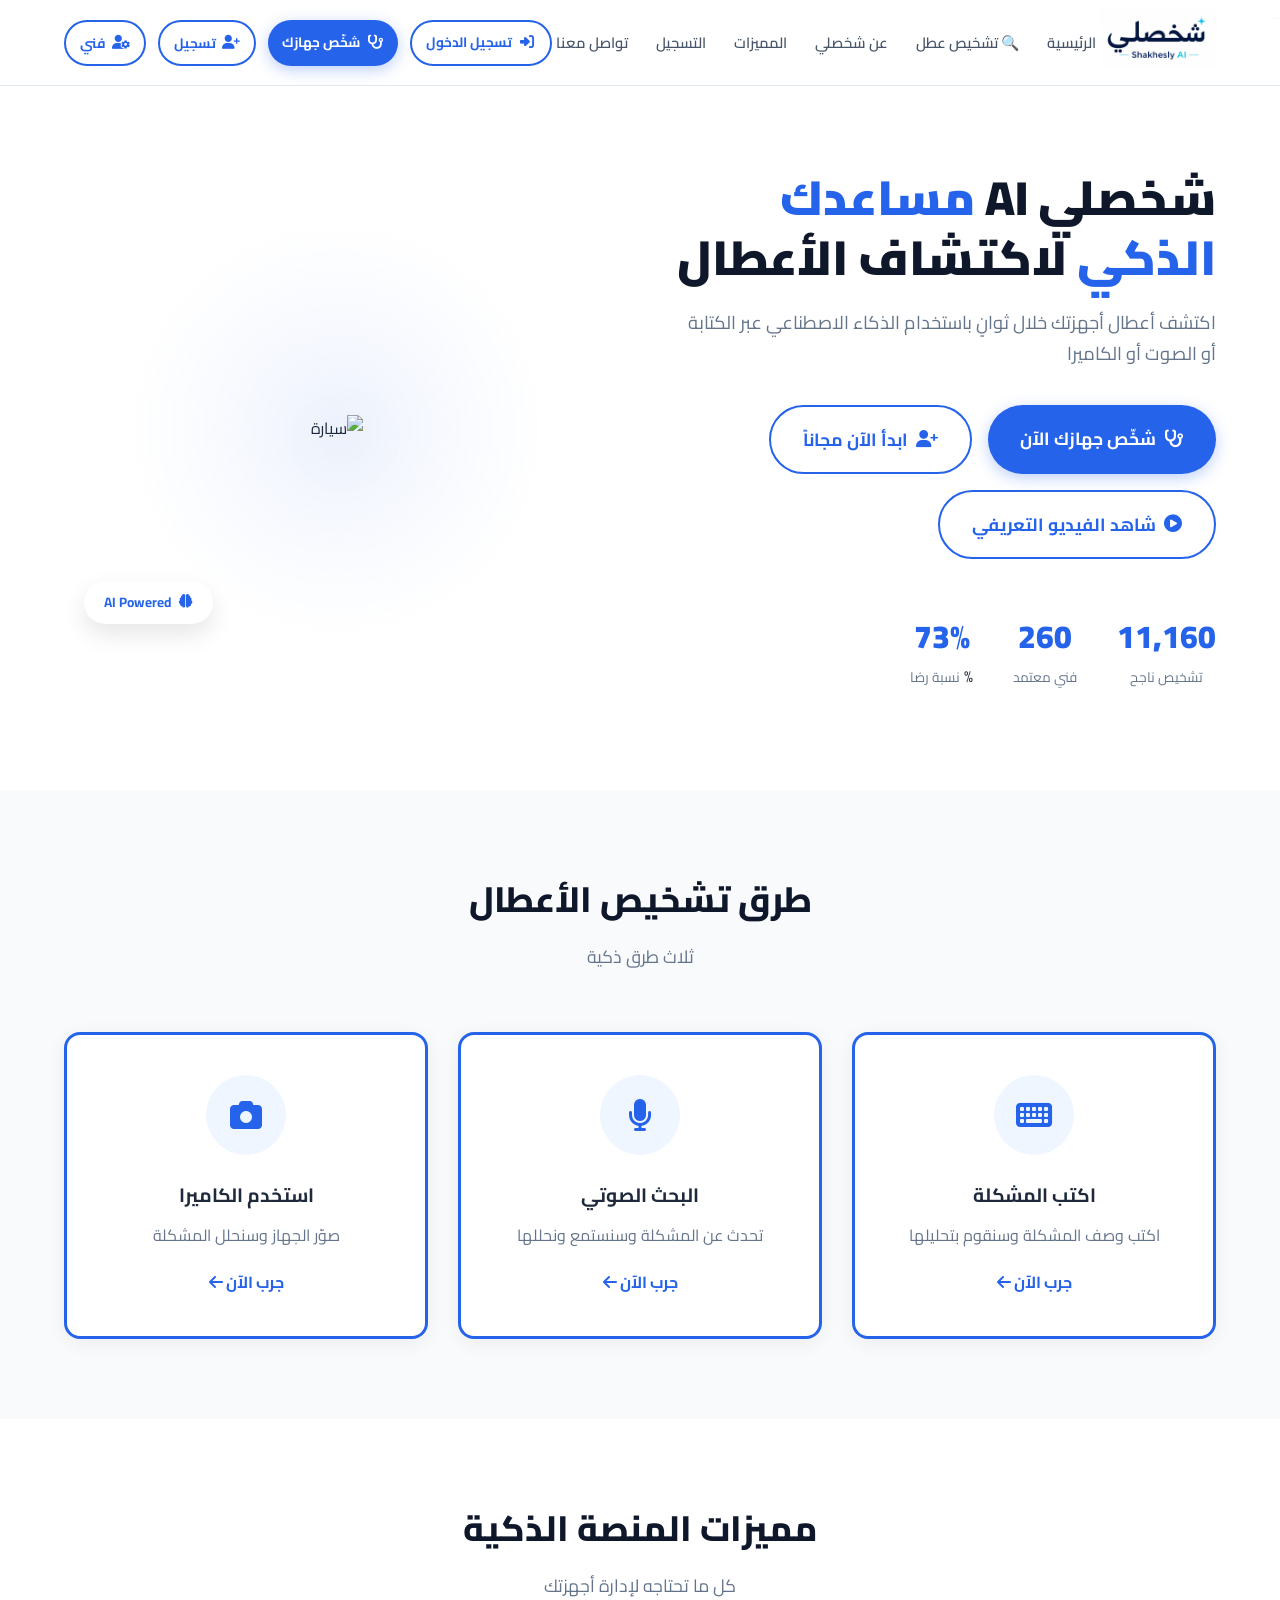
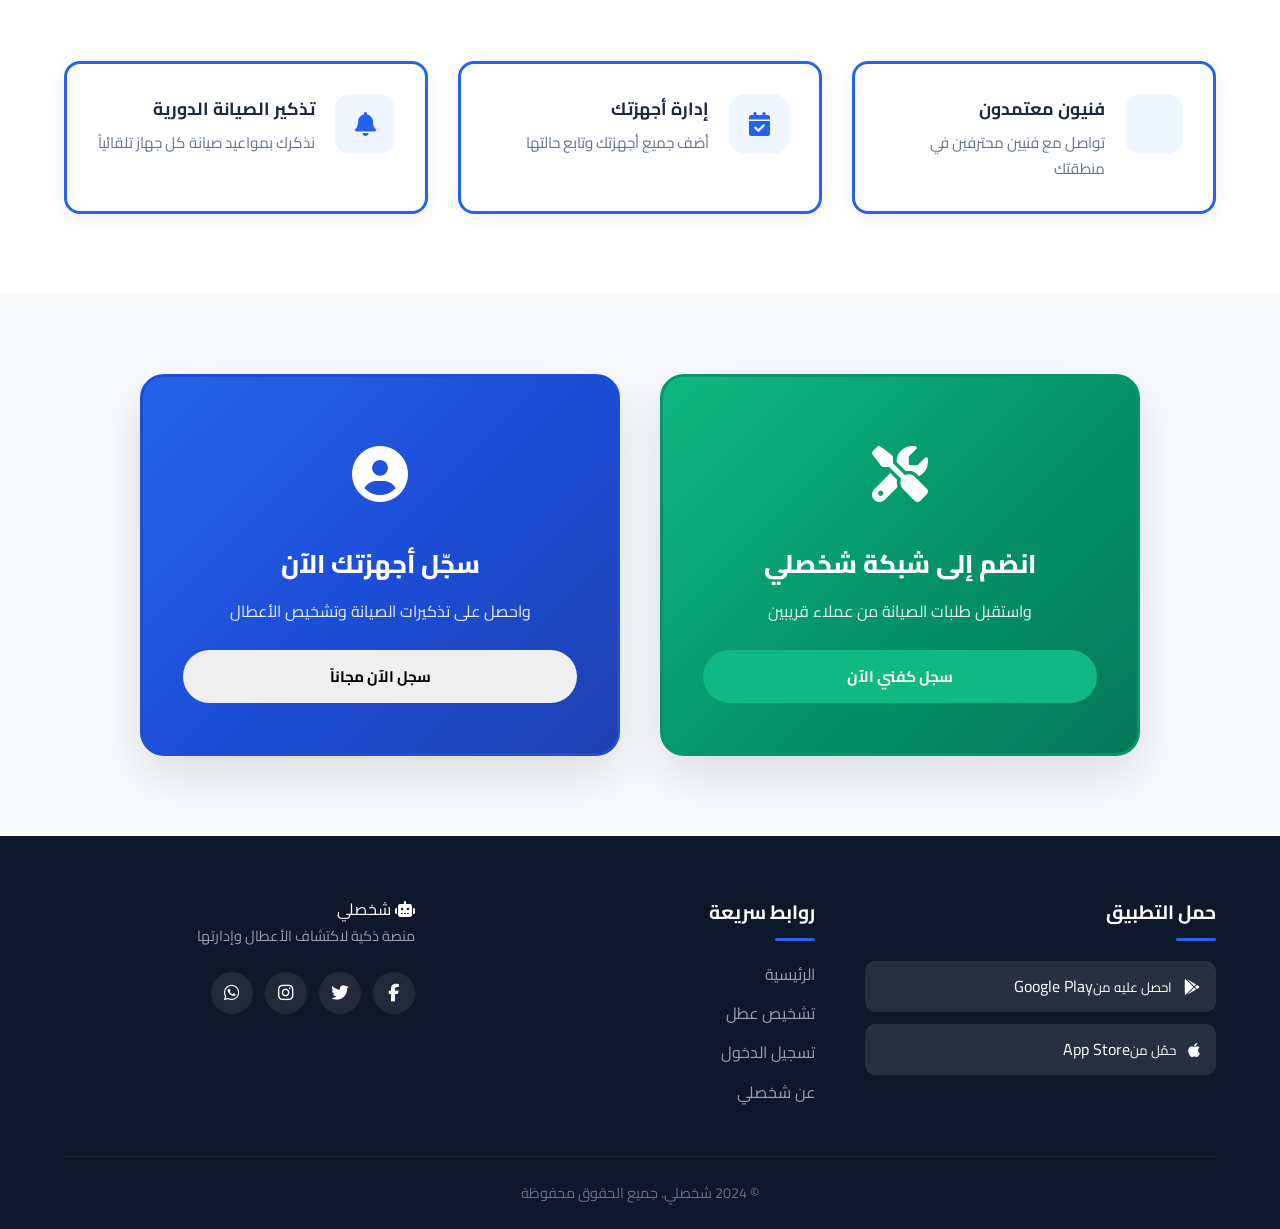
==== index.html @ 0d8ae129 "Update index.html Fix" ====
<!DOCTYPE html>
<html lang="ar" dir="rtl">
<head>
    <meta charset="UTF-8">
    <meta name="viewport" content="width=device-width, initial-scale=1.0">
    <title>شخصلي AI - مساعدك الذكي لاكتشاف أعطال الأجهزة المنزلية</title>
    <link rel="icon" href="data:image/svg+xml,<svg xmlns='http://www.w3.org/2000/svg' viewBox='0 0 100 100'><text y='.9em' font-size='90'>🤖</text></svg>">
    <link rel="stylesheet" href="https://cdnjs.cloudflare.com/ajax/libs/font-awesome/6.4.0/css/all.min.css">
    <link href="https://fonts.googleapis.com/css2?family=Cairo:wght@400;600;700;800;900&display=swap" rel="stylesheet">
    <link href="https://unpkg.com/aos@2.3.1/dist/aos.css" rel="stylesheet">
    <link rel="stylesheet" href="css/style.css">
    
    <!-- PWA -->
    <link rel="manifest" href="manifest.json">
    <meta name="theme-color" content="#2563EB">
    <meta name="apple-mobile-web-app-capable" content="yes">
    <meta name="apple-mobile-web-app-status-bar-style" content="default">
    <meta name="apple-mobile-web-app-title" content="شخصلي">
    <link rel="apple-touch-icon" href="assets/images/icon-192.png">
        
    <style>
        .file-upload {
            border: 2px dashed #E2E8F0;
            border-radius: 12px;
            padding: 20px;
            text-align: center;
            cursor: pointer;
            transition: 0.3s;
            background: #F8FAFC;
            margin-bottom: 10px;
        }
        .file-upload:hover {
            border-color: #2563EB;
            background: #EFF6FF;
        }
        .file-upload i {
            font-size: 2rem;
            color: #94A3B8;
            margin-bottom: 8px;
            display: block;
        }
        .file-upload span {
            font-size: 0.85rem;
            color: #64748B;
        }
        .file-upload.has-file {
            border-color: #10B981;
            background: #D1FAE5;
        }
        .file-upload.has-file i { color: #10B981; }
        .file-preview { display: none; margin-top: 8px; }
        .file-preview img { max-width: 100%; max-height: 150px; border-radius: 8px; }
        .file-preview.show { display: block; }
        
        /* ===== تنسيقات مربعات الاختيار ===== */
        .specialization-checkboxes {
            display: grid;
            grid-template-columns: repeat(2, 1fr);
            gap: 8px;
            max-height: 300px;
            overflow-y: auto;
            padding: 5px;
        }
        
        .checkbox-item {
            display: flex;
            align-items: center;
            gap: 8px;
            padding: 10px 12px;
            border: 2px solid #E2E8F0;
            border-radius: 10px;
            cursor: pointer;
            transition: 0.2s;
            background: #F8FAFC;
        }
        
        .checkbox-item:hover {
            border-color: #2563EB;
            background: #EFF6FF;
        }
        
        .checkbox-item input[type="checkbox"] {
            width: 18px;
            height: 18px;
            accent-color: #2563EB;
            cursor: pointer;
        }
        
        .checkbox-item input[type="checkbox"]:checked + span {
            color: #2563EB;
            font-weight: 700;
        }
        
        .checkbox-item:has(input:checked) {
            border-color: #2563EB;
            background: #EFF6FF;
        }
        
        @media (max-width: 480px) {
            .specialization-checkboxes {
                grid-template-columns: 1fr;
            }
        }
    </style> 
            ...
        <link rel="apple-touch-icon" href="assets/images/icon-192.png">
        
        <!-- CryptoJS للتشفير -->
        <script src="https://cdn.jsdelivr.net/npm/crypto-js@4.2.0/crypto-js.min.js"></script> 


</head>
<body>
        <!-- ========== خلفية متحركة - أدوات صيانة ========== -->
        <div class="animated-bg">
            <div class="bg-shape shape-tool-1">🔧</div>
            <div class="bg-shape shape-tool-2">⚙️</div>
            <div class="bg-shape shape-tool-3">🛠️</div>
            <div class="bg-shape shape-tool-4">🔩</div>
            <div class="bg-shape shape-tool-5">⚙️</div>
            <div class="bg-shape shape-tool-6">🔧</div>
            <div class="bg-shape shape-tool-7">🪛</div>
            <div class="bg-shape shape-tool-8">⚙️</div>
        </div> 



    <header class="header" id="header">
        <div class="container">
            <a href="index.html" class="logo" ><img src="assets/images/logo.png">
                <!-- <div class="logo-icon"><i class="fas fa-robot"></i></div> -->
                <!-- <div class="logo-text"><span class="logo-ar">شخصلي</span><span class="logo-en">Shakhesly AI</span></div> -->
            </a>
            <nav class="nav" id="nav">
                <ul class="nav-list">
                    <li><a href="index.html" class="nav-link active">الرئيسية</a></li>
                    <li><a href="diagnose.html" class="nav-link">🔍 تشخيص عطل</a></li>
                    <li><a href="about.html" class="nav-link">عن شخصلي</a></li>
                    <li><a href="#features" class="nav-link">المميزات</a></li>
                    <li><a href="#register" class="nav-link">التسجيل</a></li>
                    <li><a href="#contact" class="nav-link">تواصل معنا</a></li>
                </ul>
            </nav>
            <div class="header-actions" data-aos="fade-down">
                <a href="login.html" class="btn btn-outline"><i class="fas fa-sign-in-alt"></i> تسجيل الدخول</a>
                <a href="diagnose.html" class="btn btn-primary"><i class="fas fa-stethoscope"></i> شخّص جهازك</a>
                <button class="btn btn-outline" id="btnUserRegister"><i class="fas fa-user-plus"></i> تسجيل</button>
                <button class="btn btn-outline" id="btnTechRegister"><i class="fas fa-user-cog"></i> فني</button>
            </div>
            <button class="mobile-toggle" id="mobileToggle"><span></span><span></span><span></span></button>
        </div>
    </header>

    <section class="hero" id="hero">
        <div class="hero-bg-shapes"><div class="shape shape-1"></div><div class="shape shape-2"></div><div class="shape shape-3"></div></div>
        <div class="container">
            <div class="hero-content" data-aos="fade-left">
                <h1 class="hero-title">شخصلي AI <span class="highlight">مساعدك الذكي</span> لاكتشاف الأعطال</h1>
                <p class="hero-subtitle">اكتشف أعطال أجهزتك خلال ثوانٍ باستخدام الذكاء الاصطناعي عبر الكتابة أو الصوت أو الكاميرا</p>
                <div class="hero-buttons">
                    <a href="diagnose.html" class="btn btn-primary btn-lg pulse"><i class="fas fa-stethoscope"></i> شخّص جهازك الآن</a>
                    <button class="btn btn-outline btn-lg" id="btnHeroRegister"><i class="fas fa-user-plus"></i> ابدأ الآن مجاناً</button>
                    <button class="btn btn-outline btn-lg"><i class="fas fa-play-circle"></i> شاهد الفيديو التعريفي</button>
                </div>
                <div class="hero-stats">
                    <div class="stat"><span class="stat-number counter" data-target="15000">0</span><span class="stat-label">تشخيص ناجح</span></div>
                    <div class="stat"><span class="stat-number counter" data-target="350">0</span><span class="stat-label">فني معتمد</span></div>
                   <div class="stat">
    <span class="stat-number counter" data-target="98">0</span>
    <span class="stat-suffix">%</span>
    <span class="stat-label">نسبة رضا</span>
</div> 


                </div>
            </div>
            <div class="hero-visual" data-aos="fade-right" data-aos-duration="800" data-aos-delay="200">
    <div class="hero-circle"></div>
    <div class="hero-slider">
        <div class="slider-item active">
            <img src="assets/images/slider-car.png" alt="سيارة" class="slider-img">
           
        </div>
        <div class="slider-item">
            <img src="assets/images/slider-washer.png" alt="غسالة" class="slider-img">
           
        </div>
        <div class="slider-item">
            <img src="assets/images/slider-fridge.png" alt="ثلاجة" class="slider-img">
          
        </div>
        <div class="slider-item">
            <img src="assets/images/slider-laptop.png" alt="لابتوب" class="slider-img">
          
        </div>
        <div class="slider-item">
            <img src="assets/images/slider-ac.png" alt="مكيف" class="slider-img">
           
        </div>
        <div class="slider-item">
            <img src="assets/images/slider-blender.png" alt="خلاط" class="slider-img">
           
        </div>
        <div class="slider-item">
            <img src="assets/images/slider-tv.png" alt="تلفزيون" class="slider-img">
           
        </div>
    </div>
    <div class="floating-badge">
        <i class="fas fa-brain"></i>
        AI Powered
    </div>
</div> 

        </div>
    </section>

    <section class="diagnosis-methods" id="methods"><div class="container"><div class="section-header"><h2>طرق تشخيص الأعطال</h2><p>ثلاث طرق ذكية</p></div><div class="methods-grid"><div class="method-card"><div class="method-icon"><i class="fas fa-keyboard"></i></div><h3>اكتب المشكلة</h3><p>اكتب وصف المشكلة وسنقوم بتحليلها</p><a href="diagnose.html" class="method-link">جرب الآن <i class="fas fa-arrow-left"></i></a></div><div class="method-card"><div class="method-icon"><i class="fas fa-microphone"></i></div><h3>البحث الصوتي</h3><p>تحدث عن المشكلة وسنستمع ونحللها</p><a href="diagnose.html" class="method-link">جرب الآن <i class="fas fa-arrow-left"></i></a></div><div class="method-card"><div class="method-icon"><i class="fas fa-camera"></i></div><h3>استخدم الكاميرا</h3><p>صوّر الجهاز وسنحلل المشكلة</p><a href="diagnose.html" class="method-link">جرب الآن <i class="fas fa-arrow-left"></i></a></div></div></div></section>

    <section class="features" id="features"><div class="container"><div class="section-header"><h2>مميزات المنصة الذكية</h2><p>كل ما تحتاجه لإدارة أجهزتك</p></div><div class="features-grid"><div class="feature-card"><div class="feature-icon"><i class="fas fa-shield-haltered"></i></div><div class="feature-content"><h3>فنيون معتمدون</h3><p>تواصل مع فنيين محترفين في منطقتك</p></div></div><div class="feature-card"><div class="feature-icon"><i class="fas fa-calendar-check"></i></div><div class="feature-content"><h3>إدارة أجهزتك</h3><p>أضف جميع أجهزتك وتابع حالتها</p></div></div><div class="feature-card"><div class="feature-icon"><i class="fas fa-bell"></i></div><div class="feature-content"><h3>تذكير الصيانة الدورية</h3><p>نذكرك بمواعيد صيانة كل جهاز تلقائياً</p></div></div></div></div></section>

    <section class="registration-gates" id="register"><div class="container"><div class="gates-grid"><div class="gate-card gate-green"><div class="gate-content"><div class="gate-icon"><i class="fas fa-tools"></i></div><h3>انضم إلى شبكة شخصلي</h3><p>واستقبل طلبات الصيانة من عملاء قريبين</p><button class="btn btn-green btn-block" id="btnRegisterTech">سجل كفني الآن</button></div></div><div class="gate-card gate-blue"><div class="gate-content"><div class="gate-icon"><i class="fas fa-user-circle"></i></div><h3>سجّل أجهزتك الآن</h3><p>واحصل على تذكيرات الصيانة وتشخيص الأعطال</p><button class="btn btn-blue btn-block" id="btnRegisterUser">سجل الآن مجاناً</button></div></div></div></div></section>

    <footer class="footer" id="contact"><div class="container"><div class="footer-grid"><div class="footer-col"><h4>حمل التطبيق</h4><div class="store-buttons"><a href="#" class="store-btn"><i class="fab fa-google-play"></i><div><small>احصل عليه من</small>Google Play</div></a><a href="#" class="store-btn"><i class="fab fa-apple"></i><div><small>حمّل من</small>App Store</div></a></div></div><div class="footer-col"><h4>روابط سريعة</h4><ul class="footer-links"><li><a href="index.html">الرئيسية</a></li><li><a href="diagnose.html">تشخيص عطل</a></li><li><a href="login.html">تسجيل الدخول</a></li><li><a href="about.html">عن شخصلي</a></li></ul></div><div class="footer-col"><a href="index.html" class="footer-logo"><i class="fas fa-robot"></i> شخصلي</a><p>منصة ذكية لاكتشاف الأعطال وإدارتها</p><div class="social-links"><a href="#"><i class="fab fa-facebook-f"></i></a><a href="#"><i class="fab fa-twitter"></i></a><a href="#"><i class="fab fa-instagram"></i></a><a href="#"><i class="fab fa-whatsapp"></i></a></div></div></div><div class="footer-bottom"><p>&copy; 2024 شخصلي. جميع الحقوق محفوظة</p></div></div></footer>

    <!-- ========== نافذة التسجيل ========== -->
    <div class="modal-overlay" id="registerModal">
        <div class="modal">
            <button class="modal-close" id="modalClose">&times;</button>
            <div class="modal-header"><h3 id="modalTitle">تسجيل مستخدم جديد</h3></div>
            <div class="modal-body">
                <form id="registerForm" enctype="multipart/form-data">
                    <div class="form-group">
                        <label for="fullName">الاسم الكامل</label>
                        <input type="text" id="fullName" placeholder="أدخل اسمك الكامل" required>
                    </div>
                    <div class="form-group">
                        <label for="email">البريد الإلكتروني</label>
                        <input type="email" id="email" placeholder="example@email.com" required>
                    </div>
                    <div class="form-group">
                        <label for="phone">رقم الهاتف</label>
                        <input type="tel" id="phone" placeholder="+20 1xx xxxxxxx" required>
                    </div>
                    <div class="form-group">
                        <label for="password">كلمة المرور</label>
                        <input type="password" id="password" placeholder="أدخل كلمة المرور (6 أحرف)" required>
                    </div>
                    
                    <!-- 🆕 حقول خاصة بالفني -->
                    <div id="techExtraFields" style="display:none;">
                <div class="form-group">
                    <label>التخصصات</label>
                    <div class="specialization-checkboxes" id="specializationCheckboxes">
                        
                        <label class="checkbox-item">
                            <input type="checkbox" value="fridge">
                            <span>❄️ ثلاجات وديب فريزر</span>
                        </label>
                        
                        <label class="checkbox-item">
                            <input type="checkbox" value="washer">
                            <span>🌀 غسالات ومجففات</span>
                        </label>
                        
                        <label class="checkbox-item">
                            <input type="checkbox" value="dishwasher">
                            <span>🍽️ غسالات أطباق</span>
                        </label>
                        
                        <label class="checkbox-item">
                            <input type="checkbox" value="ac">
                            <span>🌬️ مكيفات هواء</span>
                        </label>
                        
                        <label class="checkbox-item">
                            <input type="checkbox" value="water-heater">
                            <span>💧 سخانات مياه</span>
                        </label>
                        
                        <label class="checkbox-item">
                            <input type="checkbox" value="water-cooler">
                            <span>🚰 مبردات ومضخات مياه</span>
                        </label>
                        
                        <label class="checkbox-item">
                            <input type="checkbox" value="oven">
                            <span>🔥 أفران وبوتاجازات</span>
                        </label>
                        
                        <label class="checkbox-item">
                            <input type="checkbox" value="microwave">
                            <span>📡 ميكروويف</span>
                        </label>
                        
                        <label class="checkbox-item">
                            <input type="checkbox" value="kitchen-small">
                            <span>🍳 أجهزة مطبخ صغيرة</span>
                        </label>
                        
                        <label class="checkbox-item">
                            <input type="checkbox" value="tv">
                            <span>📺 تلفزيونات وشاشات</span>
                        </label>
                        
                        <label class="checkbox-item">
                            <input type="checkbox" value="sound-system">
                            <span>🔊 أنظمة صوتية</span>
                        </label>
                        
                        <label class="checkbox-item">
                            <input type="checkbox" value="camera">
                            <span>📷 كاميرات</span>
                        </label>
                        
                        <label class="checkbox-item">
                            <input type="checkbox" value="gaming-console">
                            <span>🎮 أجهزة ألعاب</span>
                        </label>
                        
                        <label class="checkbox-item">
                            <input type="checkbox" value="laptop">
                            <span>💻 لابتوب وكمبيوتر</span>
                        </label>
                        
                        <label class="checkbox-item">
                            <input type="checkbox" value="printer">
                            <span>🖨️ طابعات وسكانر</span>
                        </label>
                        
                        <label class="checkbox-item">
                            <input type="checkbox" value="network">
                            <span>📶 شبكات وراوترات</span>
                        </label>
                        
                        <label class="checkbox-item">
                            <input type="checkbox" value="vacuum">
                            <span>🧹 مكانس كهربائية</span>
                        </label>
                        
                        <label class="checkbox-item">
                            <input type="checkbox" value="fan">
                            <span>🌀 مراوح ودفايات</span>
                        </label>
                        
                        <label class="checkbox-item">
                            <input type="checkbox" value="sewing-machine">
                            <span>🧵 ماكينات خياطة</span>
                        </label>
                        
                        <label class="checkbox-item">
                            <input type="checkbox" value="dslr">
                            <span>📸 كاميرات تصوير</span>
                        </label>
                        
                        <label class="checkbox-item">
                            <input type="checkbox" value="car">
                            <span>🚗 سيارات</span>
                        </label>
                        
                        <label class="checkbox-item">
                            <input type="checkbox" value="motorcycle">
                            <span>🏍️ موتوسيكلات وسكوتر</span>
                        </label>
                        
                        <label class="checkbox-item">
                            <input type="checkbox" value="truck">
                            <span>🚚 شاحنات ونقل</span>
                        </label>
                        
                        <label class="checkbox-item">
                            <input type="checkbox" value="bicycle">
                            <span>🚲 دراجات</span>
                        </label>
                        
                        <label class="checkbox-item">
                            <input type="checkbox" value="generator">
                            <span>⚡ مولدات كهرباء</span>
                        </label>
                        
                        <label class="checkbox-item">
                            <input type="checkbox" value="solar-panel">
                            <span>☀️ طاقة شمسية</span>
                        </label>
                        
                        <label class="checkbox-item">
                            <input type="checkbox" value="smartphone">
                            <span>📱 هواتف ذكية</span>
                        </label>
                        
                        <label class="checkbox-item">
                            <input type="checkbox" value="smart-home">
                            <span>🏠 أجهزة منزلية ذكية</span>
                        </label>
                        
                    </div>
                    <p style="font-size:0.8rem;color:#64748B;margin-top:5px;">يمكنك اختيار أكثر من تخصص</p>
                </div> 

                        <div class="form-group">
                            <label for="techExperience">سنوات الخبرة</label>
                            <input type="number" id="techExperience" placeholder="مثال: 5" min="0" max="50">
                        </div>
                        <div class="form-group">
                            <label for="techLocation">منطقة الخدمة</label>
                            <input type="text" id="techLocation" placeholder="مثال: القاهرة - مدينة نصر">
                        </div>
                        <div class="form-group">
                            <label>📷 صورة البطاقة (وجه)</label>
                            <div class="file-upload" id="frontIdUpload">
                                <i class="fas fa-id-card"></i>
                                <span>اضغط لرفع صورة وش البطاقة</span>
                                <input type="file" id="frontIdImage" accept="image/*" hidden>
                            </div>
                            <div class="file-preview" id="frontIdPreview"><img src="" alt="معاينة وش البطاقة"></div>
                        </div>
                        <div class="form-group">
                            <label>📷 صورة البطاقة (ظهر)</label>
                            <div class="file-upload" id="backIdUpload">
                                <i class="fas fa-id-card"></i>
                                <span>اضغط لرفع صورة ظهر البطاقة</span>
                                <input type="file" id="backIdImage" accept="image/*" hidden>
                            </div>
                            <div class="file-preview" id="backIdPreview"><img src="" alt="معاينة ظهر البطاقة"></div>
                        </div>
                    </div>
                    
                    <button type="submit" class="btn btn-primary btn-block">إنشاء الحساب</button>
                </form>
            </div>
        </div>
    </div>

    <script src="https://unpkg.com/aos@2.3.1/dist/aos.js"></script>
    <script src="js/main.js"></script>
    
    <!-- PWA Service Worker -->
    <script>
        if ('serviceWorker' in navigator) {
            window.addEventListener('load', function() {
                navigator.serviceWorker.register('sw.js');
            });
        }
    </script>
    <!-- CryptoJS للتشفير -->
    <script src="https://cdnjs.cloudflare.com/ajax/libs/crypto-js/4.2.0/crypto-js.min.js"></script> 

</body>
</html>
---- css/style.css ----
/* ============================================
   شخصلي AI - التنسيقات الرئيسية (النسخة النهائية)
   ============================================ */

:root {
    --primary: #2563EB; --primary-dark: #1E3A8A; --primary-light: #3B82F6;
    --primary-bg: #EFF6FF; --green: #10B981; --green-dark: #059669;
    --white: #FFFFFF; --gray-50: #F8FAFC; --gray-100: #F1F5F9;
    --gray-200: #E2E8F0; --gray-400: #94A3B8; --gray-500: #64748B;
    --gray-600: #475569; --gray-700: #334155; --gray-800: #1E293B;
    --gray-900: #0F172A; --font-primary: 'Cairo', sans-serif;
    --shadow: 0 4px 20px rgba(0,0,0,0.06); --shadow-md: 0 10px 25px rgba(0,0,0,0.1);
    --shadow-lg: 0 20px 50px rgba(0,0,0,0.12); --radius: 16px;
    --radius-sm: 10px; --transition: 0.3s ease;
}

* { margin: 0; padding: 0; box-sizing: border-box; }
html { scroll-behavior: smooth; scroll-padding-top: 80px; }
body { font-family: var(--font-primary); font-size: 16px; line-height: 1.7; color: var(--gray-800); background: var(--white); overflow-x: hidden; }
a { text-decoration: none; color: inherit; transition: var(--transition); }
ul { list-style: none; } img { max-width: 100%; height: auto; }
button { cursor: pointer; border: none; font-family: var(--font-primary); }
.container { max-width: 1200px; margin: 0 auto; padding: 0 24px; }

/* ===== Buttons ===== */
.btn { display: inline-flex; align-items: center; justify-content: center; gap: 8px; padding: 12px 24px; border-radius: 50px; font-weight: 700; font-size: 0.95rem; transition: var(--transition); }
.btn:active { transform: scale(0.97); }
.btn-primary { background: var(--primary); color: var(--white); box-shadow: 0 4px 15px rgba(37,99,235,0.3); }
.btn-primary:hover { background: var(--primary-light); transform: translateY(-2px); }
.btn-outline { background: transparent; color: var(--primary); border: 2px solid var(--primary); }
.btn-outline:hover { background: var(--primary); color: var(--white); }
.btn-green { background: var(--green); color: var(--white); }
.btn-green:hover { background: var(--green-dark); transform: translateY(-2px); }
.btn-lg { padding: 16px 32px; font-size: 1.1rem; }
.btn-block { width: 100%; }
.pulse { animation: pulse 2s infinite; }
@keyframes pulse { 0% { box-shadow: 0 0 0 0 rgba(37,99,235,0.4); } 70% { box-shadow: 0 0 0 20px rgba(37,99,235,0); } 100% { box-shadow: 0 0 0 0 rgba(37,99,235,0); } }

/* ===== Header ===== */
.header { position: fixed; top: 0; left: 0; right: 0; z-index: 1000; background: rgba(255,255,255,0.95); backdrop-filter: blur(20px); border-bottom: 1px solid var(--gray-200); }
.header .container { display: flex; align-items: center; justify-content: space-between; height: 85px; }
.logo-img { height: 35px; width: auto; }
.nav-list { display: flex; gap: 20px; align-items: center; }
.nav-link { color: var(--gray-600); font-weight: 600; font-size: 0.92rem; padding: 8px 4px; white-space: nowrap; position: relative; }
.nav-link::after { content: ''; position: absolute; bottom: -4px; left: 50%; transform: translateX(-50%) scaleX(0); width: 24px; height: 3px; background: var(--primary); border-radius: 10px; transition: var(--transition); }
.nav-link:hover, .nav-link.active { color: var(--primary); }
.nav-link:hover::after, .nav-link.active::after { transform: translateX(-50%) scaleX(1); }

/* تنسيق أزرار الهيدر (الحجم الصغير الذي تفضله) */
.header-actions { display: flex; gap: 12px; }
.header-actions .btn { 
    padding: 8px 14px; 
    font-size: 0.85rem; 
    gap: 6px; 
    white-space: nowrap; 
    display: inline-flex; 
    align-items: center; 
    justify-content: center; 
}
.header-actions .btn i { 
    font-size: 0.9rem; 
    width: 18px; 
    text-align: center; 
}
.header-actions .btn:nth-child(1) i { color: #2563EB; }  /* أيقونة تسجيل الدخول */
.header-actions .btn:nth-child(2) i { color: #ffffff; } /* أيقونة شخّص جهازك */
.header-actions .btn:nth-child(3) i { color: #2563EB; }  /* أيقونة تسجيل مستخدم */
.header-actions .btn:nth-child(4) i { color: #2563EB; }  /* أيقونة تسجيل فني */

.mobile-toggle { display: none; flex-direction: column; gap: 5px; background: none; padding: 5px; z-index: 1001; }
.mobile-toggle span { width: 28px; height: 3px; background: var(--gray-800); border-radius: 5px; transition: var(--transition); }
.mobile-toggle.active span:nth-child(1) { transform: rotate(45deg) translate(6px,6px); }
.mobile-toggle.active span:nth-child(2) { opacity: 0; }
.mobile-toggle.active span:nth-child(3) { transform: rotate(-45deg) translate(6px,-6px); }

/* ===== Hero ===== */
.hero { padding: 140px 0 100px; position: relative; overflow: hidden; background: var(--white); }
.hero .container { display: grid; grid-template-columns: 1fr 1fr; gap: 60px; align-items: center; position: relative; z-index: 1; }
.hero-content { max-width: 550px; }
.hero-title { font-size: 3rem; font-weight: 900; color: var(--gray-900); line-height: 1.25; margin-bottom: 20px; }
.hero-title .highlight { color: var(--primary); }
.hero-subtitle { font-size: 1.15rem; color: var(--gray-500); margin-bottom: 35px; }
.hero-buttons { display: flex; gap: 16px; flex-wrap: wrap; margin-bottom: 50px; }
.hero-stats { display: flex; gap: 40px; }
.stat { text-align: center; }
.stat-number { display: block; font-size: 2rem; font-weight: 900; color: var(--primary); }
.stat-label { font-size: 0.85rem; color: var(--gray-500); }
.stat-number::after { content: ''; }
.stat:last-child .stat-number::after { content: '%'; }

/* Hero Slider */
.hero-visual { position: relative; display: flex; justify-content: center; align-items: center; min-height: 450px; }
.hero-circle { position: absolute; width: 420px; height: 420px; background: radial-gradient(circle, rgba(37,99,235,0.08) 0%, rgba(37,99,235,0.02) 50%, transparent 70%); border-radius: 50%; z-index: 0; }
.hero-slider { position: relative; z-index: 1; width: 300px; height: 350px; display: flex; align-items: center; justify-content: center; }
.slider-item { position: absolute; display: flex; flex-direction: column; align-items: center; justify-content: center; opacity: 0; transform: scale(0.8) translateY(20px); transition: all 0.8s cubic-bezier(0.175, 0.885, 0.32, 1.275); pointer-events: none; }
.slider-item.active { opacity: 1; transform: scale(1) translateY(0); pointer-events: auto; }
.slider-img { max-width: 500px; max-height: 430px; object-fit: contain; filter: drop-shadow(0 15px 30px rgba(0,0,0,0.15)); animation: floatEmoji 3s ease-in-out infinite; }
.floating-badge { position: absolute; bottom: 30px; left: 20px; background: var(--white); padding: 10px 20px; border-radius: 50px; box-shadow: var(--shadow-md); font-weight: 700; font-size: 0.85rem; color: var(--primary); display: flex; align-items: center; gap: 8px; z-index: 2; }
@keyframes floatEmoji { 0%, 100% { transform: translateY(0); } 50% { transform: translateY(-15px); } }

/* ===== Section Header ===== */
.section-header { text-align: center; margin-bottom: 60px; }
.section-header h2 { font-size: 2.2rem; font-weight: 800; color: var(--gray-900); margin-bottom: 12px; }
.section-header p { color: var(--gray-500); font-size: 1.1rem; }

/* ===== Methods ===== */
.diagnosis-methods { padding: 80px 0; background: var(--gray-50); }
.methods-grid { display: grid; grid-template-columns: repeat(3, 1fr); gap: 30px; }
.method-card { background: var(--white); border-radius: var(--radius); padding: 40px 30px; text-align: center; box-shadow: var(--shadow); border: 3px solid #2563EB; transition: var(--transition); position: relative; overflow: hidden; }
.method-card:hover { transform: translateY(-12px) scale(1.02); box-shadow: var(--shadow-lg); }
.method-card::before { content: ''; position: absolute; width: 100%; height: 100%; opacity: 0.08; background-size: cover; background-repeat: no-repeat; background-position: center; top: 0; left: 0; pointer-events: none; transition: 0.4s; z-index: 0; }
.method-card:nth-child(1)::before { background-image: url('./bg-keyboard.png'); }
.method-card:nth-child(2)::before { background-image: url('./bg-microphone.png'); }
.method-card:nth-child(3)::before { background-image: url('./bg-camera.png'); }
.method-card:hover::before { opacity: 0.15; transform: scale(1.05); }
.method-icon { width: 80px; height: 80px; background: var(--primary-bg); color: var(--primary); border-radius: 50%; display: flex; align-items: center; justify-content: center; margin: 0 auto 24px; font-size: 2rem; transition: var(--transition); position: relative; z-index: 1; }
.method-card:hover .method-icon { background: var(--primary); color: var(--white); transform: rotate(10deg) scale(1.15); }
.method-card h3 { font-size: 1.2rem; font-weight: 700; margin-bottom: 10px; position: relative; z-index: 1; }
.method-card p { color: var(--gray-500); margin-bottom: 20px; position: relative; z-index: 1; }
.method-link { color: var(--primary); font-weight: 700; position: relative; z-index: 1; }

/* ===== Features ===== */
.features { padding: 80px 0; }
.features-grid { display: grid; grid-template-columns: repeat(3, 1fr); gap: 30px; }
.feature-card { background: var(--white); border-radius: var(--radius); padding: 30px; box-shadow: var(--shadow); border: 3px solid #2563EB; transition: var(--transition); display: flex; align-items: flex-start; gap: 20px; }
.feature-card:hover { border-color: var(--primary); box-shadow: var(--shadow-md); transform: translateY(-5px); }
.feature-icon { width: 60px; height: 60px; background: var(--primary-bg); color: var(--primary); border-radius: 16px; display: flex; align-items: center; justify-content: center; font-size: 1.5rem; transition: var(--transition); }
.feature-card:hover .feature-icon { transform: rotate(10deg) scale(1.15); }
.feature-content h3 { font-size: 1.1rem; font-weight: 700; margin-bottom: 6px; }
.feature-content p { color: var(--gray-500); font-size: 0.95rem; }

/* ===== Registration Gates ===== */
.registration-gates { padding: 80px 0; background: var(--gray-50); }
.gates-grid { display: grid; grid-template-columns: 1fr 1fr; gap: 40px; max-width: 1000px; margin: 0 auto; }
.gate-card { border-radius: 24px; overflow: hidden; transition: var(--transition); box-shadow: var(--shadow-lg); border: 3px solid transparent; }
.gate-content { padding: 50px 40px; text-align: center; color: var(--white); }
.gate-green { background: linear-gradient(135deg, #10B981, #059669, #047857); border-color: #059669; }
.gate-blue { background: linear-gradient(135deg, #2563EB, #1D4ED8, #1E40AF); border-color: #1D4ED8; }
.gate-card:hover { transform: translateY(-8px); box-shadow: var(--shadow-xl); }
.gate-icon { font-size: 3.5rem; margin-bottom: 20px; }
.gate-content h3 { font-size: 1.6rem; font-weight: 800; margin-bottom: 12px; }
.gate-content > p { opacity: 0.9; margin-bottom: 25px; }
.gate-benefits { text-align: right; display: inline-block; margin-bottom: 30px; }
.gate-benefits li { margin-bottom: 10px; font-size: 0.95rem; }

/* ===== Footer ===== */
.footer { background: var(--gray-900); color: var(--white); padding: 60px 0 0; }
.footer-grid { display: grid; grid-template-columns: 1fr 1fr 1fr; gap: 50px; margin-bottom: 50px; }
.footer-col h4 { font-size: 1.2rem; margin-bottom: 20px; padding-bottom: 12px; position: relative; }
.footer-col h4::after { content: ''; position: absolute; bottom: 0; right: 0; width: 40px; height: 3px; background: var(--primary); border-radius: 5px; }
.footer-col p { color: var(--gray-400); font-size: 0.9rem; }
.store-buttons { display: flex; flex-direction: column; gap: 12px; }
.store-btn { display: flex; align-items: center; gap: 12px; background: rgba(255,255,255,0.1); padding: 12px 16px; border-radius: var(--radius-sm); transition: var(--transition); color: var(--white); }
.store-btn:hover { background: rgba(255,255,255,0.2); }
.footer-links { display: flex; flex-direction: column; gap: 12px; }
.footer-links a { color: var(--gray-400); }
.footer-links a:hover { color: var(--primary); padding-right: 8px; }
.social-links { display: flex; gap: 12px; margin-top: 24px; }
.social-links a { width: 42px; height: 42px; background: rgba(255,255,255,0.08); border-radius: 50%; display: flex; align-items: center; justify-content: center; color: var(--white); font-size: 1.1rem; transition: var(--transition); }
.social-links a:hover { background: var(--primary); transform: translateY(-4px); }
.social-links a:hover .fa-facebook-f { color: #1877F2; }
.social-links a:hover .fa-twitter { color: #000; }
.social-links a:hover .fa-instagram { color: #E4405F; }
.social-links a:hover .fa-whatsapp { color: #25D366; }
.footer-bottom { text-align: center; padding: 24px 0; border-top: 1px solid rgba(255,255,255,0.08); color: var(--gray-500); font-size: 0.9rem; }

/* ===== خلفية متحركة ===== */
.animated-bg { position: fixed; top: 0; left: 0; width: 100%; height: 100%; z-index: -1; overflow: hidden; pointer-events: none; }
.bg-shape { position: absolute; opacity: 0.05; font-size: 8rem; animation: floatTool 15s ease-in-out infinite; }
.shape-tool-1 { top: 5%; left: 5%; }
.shape-tool-2 { top: 15%; right: 10%; animation-delay: 2s; font-size: 6rem; }
.shape-tool-3 { top: 55%; left: 10%; animation-delay: 4s; font-size: 10rem; }
.shape-tool-4 { top: 70%; right: 5%; animation-delay: 6s; font-size: 7rem; }
.shape-tool-5 { top: 35%; left: 50%; animation-delay: 8s; font-size: 9rem; }
.shape-tool-6 { top: 80%; left: 40%; animation-delay: 10s; font-size: 6rem; }
.shape-tool-7 { top: 10%; left: 30%; animation-delay: 3s; font-size: 7rem; }
.shape-tool-8 { top: 45%; right: 25%; animation-delay: 7s; font-size: 5rem; }
@keyframes floatTool { 0%, 100% { transform: translate(0, 0) rotate(0deg) scale(1); } 25% { transform: translate(60px, -30px) rotate(10deg) scale(1.1); } 50% { transform: translate(-20px, -60px) rotate(-5deg) scale(0.95); } 75% { transform: translate(-50px, 20px) rotate(5deg) scale(1.05); } }

/* ===== نافذة التسجيل ===== */
.modal-overlay { position: fixed; inset: 0; background: rgba(0,0,0,0.6); backdrop-filter: blur(5px); z-index: 2000; display: flex; align-items: center; justify-content: center; opacity: 0; visibility: hidden; transition: var(--transition); }
.modal-overlay.active { opacity: 1; visibility: visible; }
.modal { background: var(--white); border-radius: 24px; width: 90%; max-width: 480px; max-height: 90vh; overflow-y: auto; padding: 40px; position: relative; transform: translateY(20px); transition: var(--transition); }
.modal-overlay.active .modal { transform: translateY(0); }
.modal-close { position: absolute; top: 15px; left: 15px; width: 36px; height: 36px; background: var(--gray-100); border-radius: 50%; font-size: 1.5rem; display: flex; align-items: center; justify-content: center; color: var(--gray-600); cursor: pointer; border: none; }
.modal-close:hover { background: #EF4444; color: var(--white); }
.modal-header h3 { font-size: 1.4rem; font-weight: 800; margin-bottom: 30px; text-align: center; }
.form-group { margin-bottom: 20px; }
.form-group label { display: block; font-weight: 600; margin-bottom: 8px; color: var(--gray-700); }
.form-group input { width: 100%; padding: 14px 16px; border: 2px solid var(--gray-200); border-radius: var(--radius-sm); font-family: var(--font-primary); font-size: 1rem; transition: var(--transition); background: var(--gray-50); }
.form-group input:focus { outline: none; border-color: var(--primary); background: var(--white); box-shadow: 0 0 0 4px rgba(37,99,235,0.1); }

/* ===== إصلاحات الجوال (Responsive) ===== */
@media (max-width: 1024px) {
    .hero-title { font-size: 2.4rem; }
}
@media (max-width: 768px) {
    .header .container { flex-wrap: wrap; height: auto; padding: 10px 0; }
    .nav { position: fixed; top: 0; right: -100%; width: 280px; height: 100vh; background: var(--white); padding: 100px 30px 30px; box-shadow: var(--shadow-xl); transition: var(--transition); z-index: 1000; }
    .nav.active { right: 0; }
    .nav-list { flex-direction: column; gap: 24px; }
    .header-actions { display: none; }
    .mobile-toggle { display: flex; }
    .hero .container { grid-template-columns: 1fr; text-align: center; }
    .hero-content { max-width: 100%; order: 2; }
    .hero-title { font-size: 2rem; }
    .hero-buttons { flex-direction: column; align-items: center; }
    .hero-buttons .btn { width: 80%; }
    .hero-visual { min-height: 300px; order: 1; margin-bottom: 20px; }
    .hero-circle { width: 300px; height: 300px; }
    .hero-slider { width: 250px; height: 300px; }
    .slider-img { max-width: 200px; max-height: 220px; }
    .floating-badge { bottom: 10px; left: 50%; transform: translateX(-50%); }
    .methods-grid, .features-grid, .gates-grid, .footer-grid { grid-template-columns: 1fr; }
    .sidebar { position: relative; width: 100%; flex-direction: row; overflow-x: auto; padding: 10px; gap: 10px; white-space: nowrap; }
    .sidebar-menu { flex-direction: row; }
    .main-content { margin-right: 0; }
}
@media (max-width: 480px) {
    .hero-title { font-size: 1.7rem; }
    .hero-stats { flex-direction: column; gap: 20px; }
}
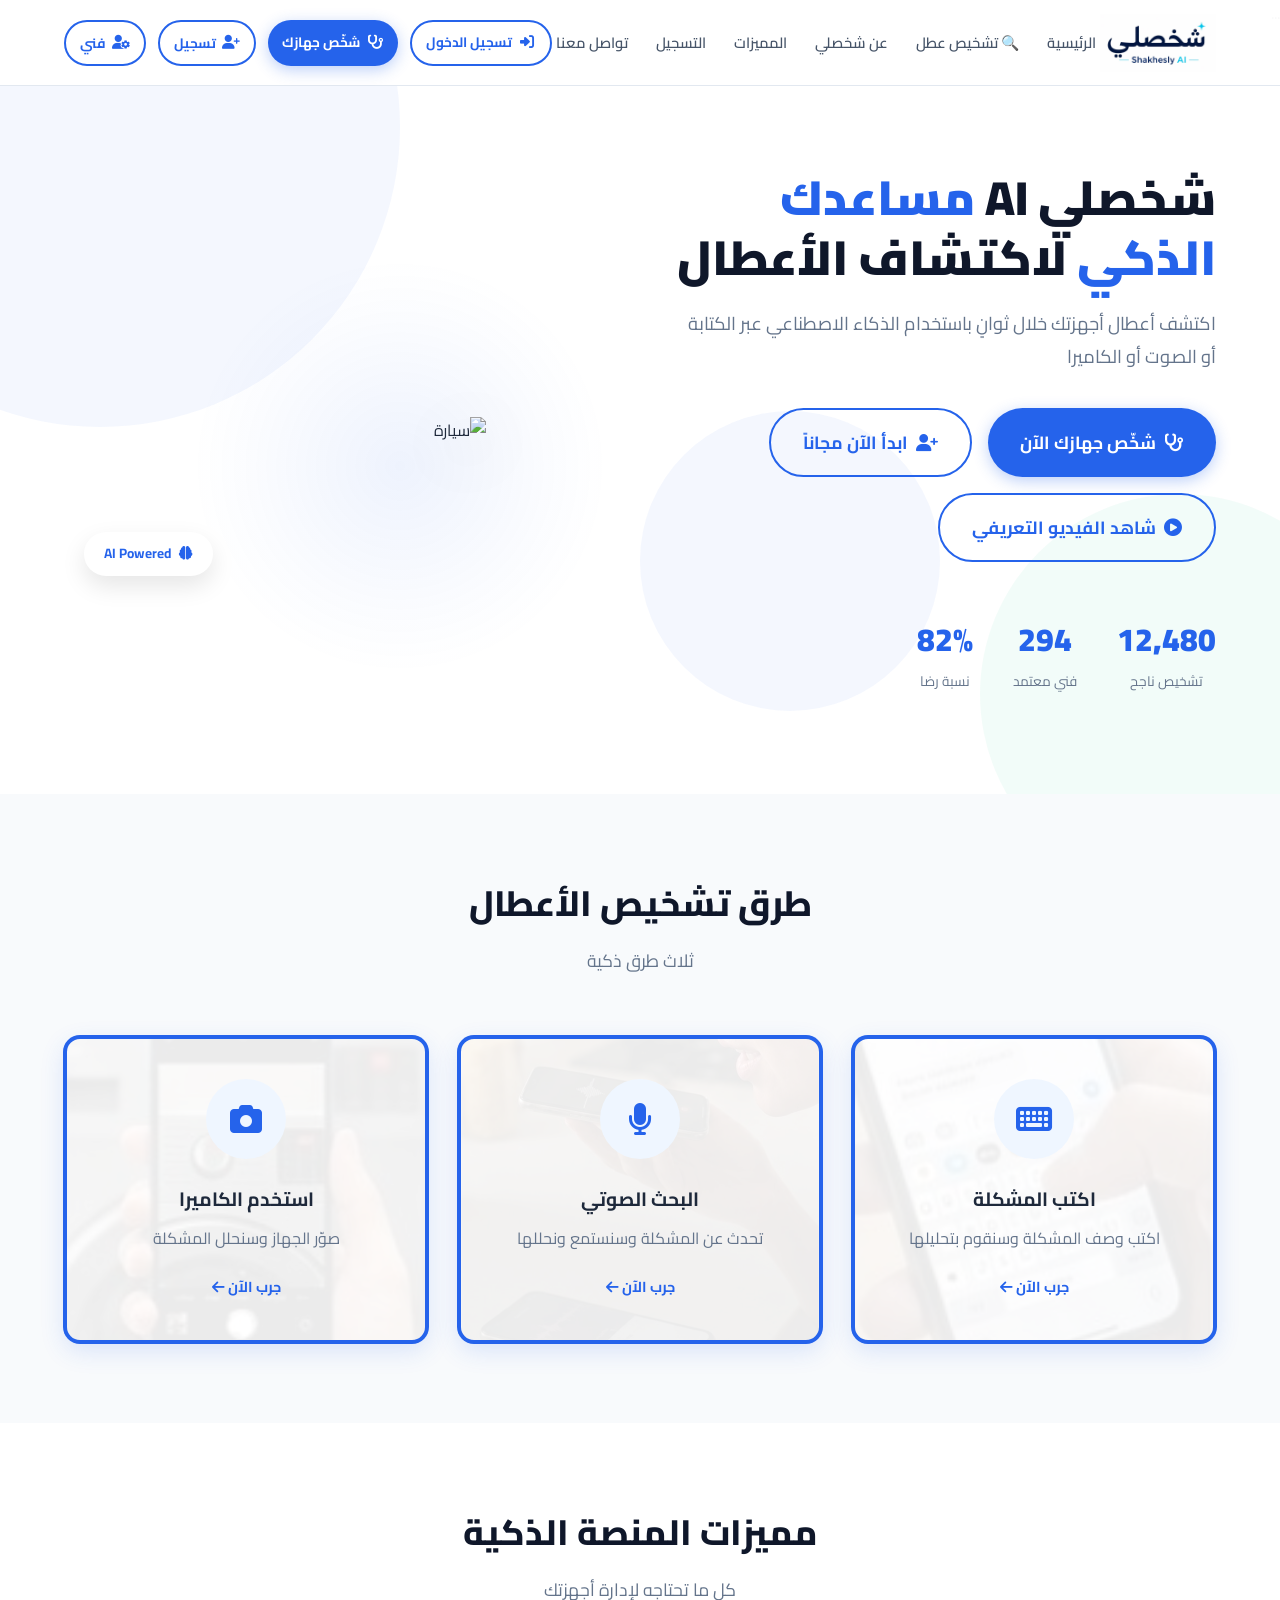
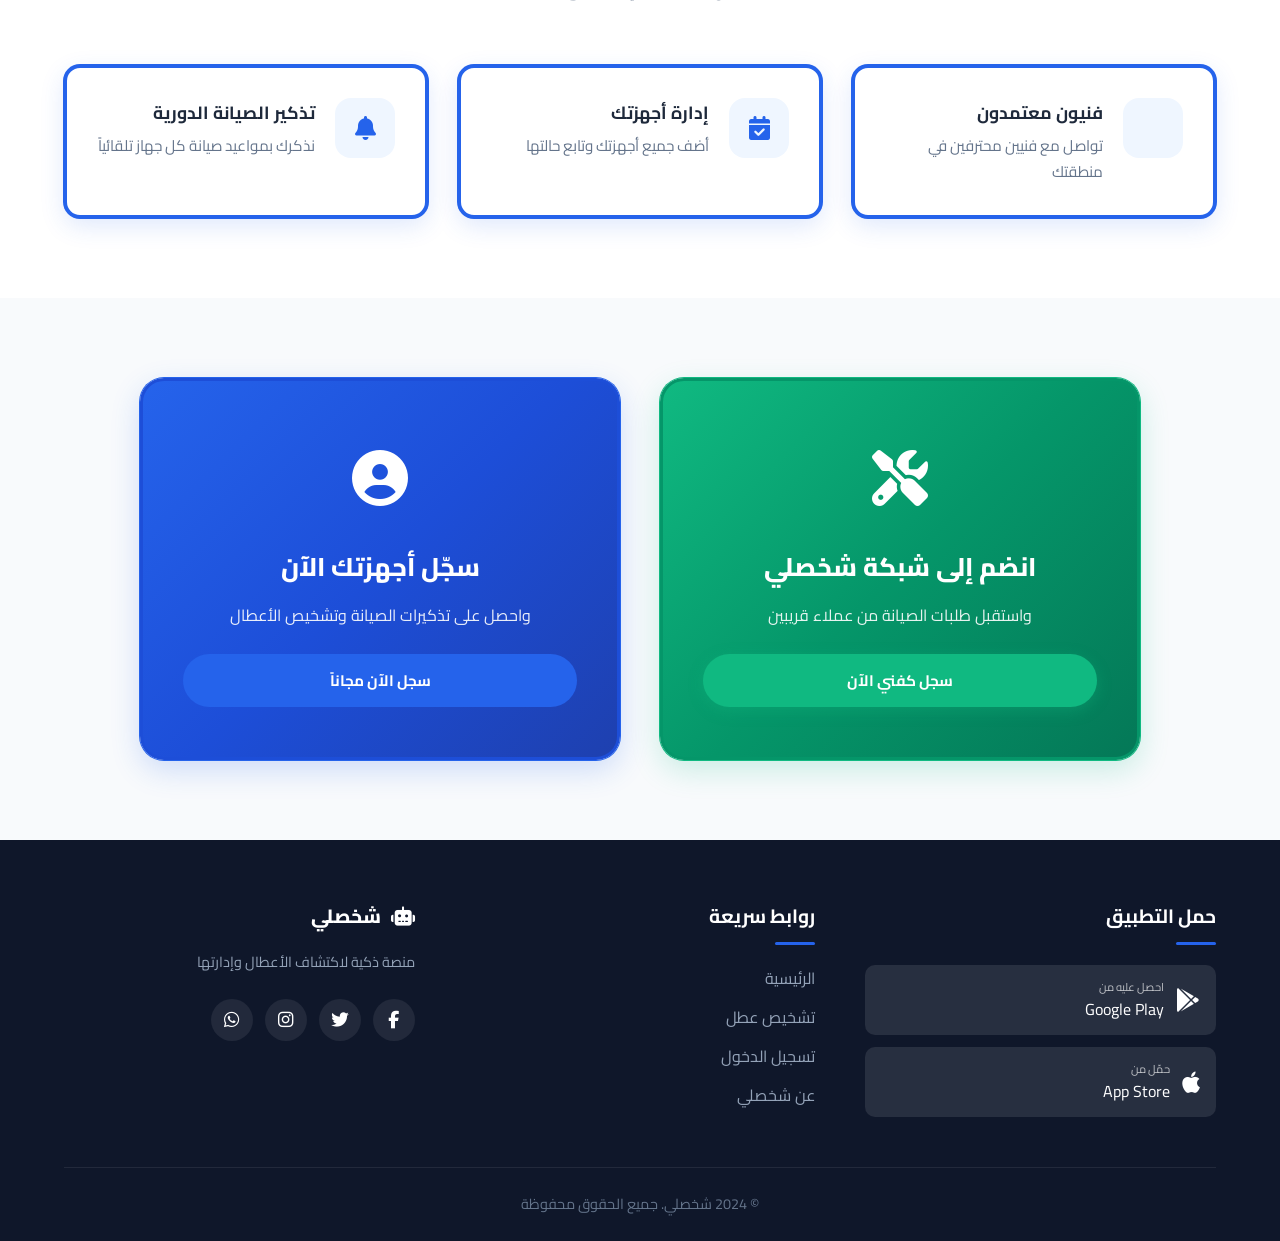
==== commit 83ec3c10: "Update index.html Fix" ====
--- a/index.html
+++ b/index.html
@@ -6,9 +6,16 @@
     <title>شخصلي AI - مساعدك الذكي لاكتشاف أعطال الأجهزة المنزلية</title>
     <link rel="icon" href="data:image/svg+xml,<svg xmlns='http://www.w3.org/2000/svg' viewBox='0 0 100 100'><text y='.9em' font-size='90'>🤖</text></svg>">
     <link rel="stylesheet" href="https://cdnjs.cloudflare.com/ajax/libs/font-awesome/6.4.0/css/all.min.css">
+    
     <link href="https://fonts.googleapis.com/css2?family=Cairo:wght@400;600;700;800;900&display=swap" rel="stylesheet">
     <link href="https://unpkg.com/aos@2.3.1/dist/aos.css" rel="stylesheet">
     <link rel="stylesheet" href="css/style.css">
+    <!-- Firebase -->
+        <script src="https://www.gstatic.com/firebasejs/9.22.0/firebase-app-compat.js"></script>
+        <script src="https://www.gstatic.com/firebasejs/9.22.0/firebase-database-compat.js"></script>
+        <script src="js/firebase-config.js"></script> 
+
+
     
     <!-- PWA -->
     <link rel="manifest" href="manifest.json">
@@ -107,6 +114,11 @@
         
         <!-- CryptoJS للتشفير -->
         <script src="https://cdn.jsdelivr.net/npm/crypto-js@4.2.0/crypto-js.min.js"></script> 
+    <script src="js/crypto-js.min.js"></script>
+<!-- Firebase -->
+<script src="https://www.gstatic.com/firebasejs/9.22.0/firebase-app-compat.js"></script>
+<script src="https://www.gstatic.com/firebasejs/9.22.0/firebase-database-compat.js"></script>
+<script src="js/firebase-config.js"></script> 
 
 
 </head>
--- a/css/style.css
+++ b/css/style.css
@@ -1,72 +1,97 @@
 /* ============================================
-   شخصلي AI - التنسيقات الرئيسية (النسخة النهائية)
+   شخصلي AI - التنسيقات الرئيسية
    ============================================ */
 
 :root {
-    --primary: #2563EB; --primary-dark: #1E3A8A; --primary-light: #3B82F6;
-    --primary-bg: #EFF6FF; --green: #10B981; --green-dark: #059669;
-    --white: #FFFFFF; --gray-50: #F8FAFC; --gray-100: #F1F5F9;
-    --gray-200: #E2E8F0; --gray-400: #94A3B8; --gray-500: #64748B;
-    --gray-600: #475569; --gray-700: #334155; --gray-800: #1E293B;
-    --gray-900: #0F172A; --font-primary: 'Cairo', sans-serif;
-    --shadow: 0 4px 20px rgba(0,0,0,0.06); --shadow-md: 0 10px 25px rgba(0,0,0,0.1);
-    --shadow-lg: 0 20px 50px rgba(0,0,0,0.12); --radius: 16px;
-    --radius-sm: 10px; --transition: 0.3s ease;
+    --primary: #2563EB;
+    --primary-dark: #1E3A8A;
+    --primary-light: #3B82F6;
+    --primary-bg: #EFF6FF;
+    --green: #10B981;
+    --green-dark: #059669;
+    --white: #FFFFFF;
+    --gray-50: #F8FAFC;
+    --gray-100: #F1F5F9;
+    --gray-200: #E2E8F0;
+    --gray-400: #94A3B8;
+    --gray-500: #64748B;
+    --gray-600: #475569;
+    --gray-700: #334155;
+    --gray-800: #1E293B;
+    --gray-900: #0F172A;
+    --font-primary: 'Cairo', sans-serif;
+    --shadow-xs: 0 1px 2px rgba(0,0,0,0.05);
+    --shadow: 0 4px 20px rgba(0,0,0,0.06);
+    --shadow-md: 0 10px 25px rgba(0,0,0,0.1);
+    --shadow-lg: 0 20px 50px rgba(0,0,0,0.12);
+    --shadow-xl: 0 25px 60px rgba(0,0,0,0.15);
+    --radius: 16px;
+    --radius-sm: 10px;
+    --radius-full: 50%;
+    --transition: 0.3s ease;
+    --container-max: 1200px;
 }
 
 * { margin: 0; padding: 0; box-sizing: border-box; }
 html { scroll-behavior: smooth; scroll-padding-top: 80px; }
-body { font-family: var(--font-primary); font-size: 16px; line-height: 1.7; color: var(--gray-800); background: var(--white); overflow-x: hidden; }
+body { font-family: var(--font-primary); font-size: 16px; line-height: 1.7; color: var(--gray-800); background: var(--white); overflow-x: hidden; -webkit-font-smoothing: antialiased; }
 a { text-decoration: none; color: inherit; transition: var(--transition); }
-ul { list-style: none; } img { max-width: 100%; height: auto; }
+ul { list-style: none; }
+img { max-width: 100%; height: auto; }
 button { cursor: pointer; border: none; font-family: var(--font-primary); }
-.container { max-width: 1200px; margin: 0 auto; padding: 0 24px; }
+.container { max-width: var(--container-max); margin: 0 auto; padding: 0 24px; }
 
 /* ===== Buttons ===== */
-.btn { display: inline-flex; align-items: center; justify-content: center; gap: 8px; padding: 12px 24px; border-radius: 50px; font-weight: 700; font-size: 0.95rem; transition: var(--transition); }
+.btn { display: inline-flex; align-items: center; justify-content: center; gap: 8px; padding: 12px 24px; border-radius: 50px; font-weight: 700; font-size: 0.95rem; font-family: var(--font-primary); transition: var(--transition); }
 .btn:active { transform: scale(0.97); }
 .btn-primary { background: var(--primary); color: var(--white); box-shadow: 0 4px 15px rgba(37,99,235,0.3); }
-.btn-primary:hover { background: var(--primary-light); transform: translateY(-2px); }
+.btn-primary:hover { background: var(--primary-light); transform: translateY(-2px); box-shadow: 0 8px 25px rgba(37,99,235,0.4); }
 .btn-outline { background: transparent; color: var(--primary); border: 2px solid var(--primary); }
-.btn-outline:hover { background: var(--primary); color: var(--white); }
-.btn-green { background: var(--green); color: var(--white); }
+.btn-outline:hover { background: var(--primary); color: var(--white); transform: translateY(-2px); }
+.btn-green { background: var(--green); color: var(--white); box-shadow: 0 4px 15px rgba(16,185,129,0.3); }
 .btn-green:hover { background: var(--green-dark); transform: translateY(-2px); }
+.btn-blue { background: var(--primary); color: var(--white); }
+.btn-blue:hover { background: var(--primary-light); transform: translateY(-2px); }
 .btn-lg { padding: 16px 32px; font-size: 1.1rem; }
 .btn-block { width: 100%; }
 .pulse { animation: pulse 2s infinite; }
-@keyframes pulse { 0% { box-shadow: 0 0 0 0 rgba(37,99,235,0.4); } 70% { box-shadow: 0 0 0 20px rgba(37,99,235,0); } 100% { box-shadow: 0 0 0 0 rgba(37,99,235,0); } }
+@keyframes pulse {
+    0% { box-shadow: 0 0 0 0 rgba(37,99,235,0.4); }
+    70% { box-shadow: 0 0 0 20px rgba(37,99,235,0); }
+    100% { box-shadow: 0 0 0 0 rgba(37,99,235,0); }
+}
 
 /* ===== Header ===== */
-.header { position: fixed; top: 0; left: 0; right: 0; z-index: 1000; background: rgba(255,255,255,0.95); backdrop-filter: blur(20px); border-bottom: 1px solid var(--gray-200); }
+.header { position: fixed; top: 0; left: 0; right: 0; z-index: 1000; background: rgba(255,255,255,0.95); backdrop-filter: blur(20px); -webkit-backdrop-filter: blur(20px); border-bottom: 1px solid var(--gray-200); transition: var(--transition); }
+.header.scrolled { box-shadow: var(--shadow-md); }
 .header .container { display: flex; align-items: center; justify-content: space-between; height: 85px; }
-.logo-img { height: 35px; width: auto; }
-.nav-list { display: flex; gap: 20px; align-items: center; }
-.nav-link { color: var(--gray-600); font-weight: 600; font-size: 0.92rem; padding: 8px 4px; white-space: nowrap; position: relative; }
+.logo { display: flex; align-items: center; gap: 12px; z-index: 1001; }
+.logo-icon { width: 42px; height: 42px; background: linear-gradient(135deg, var(--primary), var(--primary-dark)); color: var(--white); border-radius: var(--radius-sm); display: flex; align-items: center; justify-content: center; font-size: 1.2rem; }
+.logo-text { display: flex; flex-direction: column; }
+.logo-ar { font-weight: 900; font-size: 1.3rem; color: var(--gray-900); line-height: 1; }
+.logo-en { font-size: 0.7rem; color: var(--gray-400); font-weight: 500; }
+.nav-list {
+    display: flex;
+    gap: 20px;
+    align-items: center;
+    justify-content: center;
+    padding: 0;
+    margin: 0;
+}
+
+.nav-link {
+    color: var(--gray-600);
+    font-weight: 600;
+    font-size: 0.92rem;
+    position: relative;
+    padding: 8px 4px;
+    white-space: nowrap;
+} 
+.nav-item{padding: 08px;}
 .nav-link::after { content: ''; position: absolute; bottom: -4px; left: 50%; transform: translateX(-50%) scaleX(0); width: 24px; height: 3px; background: var(--primary); border-radius: 10px; transition: var(--transition); }
 .nav-link:hover, .nav-link.active { color: var(--primary); }
 .nav-link:hover::after, .nav-link.active::after { transform: translateX(-50%) scaleX(1); }
-
-/* تنسيق أزرار الهيدر (الحجم الصغير الذي تفضله) */
 .header-actions { display: flex; gap: 12px; }
-.header-actions .btn { 
-    padding: 8px 14px; 
-    font-size: 0.85rem; 
-    gap: 6px; 
-    white-space: nowrap; 
-    display: inline-flex; 
-    align-items: center; 
-    justify-content: center; 
-}
-.header-actions .btn i { 
-    font-size: 0.9rem; 
-    width: 18px; 
-    text-align: center; 
-}
-.header-actions .btn:nth-child(1) i { color: #2563EB; }  /* أيقونة تسجيل الدخول */
-.header-actions .btn:nth-child(2) i { color: #ffffff; } /* أيقونة شخّص جهازك */
-.header-actions .btn:nth-child(3) i { color: #2563EB; }  /* أيقونة تسجيل مستخدم */
-.header-actions .btn:nth-child(4) i { color: #2563EB; }  /* أيقونة تسجيل فني */
-
 .mobile-toggle { display: none; flex-direction: column; gap: 5px; background: none; padding: 5px; z-index: 1001; }
 .mobile-toggle span { width: 28px; height: 3px; background: var(--gray-800); border-radius: 5px; transition: var(--transition); }
 .mobile-toggle.active span:nth-child(1) { transform: rotate(45deg) translate(6px,6px); }
@@ -75,28 +100,32 @@
 
 /* ===== Hero ===== */
 .hero { padding: 140px 0 100px; position: relative; overflow: hidden; background: var(--white); }
+.hero-bg-shapes { position: absolute; inset: 0; pointer-events: none; overflow: hidden; }
+.shape { position: absolute; border-radius: 50%; opacity: 0.05; }
+.shape-1 { width: 600px; height: 600px; background: var(--primary); top: -200px; left: -200px; }
+.shape-2 { width: 400px; height: 400px; background: var(--green); bottom: -100px; right: -100px; }
+.shape-3 { width: 300px; height: 300px; background: var(--primary); top: 50%; left: 50%; transform: translate(-50%,-50%); }
 .hero .container { display: grid; grid-template-columns: 1fr 1fr; gap: 60px; align-items: center; position: relative; z-index: 1; }
 .hero-content { max-width: 550px; }
 .hero-title { font-size: 3rem; font-weight: 900; color: var(--gray-900); line-height: 1.25; margin-bottom: 20px; }
-.hero-title .highlight { color: var(--primary); }
-.hero-subtitle { font-size: 1.15rem; color: var(--gray-500); margin-bottom: 35px; }
+.hero-title .highlight { color: var(--primary); position: relative; }
+.hero-title .highlight::after { content: ''; position: absolute; bottom: 5px; left: 0; right: 0; height: 8px; background: var(--primary-bg); border-radius: 5px; z-index: -1; }
+.hero-subtitle { font-size: 1.15rem; color: var(--gray-500); margin-bottom: 35px; line-height: 1.8; }
 .hero-buttons { display: flex; gap: 16px; flex-wrap: wrap; margin-bottom: 50px; }
 .hero-stats { display: flex; gap: 40px; }
 .stat { text-align: center; }
 .stat-number { display: block; font-size: 2rem; font-weight: 900; color: var(--primary); }
 .stat-label { font-size: 0.85rem; color: var(--gray-500); }
-.stat-number::after { content: ''; }
-.stat:last-child .stat-number::after { content: '%'; }
-
-/* Hero Slider */
-.hero-visual { position: relative; display: flex; justify-content: center; align-items: center; min-height: 450px; }
+
+/* صورة واحدة */
+/* .hero-visual { position: relative; display: flex; justify-content: center; align-items: center; min-height: 450px; } */
 .hero-circle { position: absolute; width: 420px; height: 420px; background: radial-gradient(circle, rgba(37,99,235,0.08) 0%, rgba(37,99,235,0.02) 50%, transparent 70%); border-radius: 50%; z-index: 0; }
-.hero-slider { position: relative; z-index: 1; width: 300px; height: 350px; display: flex; align-items: center; justify-content: center; }
-.slider-item { position: absolute; display: flex; flex-direction: column; align-items: center; justify-content: center; opacity: 0; transform: scale(0.8) translateY(20px); transition: all 0.8s cubic-bezier(0.175, 0.885, 0.32, 1.275); pointer-events: none; }
-.slider-item.active { opacity: 1; transform: scale(1) translateY(0); pointer-events: auto; }
-.slider-img { max-width: 500px; max-height: 430px; object-fit: contain; filter: drop-shadow(0 15px 30px rgba(0,0,0,0.15)); animation: floatEmoji 3s ease-in-out infinite; }
-.floating-badge { position: absolute; bottom: 30px; left: 20px; background: var(--white); padding: 10px 20px; border-radius: 50px; box-shadow: var(--shadow-md); font-weight: 700; font-size: 0.85rem; color: var(--primary); display: flex; align-items: center; gap: 8px; z-index: 2; }
-@keyframes floatEmoji { 0%, 100% { transform: translateY(0); } 50% { transform: translateY(-15px); } }
+.hero-image-wrapper { position: relative; z-index: 1; animation: floatDevice 6s ease-in-out infinite; }
+.hero-main-image { max-width: 100%; height: auto; max-height: 420px; object-fit: contain; display: block; filter: drop-shadow(0 20px 40px rgba(0,0,0,0.15)); transition: transform 0.3s ease; }
+.hero-image-wrapper:hover .hero-main-image { transform: scale(1.03); }
+@keyframes floatDevice { 0%,100% { transform: translateY(0); } 50% { transform: translateY(-15px); } }
+.floating-badge { position: absolute; bottom: 30px; left: 20px; background: var(--white); padding: 10px 20px; border-radius: 50px; box-shadow: var(--shadow-md); font-weight: 700; font-size: 0.85rem; color: var(--primary); display: flex; align-items: center; gap: 8px; z-index: 2; animation: floatBadge 3s ease-in-out infinite; }
+@keyframes floatBadge { 0%,100% { transform: translateY(0); } 50% { transform: translateY(-8px); } }
 
 /* ===== Section Header ===== */
 .section-header { text-align: center; margin-bottom: 60px; }
@@ -106,83 +135,64 @@
 /* ===== Methods ===== */
 .diagnosis-methods { padding: 80px 0; background: var(--gray-50); }
 .methods-grid { display: grid; grid-template-columns: repeat(3, 1fr); gap: 30px; }
-.method-card { background: var(--white); border-radius: var(--radius); padding: 40px 30px; text-align: center; box-shadow: var(--shadow); border: 3px solid #2563EB; transition: var(--transition); position: relative; overflow: hidden; }
-.method-card:hover { transform: translateY(-12px) scale(1.02); box-shadow: var(--shadow-lg); }
-.method-card::before { content: ''; position: absolute; width: 100%; height: 100%; opacity: 0.08; background-size: cover; background-repeat: no-repeat; background-position: center; top: 0; left: 0; pointer-events: none; transition: 0.4s; z-index: 0; }
-.method-card:nth-child(1)::before { background-image: url('./bg-keyboard.png'); }
-.method-card:nth-child(2)::before { background-image: url('./bg-microphone.png'); }
-.method-card:nth-child(3)::before { background-image: url('./bg-camera.png'); }
-.method-card:hover::before { opacity: 0.15; transform: scale(1.05); }
-.method-icon { width: 80px; height: 80px; background: var(--primary-bg); color: var(--primary); border-radius: 50%; display: flex; align-items: center; justify-content: center; margin: 0 auto 24px; font-size: 2rem; transition: var(--transition); position: relative; z-index: 1; }
-.method-card:hover .method-icon { background: var(--primary); color: var(--white); transform: rotate(10deg) scale(1.15); }
-.method-card h3 { font-size: 1.2rem; font-weight: 700; margin-bottom: 10px; position: relative; z-index: 1; }
-.method-card p { color: var(--gray-500); margin-bottom: 20px; position: relative; z-index: 1; }
-.method-link { color: var(--primary); font-weight: 700; position: relative; z-index: 1; }
+.method-card { background: var(--white); border-radius: var(--radius); padding: 40px 30px; text-align: center; box-shadow: var(--shadow); border: 1px solid var(--gray-200); transition: var(--transition); }
+.method-card:hover { transform: translateY(-10px); box-shadow: var(--shadow-lg); border-color: var(--primary); }
+.method-icon { width: 80px; height: 80px; background: var(--primary-bg); color: var(--primary); border-radius: var(--radius-full); display: flex; align-items: center; justify-content: center; margin: 0 auto 24px; font-size: 2rem; transition: var(--transition); }
+.method-card:hover .method-icon { background: var(--primary); color: var(--white); }
+.method-card h3 { font-size: 1.2rem; font-weight: 700; margin-bottom: 10px; }
+.method-card p { color: var(--gray-500); margin-bottom: 20px; }
+.method-link { color: var(--primary); font-weight: 700; font-size: 0.9rem; }
 
 /* ===== Features ===== */
 .features { padding: 80px 0; }
 .features-grid { display: grid; grid-template-columns: repeat(3, 1fr); gap: 30px; }
-.feature-card { background: var(--white); border-radius: var(--radius); padding: 30px; box-shadow: var(--shadow); border: 3px solid #2563EB; transition: var(--transition); display: flex; align-items: flex-start; gap: 20px; }
+.feature-card { background: var(--white); border-radius: var(--radius); padding: 30px; box-shadow: var(--shadow); border: 1px solid var(--gray-100); transition: var(--transition); display: flex; align-items: flex-start; gap: 20px; }
 .feature-card:hover { border-color: var(--primary); box-shadow: var(--shadow-md); transform: translateY(-5px); }
-.feature-icon { width: 60px; height: 60px; background: var(--primary-bg); color: var(--primary); border-radius: 16px; display: flex; align-items: center; justify-content: center; font-size: 1.5rem; transition: var(--transition); }
-.feature-card:hover .feature-icon { transform: rotate(10deg) scale(1.15); }
+.feature-icon { width: 60px; height: 60px; min-width: 60px; background: var(--primary-bg); color: var(--primary); border-radius: 16px; display: flex; align-items: center; justify-content: center; font-size: 1.5rem; }
 .feature-content h3 { font-size: 1.1rem; font-weight: 700; margin-bottom: 6px; }
 .feature-content p { color: var(--gray-500); font-size: 0.95rem; }
 
 /* ===== Registration Gates ===== */
 .registration-gates { padding: 80px 0; background: var(--gray-50); }
 .gates-grid { display: grid; grid-template-columns: 1fr 1fr; gap: 40px; max-width: 1000px; margin: 0 auto; }
-.gate-card { border-radius: 24px; overflow: hidden; transition: var(--transition); box-shadow: var(--shadow-lg); border: 3px solid transparent; }
+.gate-card { border-radius: 24px; overflow: hidden; transition: var(--transition); box-shadow: var(--shadow-lg); }
 .gate-content { padding: 50px 40px; text-align: center; color: var(--white); }
-.gate-green { background: linear-gradient(135deg, #10B981, #059669, #047857); border-color: #059669; }
-.gate-blue { background: linear-gradient(135deg, #2563EB, #1D4ED8, #1E40AF); border-color: #1D4ED8; }
+.gate-green { background: linear-gradient(135deg, #10B981, #059669, #047857); }
+.gate-blue { background: linear-gradient(135deg, #2563EB, #1D4ED8, #1E40AF); }
 .gate-card:hover { transform: translateY(-8px); box-shadow: var(--shadow-xl); }
 .gate-icon { font-size: 3.5rem; margin-bottom: 20px; }
 .gate-content h3 { font-size: 1.6rem; font-weight: 800; margin-bottom: 12px; }
 .gate-content > p { opacity: 0.9; margin-bottom: 25px; }
 .gate-benefits { text-align: right; display: inline-block; margin-bottom: 30px; }
 .gate-benefits li { margin-bottom: 10px; font-size: 0.95rem; }
+.gate-benefits i { margin-left: 8px; }
 
 /* ===== Footer ===== */
 .footer { background: var(--gray-900); color: var(--white); padding: 60px 0 0; }
 .footer-grid { display: grid; grid-template-columns: 1fr 1fr 1fr; gap: 50px; margin-bottom: 50px; }
 .footer-col h4 { font-size: 1.2rem; margin-bottom: 20px; padding-bottom: 12px; position: relative; }
 .footer-col h4::after { content: ''; position: absolute; bottom: 0; right: 0; width: 40px; height: 3px; background: var(--primary); border-radius: 5px; }
-.footer-col p { color: var(--gray-400); font-size: 0.9rem; }
+.footer-col p { color: var(--gray-400); font-size: 0.9rem; line-height: 1.8; }
 .store-buttons { display: flex; flex-direction: column; gap: 12px; }
 .store-btn { display: flex; align-items: center; gap: 12px; background: rgba(255,255,255,0.1); padding: 12px 16px; border-radius: var(--radius-sm); transition: var(--transition); color: var(--white); }
 .store-btn:hover { background: rgba(255,255,255,0.2); }
+.store-btn i { font-size: 1.5rem; }
+.store-btn small { display: block; font-size: 0.7rem; opacity: 0.7; }
 .footer-links { display: flex; flex-direction: column; gap: 12px; }
 .footer-links a { color: var(--gray-400); }
 .footer-links a:hover { color: var(--primary); padding-right: 8px; }
+.footer-logo { display: flex; align-items: center; gap: 10px; font-weight: 800; font-size: 1.2rem; margin-bottom: 16px; color: var(--white); }
 .social-links { display: flex; gap: 12px; margin-top: 24px; }
-.social-links a { width: 42px; height: 42px; background: rgba(255,255,255,0.08); border-radius: 50%; display: flex; align-items: center; justify-content: center; color: var(--white); font-size: 1.1rem; transition: var(--transition); }
+.social-links a { width: 42px; height: 42px; background: rgba(255,255,255,0.08); border-radius: var(--radius-full); display: flex; align-items: center; justify-content: center; color: var(--white); font-size: 1.1rem; transition: var(--transition); }
 .social-links a:hover { background: var(--primary); transform: translateY(-4px); }
-.social-links a:hover .fa-facebook-f { color: #1877F2; }
-.social-links a:hover .fa-twitter { color: #000; }
-.social-links a:hover .fa-instagram { color: #E4405F; }
-.social-links a:hover .fa-whatsapp { color: #25D366; }
 .footer-bottom { text-align: center; padding: 24px 0; border-top: 1px solid rgba(255,255,255,0.08); color: var(--gray-500); font-size: 0.9rem; }
 
-/* ===== خلفية متحركة ===== */
-.animated-bg { position: fixed; top: 0; left: 0; width: 100%; height: 100%; z-index: -1; overflow: hidden; pointer-events: none; }
-.bg-shape { position: absolute; opacity: 0.05; font-size: 8rem; animation: floatTool 15s ease-in-out infinite; }
-.shape-tool-1 { top: 5%; left: 5%; }
-.shape-tool-2 { top: 15%; right: 10%; animation-delay: 2s; font-size: 6rem; }
-.shape-tool-3 { top: 55%; left: 10%; animation-delay: 4s; font-size: 10rem; }
-.shape-tool-4 { top: 70%; right: 5%; animation-delay: 6s; font-size: 7rem; }
-.shape-tool-5 { top: 35%; left: 50%; animation-delay: 8s; font-size: 9rem; }
-.shape-tool-6 { top: 80%; left: 40%; animation-delay: 10s; font-size: 6rem; }
-.shape-tool-7 { top: 10%; left: 30%; animation-delay: 3s; font-size: 7rem; }
-.shape-tool-8 { top: 45%; right: 25%; animation-delay: 7s; font-size: 5rem; }
-@keyframes floatTool { 0%, 100% { transform: translate(0, 0) rotate(0deg) scale(1); } 25% { transform: translate(60px, -30px) rotate(10deg) scale(1.1); } 50% { transform: translate(-20px, -60px) rotate(-5deg) scale(0.95); } 75% { transform: translate(-50px, 20px) rotate(5deg) scale(1.05); } }
-
-/* ===== نافذة التسجيل ===== */
+/* ===== Modal ===== */
 .modal-overlay { position: fixed; inset: 0; background: rgba(0,0,0,0.6); backdrop-filter: blur(5px); z-index: 2000; display: flex; align-items: center; justify-content: center; opacity: 0; visibility: hidden; transition: var(--transition); }
 .modal-overlay.active { opacity: 1; visibility: visible; }
 .modal { background: var(--white); border-radius: 24px; width: 90%; max-width: 480px; max-height: 90vh; overflow-y: auto; padding: 40px; position: relative; transform: translateY(20px); transition: var(--transition); }
 .modal-overlay.active .modal { transform: translateY(0); }
-.modal-close { position: absolute; top: 15px; left: 15px; width: 36px; height: 36px; background: var(--gray-100); border-radius: 50%; font-size: 1.5rem; display: flex; align-items: center; justify-content: center; color: var(--gray-600); cursor: pointer; border: none; }
+.modal-close { position: absolute; top: 15px; left: 15px; width: 36px; height: 36px; background: var(--gray-100); border-radius: var(--radius-full); font-size: 1.5rem; display: flex; align-items: center; justify-content: center; color: var(--gray-600); }
 .modal-close:hover { background: #EF4444; color: var(--white); }
 .modal-header h3 { font-size: 1.4rem; font-weight: 800; margin-bottom: 30px; text-align: center; }
 .form-group { margin-bottom: 20px; }
@@ -190,33 +200,376 @@
 .form-group input { width: 100%; padding: 14px 16px; border: 2px solid var(--gray-200); border-radius: var(--radius-sm); font-family: var(--font-primary); font-size: 1rem; transition: var(--transition); background: var(--gray-50); }
 .form-group input:focus { outline: none; border-color: var(--primary); background: var(--white); box-shadow: 0 0 0 4px rgba(37,99,235,0.1); }
 
-/* ===== إصلاحات الجوال (Responsive) ===== */
+/* ===== Responsive ===== */
 @media (max-width: 1024px) {
     .hero-title { font-size: 2.4rem; }
+    .hero-stats { gap: 25px; }
 }
 @media (max-width: 768px) {
-    .header .container { flex-wrap: wrap; height: auto; padding: 10px 0; }
     .nav { position: fixed; top: 0; right: -100%; width: 280px; height: 100vh; background: var(--white); padding: 100px 30px 30px; box-shadow: var(--shadow-xl); transition: var(--transition); z-index: 1000; }
     .nav.active { right: 0; }
-    .nav-list { flex-direction: column; gap: 24px; }
+    .nav-list { flex-direction: column; gap: 16px; }
     .header-actions { display: none; }
     .mobile-toggle { display: flex; }
+    .hero { padding: 120px 0 60px; }
     .hero .container { grid-template-columns: 1fr; text-align: center; }
-    .hero-content { max-width: 100%; order: 2; }
+    .hero-content { max-width: 100%; }
     .hero-title { font-size: 2rem; }
-    .hero-buttons { flex-direction: column; align-items: center; }
-    .hero-buttons .btn { width: 80%; }
-    .hero-visual { min-height: 300px; order: 1; margin-bottom: 20px; }
+    .hero-buttons { justify-content: center; }
+    .hero-stats { justify-content: center; gap: 30px; }
+    .hero-visual { min-height: 300px; }
     .hero-circle { width: 300px; height: 300px; }
-    .hero-slider { width: 250px; height: 300px; }
-    .slider-img { max-width: 200px; max-height: 220px; }
+    .hero-main-image { max-height: 300px; }
     .floating-badge { bottom: 10px; left: 50%; transform: translateX(-50%); }
-    .methods-grid, .features-grid, .gates-grid, .footer-grid { grid-template-columns: 1fr; }
-    .sidebar { position: relative; width: 100%; flex-direction: row; overflow-x: auto; padding: 10px; gap: 10px; white-space: nowrap; }
-    .sidebar-menu { flex-direction: row; }
-    .main-content { margin-right: 0; }
+    .methods-grid, .features-grid, .footer-grid, .gates-grid { grid-template-columns: 1fr; }
 }
 @media (max-width: 480px) {
     .hero-title { font-size: 1.7rem; }
     .hero-stats { flex-direction: column; gap: 20px; }
-} 
+    .hero-buttons { flex-direction: column; }
+    .btn-lg { width: 100%; }
+} 
+/* ===== تأثيرات حركية للكروت ===== */
+.method-card, .feature-card, .gate-card, .stat-card {
+    transition: all 0.4s cubic-bezier(0.175, 0.885, 0.32, 1.275);
+}
+
+.method-card:hover, .feature-card:hover {
+    transform: translateY(-12px) scale(1.02);
+    box-shadow: 0 25px 50px rgba(0,0,0,0.15);
+}
+
+.gate-card:hover {
+    transform: translateY(-10px) scale(1.03);
+    box-shadow: 0 30px 60px rgba(0,0,0,0.2);
+}
+
+.method-icon, .feature-icon {
+    transition: all 0.5s ease;
+}
+
+.method-card:hover .method-icon,
+.feature-card:hover .feature-icon {
+    transform: rotate(10deg) scale(1.15);
+} 
+.social-links a:hover .fa-facebook-f { color: #1877F2; }
+.social-links a:hover .fa-x-twitter { color: #000000; }
+.social-links a:hover .fa-instagram { color: #E4405F; }
+.social-links a:hover .fa-whatsapp { color: #25D366; } 
+/* ===== تنسيق أيقونات الهيدر ===== */
+.header-actions .btn {
+    padding: 8px 14px;
+    font-size: 0.85rem;
+    gap: 6px;
+    white-space: nowrap;
+    display: inline-flex;
+    align-items: center;
+    justify-content: center;
+}
+
+.header-actions .btn i {
+    font-size: 0.9rem;
+    width: 18px;
+    text-align: center;
+}
+
+/* أيقونة تسجيل الدخول */
+.header-actions .btn:nth-child(1) i { color: #2563EB; }
+
+/* أيقونة شخّص جهازك */
+.header-actions .btn:nth-child(2) i { color: #ffffff; }
+
+/* أيقونة تسجيل مستخدم */
+.header-actions .btn:nth-child(3) i { color: #2563EB; }
+
+/* أيقونة تسجيل فني */
+.header-actions .btn:nth-child(4) i { color: #2563EB; } 
+@media (max-width: 768px) {
+    .header-actions {
+        gap: 6px;
+    }
+    
+    .header-actions .btn {
+        padding: 8px 12px;
+        font-size: 0.75rem;
+    }
+    
+    .header-actions .btn i {
+        font-size: 0.8rem;
+    }
+} 
+/* ===== توضيح حواف الكروت ===== */
+.method-card, .feature-card {
+    border: 3px solid #2563EB !important;
+    box-shadow: 0 0 0 1px #2563EB, 0 8px 25px rgba(37, 99, 235, 0.15) !important;
+}
+
+.method-card:hover, .feature-card:hover {
+    border-color: #1E3A8A !important;
+    box-shadow: 0 0 0 3px #2563EB, 0 15px 40px rgba(37, 99, 235, 0.25) !important;
+}
+
+.gate-card {
+    border: 3px solid transparent !important;
+}
+
+.gate-green {
+    border-color: #059669 !important;
+    box-shadow: 0 0 0 1px #10B981, 0 10px 30px rgba(16, 185, 129, 0.2) !important;
+}
+
+.gate-blue {
+    border-color: #1D4ED8 !important;
+    box-shadow: 0 0 0 1px #2563EB, 0 10px 30px rgba(37, 99, 235, 0.2) !important;
+}
+
+.stat-card {
+    border: 2px solid #E2E8F0 !important;
+    box-shadow: 0 0 0 1px #CBD5E1, 0 4px 15px rgba(0, 0, 0, 0.08) !important;
+}
+
+.stat-card:hover {
+    border-color: #2563EB !important;
+    box-shadow: 0 0 0 2px #2563EB, 0 8px 25px rgba(37, 99, 235, 0.2) !important;
+} 
+/* ===== خلفية متحركة - أدوات صيانة ===== */
+.animated-bg {
+    position: fixed;
+    top: 0;
+    left: 0;
+    width: 100%;
+    height: 100%;
+    z-index: -1;
+    overflow: hidden;
+    pointer-events: none;
+}
+
+.bg-shape {
+    position: absolute;
+    opacity: 0.05;
+    font-size: 8rem;
+    animation: floatTool 15s ease-in-out infinite;
+}
+
+.shape-tool-1 {
+    top: 5%;
+    left: 5%;
+    animation-delay: 0s;
+}
+
+.shape-tool-2 {
+    top: 15%;
+    right: 10%;
+    animation-delay: 2s;
+    font-size: 6rem;
+}
+
+.shape-tool-3 {
+    top: 55%;
+    left: 10%;
+    animation-delay: 4s;
+    font-size: 10rem;
+}
+
+.shape-tool-4 {
+    top: 70%;
+    right: 5%;
+    animation-delay: 6s;
+    font-size: 7rem;
+}
+
+.shape-tool-5 {
+    top: 35%;
+    left: 50%;
+    animation-delay: 8s;
+    font-size: 9rem;
+}
+
+.shape-tool-6 {
+    top: 80%;
+    left: 40%;
+    animation-delay: 10s;
+    font-size: 6rem;
+}
+
+.shape-tool-7 {
+    top: 10%;
+    left: 30%;
+    animation-delay: 3s;
+    font-size: 7rem;
+}
+
+.shape-tool-8 {
+    top: 45%;
+    right: 25%;
+    animation-delay: 7s;
+    font-size: 5rem;
+}
+
+@keyframes floatTool {
+    0%, 100% { transform: translate(0, 0) rotate(0deg) scale(1); }
+    25% { transform: translate(60px, -30px) rotate(10deg) scale(1.1); }
+    50% { transform: translate(-20px, -60px) rotate(-5deg) scale(0.95); }
+    75% { transform: translate(-50px, 20px) rotate(5deg) scale(1.05); }
+} 
+
+/* إخفاء علامة % من كل الإحصائيات */
+.stat-number::after {
+    content: '';
+}
+
+/* إظهار علامة % للإحصائية الأخيرة فقط */
+.stat:last-child .stat-number::after {
+    content: '%';
+}
+
+.stat-suffix {
+    display: none;
+} 
+/* ===== خلفيات باهتة لكروت طرق التشخيص - حجم الكارت كامل ===== */
+.method-card {
+    position: relative;
+    overflow: hidden;
+    background-color: #fff !important;
+}
+
+.method-card::before {
+    content: '';
+    position: absolute;
+    width: 100%;
+    height: 100%;
+    opacity: 0.08;
+    background-size: cover;
+    background-repeat: no-repeat;
+    background-position: center;
+    top: 0;
+    left: 0;
+    pointer-events: none;
+    transition: 0.4s;
+    z-index: 0;
+}
+
+/* كرت الكتابة */
+.method-card:nth-child(1)::before {
+    background-image: url('../assets/images/bg-keyboard.png');
+}
+
+/* كرت الصوت */
+.method-card:nth-child(2)::before {
+    background-image: url('../assets/images/bg-microphone.png');
+}
+
+/* كرت الكاميرا */
+.method-card:nth-child(3)::before {
+    background-image: url('../assets/images/bg-camera.png');
+}
+
+.method-card:hover::before {
+    opacity: 0.80;
+    transform: scale(1.05);
+}
+
+/* النص والأيقونة يظهروا فوق الخلفية */
+.method-card .method-icon,
+.method-card h3,
+.method-card p,
+.method-card .method-link {
+    position: relative;
+    z-index: 1;
+} 
+/* ===== سلايدر الأجهزة في الهيرو ===== */
+.hero-slider {
+    position: relative;
+    z-index: 1;
+    width: 300px;
+    height: 350px;
+    display: flex;
+    align-items: center;
+    justify-content: center;
+}
+
+.slider-item {
+    position: absolute;
+    display: flex;
+    flex-direction: column;
+    align-items: center;
+    justify-content: center;
+    gap: 15px;
+    opacity: 0;
+    transform: scale(0.8) translateY(20px);
+    transition: all 0.8s cubic-bezier(0.175, 0.885, 0.32, 1.275);
+    pointer-events: none;
+}
+
+.slider-item.active {
+    opacity: 1;
+    transform: scale(1) translateY(0);
+    pointer-events: auto;
+}
+
+.slider-emoji {
+    font-size: 10rem;
+    filter: drop-shadow(0 15px 30px rgba(0,0,0,0.15));
+    animation: floatEmoji 3s ease-in-out infinite;
+}
+/* ===== صورة السلايدر ===== */
+.slider-img {
+    max-width: 500px;
+    max-height: 430px;
+    object-fit: contain;
+    filter: drop-shadow(0 15px 30px rgba(0,0,0,0.15));
+    animation: floatEmoji 3s ease-in-out infinite;
+} 
+
+
+.slider-item span {
+    font-size: 1.4rem;
+    font-weight: 800;
+    color: #1E3A8A;
+    background: rgba(255,255,255,0.9);
+    padding: 8px 24px;
+    border-radius: 50px;
+    box-shadow: 0 5px 15px rgba(0,0,0,0.1);
+}
+
+@keyframes floatEmoji {
+    0%, 100% { transform: translateY(0); }
+    50% { transform: translateY(-15px); }
+}
+
+/* نقاط التنقل */
+.slider-dots {
+    position: absolute;
+    bottom: -30px;
+    left: 50%;
+    transform: translateX(-50%);
+    display: flex;
+    gap: 10px;
+    z-index: 2;
+}
+
+.slider-dot {
+    width: 10px;
+    height: 10px;
+    border-radius: 50%;
+    background: #CBD5E1;
+    cursor: pointer;
+    transition: 0.3s;
+}
+
+.slider-dot.active {
+    background: #2563EB;
+    width: 25px;
+    border-radius: 10px;
+} 
+/* تنسيق اللوجو  */
+.logo-img {
+    height: 35px;
+    width: auto;
+    display: block;
+}
+
+/* .sidebar-logo-img {
+    height: 35px;
+    width: auto;
+}  */
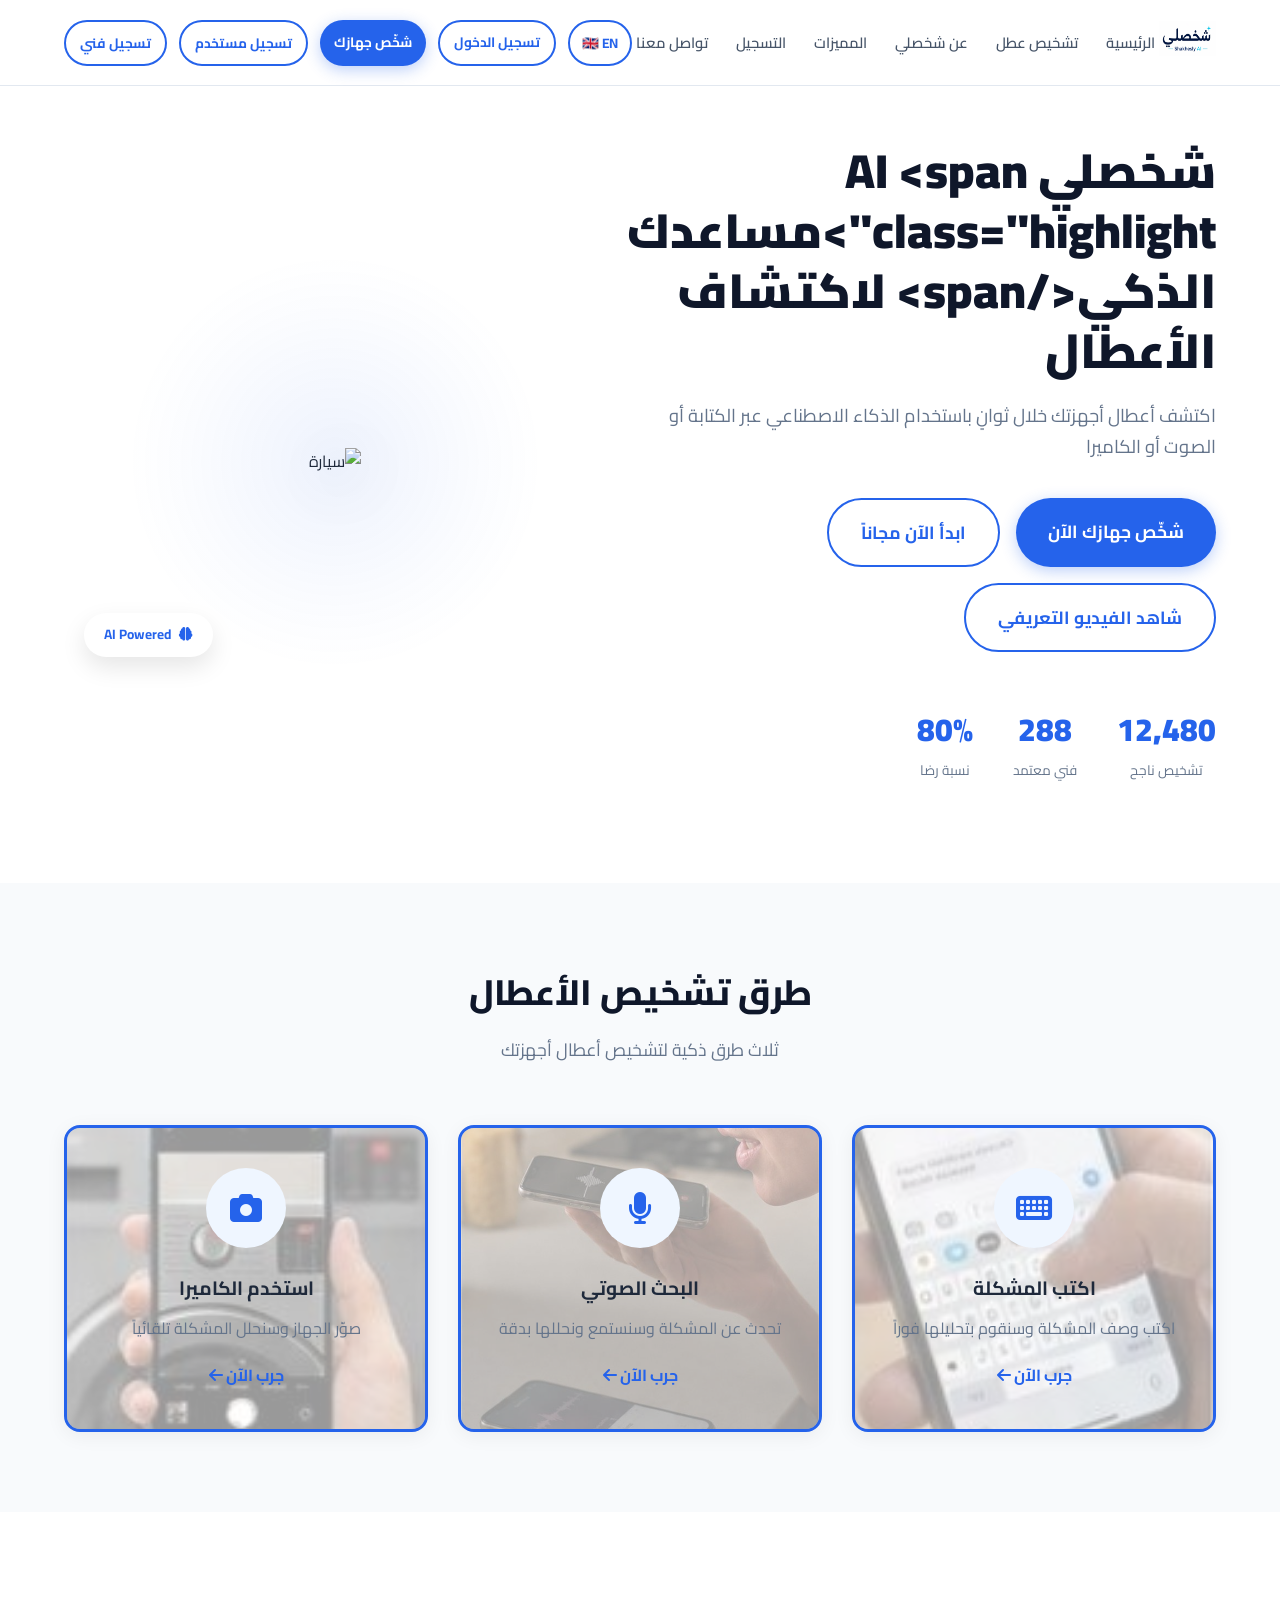
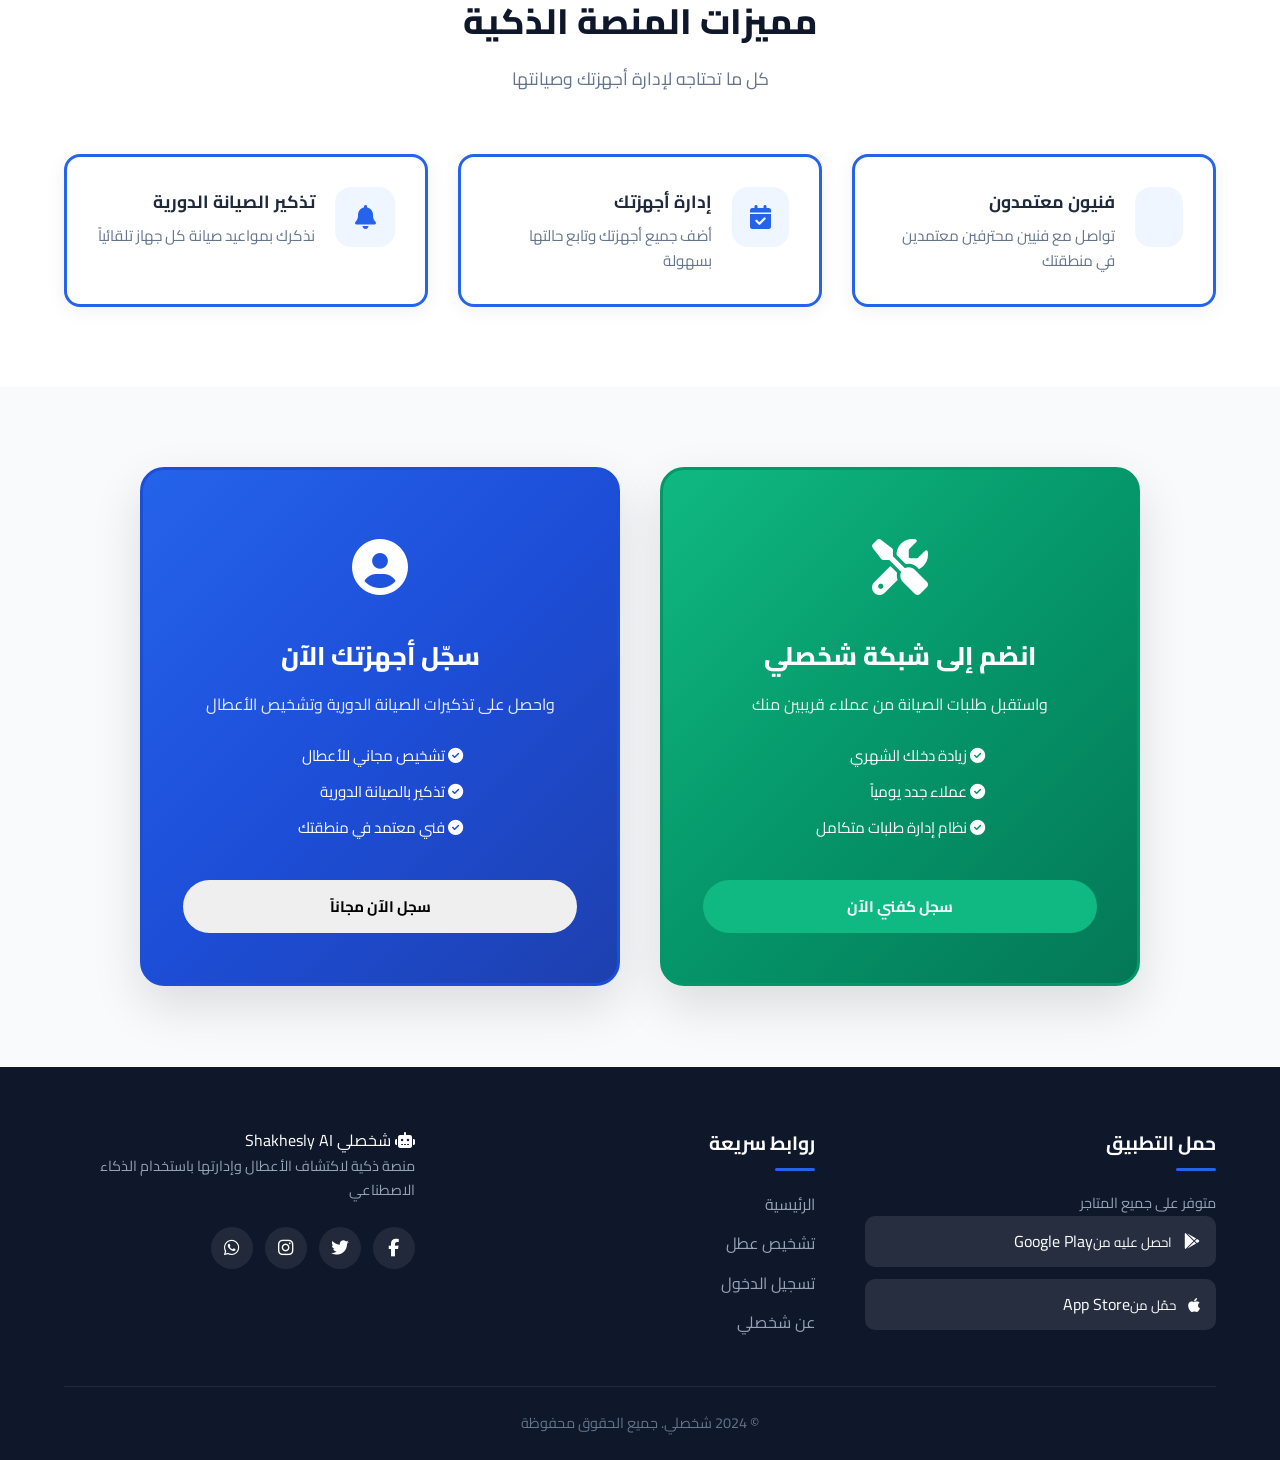
==== commit 59bdee03: "Update index.html Fix" ====
--- a/index.html
+++ b/index.html
@@ -3,19 +3,12 @@
 <head>
     <meta charset="UTF-8">
     <meta name="viewport" content="width=device-width, initial-scale=1.0">
-    <title>شخصلي AI - مساعدك الذكي لاكتشاف أعطال الأجهزة المنزلية</title>
+    <title>شخصلي AI - Shakhesly AI</title>
     <link rel="icon" href="data:image/svg+xml,<svg xmlns='http://www.w3.org/2000/svg' viewBox='0 0 100 100'><text y='.9em' font-size='90'>🤖</text></svg>">
     <link rel="stylesheet" href="https://cdnjs.cloudflare.com/ajax/libs/font-awesome/6.4.0/css/all.min.css">
-    
     <link href="https://fonts.googleapis.com/css2?family=Cairo:wght@400;600;700;800;900&display=swap" rel="stylesheet">
     <link href="https://unpkg.com/aos@2.3.1/dist/aos.css" rel="stylesheet">
     <link rel="stylesheet" href="css/style.css">
-    <!-- Firebase -->
-        <script src="https://www.gstatic.com/firebasejs/9.22.0/firebase-app-compat.js"></script>
-        <script src="https://www.gstatic.com/firebasejs/9.22.0/firebase-database-compat.js"></script>
-        <script src="js/firebase-config.js"></script> 
-
-
     
     <!-- PWA -->
     <link rel="manifest" href="manifest.json">
@@ -24,7 +17,15 @@
     <meta name="apple-mobile-web-app-status-bar-style" content="default">
     <meta name="apple-mobile-web-app-title" content="شخصلي">
     <link rel="apple-touch-icon" href="assets/images/icon-192.png">
-        
+    
+    <!-- Firebase -->
+    <script src="https://www.gstatic.com/firebasejs/9.22.0/firebase-app-compat.js"></script>
+    <script src="https://www.gstatic.com/firebasejs/9.22.0/firebase-database-compat.js"></script>
+    <script src="js/firebase-config.js"></script>
+    
+    <!-- الترجمة -->
+    <script src="js/translate.js"></script>
+    
     <style>
         .file-upload {
             border: 2px dashed #E2E8F0;
@@ -36,30 +37,14 @@
             background: #F8FAFC;
             margin-bottom: 10px;
         }
-        .file-upload:hover {
-            border-color: #2563EB;
-            background: #EFF6FF;
-        }
-        .file-upload i {
-            font-size: 2rem;
-            color: #94A3B8;
-            margin-bottom: 8px;
-            display: block;
-        }
-        .file-upload span {
-            font-size: 0.85rem;
-            color: #64748B;
-        }
-        .file-upload.has-file {
-            border-color: #10B981;
-            background: #D1FAE5;
-        }
+        .file-upload:hover { border-color: #2563EB; background: #EFF6FF; }
+        .file-upload i { font-size: 2rem; color: #94A3B8; margin-bottom: 8px; display: block; }
+        .file-upload span { font-size: 0.85rem; color: #64748B; }
+        .file-upload.has-file { border-color: #10B981; background: #D1FAE5; }
         .file-upload.has-file i { color: #10B981; }
         .file-preview { display: none; margin-top: 8px; }
         .file-preview img { max-width: 100%; max-height: 150px; border-radius: 8px; }
         .file-preview.show { display: block; }
-        
-        /* ===== تنسيقات مربعات الاختيار ===== */
         .specialization-checkboxes {
             display: grid;
             grid-template-columns: repeat(2, 1fr);
@@ -68,7 +53,6 @@
             overflow-y: auto;
             padding: 5px;
         }
-        
         .checkbox-item {
             display: flex;
             align-items: center;
@@ -80,160 +64,221 @@
             transition: 0.2s;
             background: #F8FAFC;
         }
-        
-        .checkbox-item:hover {
-            border-color: #2563EB;
-            background: #EFF6FF;
-        }
-        
-        .checkbox-item input[type="checkbox"] {
-            width: 18px;
-            height: 18px;
-            accent-color: #2563EB;
-            cursor: pointer;
-        }
-        
-        .checkbox-item input[type="checkbox"]:checked + span {
-            color: #2563EB;
-            font-weight: 700;
-        }
-        
-        .checkbox-item:has(input:checked) {
-            border-color: #2563EB;
-            background: #EFF6FF;
-        }
-        
-        @media (max-width: 480px) {
-            .specialization-checkboxes {
-                grid-template-columns: 1fr;
-            }
-        }
-    </style> 
-            ...
-        <link rel="apple-touch-icon" href="assets/images/icon-192.png">
-        
-        <!-- CryptoJS للتشفير -->
-        <script src="https://cdn.jsdelivr.net/npm/crypto-js@4.2.0/crypto-js.min.js"></script> 
-    <script src="js/crypto-js.min.js"></script>
-<!-- Firebase -->
-<script src="https://www.gstatic.com/firebasejs/9.22.0/firebase-app-compat.js"></script>
-<script src="https://www.gstatic.com/firebasejs/9.22.0/firebase-database-compat.js"></script>
-<script src="js/firebase-config.js"></script> 
-
-
+        .checkbox-item:hover { border-color: #2563EB; background: #EFF6FF; }
+        .checkbox-item input[type="checkbox"] { width: 18px; height: 18px; accent-color: #2563EB; cursor: pointer; }
+        .checkbox-item input[type="checkbox"]:checked + span { color: #2563EB; font-weight: 700; }
+        .checkbox-item:has(input:checked) { border-color: #2563EB; background: #EFF6FF; }
+        @media (max-width: 480px) { .specialization-checkboxes { grid-template-columns: 1fr; } }
+    </style>
 </head>
 <body>
-        <!-- ========== خلفية متحركة - أدوات صيانة ========== -->
-        <div class="animated-bg">
-            <div class="bg-shape shape-tool-1">🔧</div>
-            <div class="bg-shape shape-tool-2">⚙️</div>
-            <div class="bg-shape shape-tool-3">🛠️</div>
-            <div class="bg-shape shape-tool-4">🔩</div>
-            <div class="bg-shape shape-tool-5">⚙️</div>
-            <div class="bg-shape shape-tool-6">🔧</div>
-            <div class="bg-shape shape-tool-7">🪛</div>
-            <div class="bg-shape shape-tool-8">⚙️</div>
-        </div> 
-
-
-
+
+    <!-- ========== خلفية متحركة ========== -->
+    <div class="animated-bg">
+        <div class="bg-shape shape-tool-1">🔧</div>
+        <div class="bg-shape shape-tool-2">⚙️</div>
+        <div class="bg-shape shape-tool-3">🛠️</div>
+        <div class="bg-shape shape-tool-4">🔩</div>
+        <div class="bg-shape shape-tool-5">⚙️</div>
+        <div class="bg-shape shape-tool-6">🔧</div>
+        <div class="bg-shape shape-tool-7">🪛</div>
+        <div class="bg-shape shape-tool-8">⚙️</div>
+    </div>
+
+    <!-- ========== Header ========== -->
     <header class="header" id="header">
         <div class="container">
-            <a href="index.html" class="logo" ><img src="assets/images/logo.png">
-                <!-- <div class="logo-icon"><i class="fas fa-robot"></i></div> -->
-                <!-- <div class="logo-text"><span class="logo-ar">شخصلي</span><span class="logo-en">Shakhesly AI</span></div> -->
+            <a href="index.html" class="logo" data-aos="fade-down">
+                <img src="assets/images/logo.png" alt="شخصلي" class="logo-img">
             </a>
             <nav class="nav" id="nav">
                 <ul class="nav-list">
-                    <li><a href="index.html" class="nav-link active">الرئيسية</a></li>
-                    <li><a href="diagnose.html" class="nav-link">🔍 تشخيص عطل</a></li>
-                    <li><a href="about.html" class="nav-link">عن شخصلي</a></li>
-                    <li><a href="#features" class="nav-link">المميزات</a></li>
-                    <li><a href="#register" class="nav-link">التسجيل</a></li>
-                    <li><a href="#contact" class="nav-link">تواصل معنا</a></li>
+                    <li><a href="index.html" class="nav-link active" data-translate="home">الرئيسية</a></li>
+                    <li><a href="diagnose.html" class="nav-link" data-translate="diagnose_fault">🔍 تشخيص عطل</a></li>
+                    <li><a href="about.html" class="nav-link" data-translate="about">عن شخصلي</a></li>
+                    <li><a href="#features" class="nav-link" data-translate="features">المميزات</a></li>
+                    <li><a href="#register" class="nav-link" data-translate="register">التسجيل</a></li>
+                    <li><a href="#contact" class="nav-link" data-translate="contact">تواصل معنا</a></li>
                 </ul>
             </nav>
             <div class="header-actions" data-aos="fade-down">
-                <a href="login.html" class="btn btn-outline"><i class="fas fa-sign-in-alt"></i> تسجيل الدخول</a>
-                <a href="diagnose.html" class="btn btn-primary"><i class="fas fa-stethoscope"></i> شخّص جهازك</a>
-                <button class="btn btn-outline" id="btnUserRegister"><i class="fas fa-user-plus"></i> تسجيل</button>
-                <button class="btn btn-outline" id="btnTechRegister"><i class="fas fa-user-cog"></i> فني</button>
+                <!-- زر اللغة بيضاف تلقائي من translate.js -->
+                <a href="login.html" class="btn btn-outline" data-translate="login"><i class="fas fa-sign-in-alt"></i> تسجيل الدخول</a>
+                <a href="diagnose.html" class="btn btn-primary" data-translate="diagnose_device"><i class="fas fa-stethoscope"></i> شخّص جهازك</a>
+                <button class="btn btn-outline" id="btnUserRegister" data-translate="register_user"><i class="fas fa-user-plus"></i> تسجيل مستخدم</button>
+                <button class="btn btn-outline" id="btnTechRegister" data-translate="register_tech"><i class="fas fa-user-cog"></i> تسجيل فني</button>
             </div>
             <button class="mobile-toggle" id="mobileToggle"><span></span><span></span><span></span></button>
         </div>
     </header>
 
+    <!-- ========== Hero ========== -->
     <section class="hero" id="hero">
-        <div class="hero-bg-shapes"><div class="shape shape-1"></div><div class="shape shape-2"></div><div class="shape shape-3"></div></div>
         <div class="container">
             <div class="hero-content" data-aos="fade-left">
-                <h1 class="hero-title">شخصلي AI <span class="highlight">مساعدك الذكي</span> لاكتشاف الأعطال</h1>
-                <p class="hero-subtitle">اكتشف أعطال أجهزتك خلال ثوانٍ باستخدام الذكاء الاصطناعي عبر الكتابة أو الصوت أو الكاميرا</p>
+                <h1 class="hero-title" data-translate="hero_title">شخصلي AI <span class="highlight">مساعدك الذكي</span> لاكتشاف الأعطال</h1>
+                <p class="hero-subtitle" data-translate="hero_subtitle">اكتشف أعطال أجهزتك خلال ثوانٍ باستخدام الذكاء الاصطناعي عبر الكتابة أو الصوت أو الكاميرا</p>
                 <div class="hero-buttons">
-                    <a href="diagnose.html" class="btn btn-primary btn-lg pulse"><i class="fas fa-stethoscope"></i> شخّص جهازك الآن</a>
-                    <button class="btn btn-outline btn-lg" id="btnHeroRegister"><i class="fas fa-user-plus"></i> ابدأ الآن مجاناً</button>
-                    <button class="btn btn-outline btn-lg"><i class="fas fa-play-circle"></i> شاهد الفيديو التعريفي</button>
+                    <a href="diagnose.html" class="btn btn-primary btn-lg pulse" data-translate="diagnose_now"><i class="fas fa-stethoscope"></i> شخّص جهازك الآن</a>
+                    <button class="btn btn-outline btn-lg" id="btnHeroRegister" data-translate="start_free"><i class="fas fa-user-plus"></i> ابدأ الآن مجاناً</button>
+                    <button class="btn btn-outline btn-lg" id="btnWatchVideo" data-translate="watch_video"><i class="fas fa-play-circle"></i> شاهد الفيديو التعريفي</button>
                 </div>
                 <div class="hero-stats">
-                    <div class="stat"><span class="stat-number counter" data-target="15000">0</span><span class="stat-label">تشخيص ناجح</span></div>
-                    <div class="stat"><span class="stat-number counter" data-target="350">0</span><span class="stat-label">فني معتمد</span></div>
-                   <div class="stat">
-    <span class="stat-number counter" data-target="98">0</span>
-    <span class="stat-suffix">%</span>
-    <span class="stat-label">نسبة رضا</span>
-</div> 
-
-
-                </div>
-            </div>
-            <div class="hero-visual" data-aos="fade-right" data-aos-duration="800" data-aos-delay="200">
-    <div class="hero-circle"></div>
-    <div class="hero-slider">
-        <div class="slider-item active">
-            <img src="assets/images/slider-car.png" alt="سيارة" class="slider-img">
-           
-        </div>
-        <div class="slider-item">
-            <img src="assets/images/slider-washer.png" alt="غسالة" class="slider-img">
-           
-        </div>
-        <div class="slider-item">
-            <img src="assets/images/slider-fridge.png" alt="ثلاجة" class="slider-img">
-          
-        </div>
-        <div class="slider-item">
-            <img src="assets/images/slider-laptop.png" alt="لابتوب" class="slider-img">
-          
-        </div>
-        <div class="slider-item">
-            <img src="assets/images/slider-ac.png" alt="مكيف" class="slider-img">
-           
-        </div>
-        <div class="slider-item">
-            <img src="assets/images/slider-blender.png" alt="خلاط" class="slider-img">
-           
-        </div>
-        <div class="slider-item">
-            <img src="assets/images/slider-tv.png" alt="تلفزيون" class="slider-img">
-           
-        </div>
-    </div>
-    <div class="floating-badge">
-        <i class="fas fa-brain"></i>
-        AI Powered
-    </div>
-</div> 
-
+                    <div class="stat"><span class="stat-number counter" data-target="15000">0</span><span class="stat-label" data-translate="successful_diagnoses">تشخيص ناجح</span></div>
+                    <div class="stat"><span class="stat-number counter" data-target="350">0</span><span class="stat-label" data-translate="certified_techs">فني معتمد</span></div>
+                    <div class="stat"><span class="stat-number counter" data-target="98">0</span><span class="stat-label" data-translate="satisfaction_rate">نسبة رضا</span></div>
+                </div>
+            </div>
+            <div class="hero-visual" data-aos="fade-right">
+                <div class="hero-circle"></div>
+                <div class="hero-slider">
+                    <div class="slider-item active"><img src="assets/images/slider-car.png" alt="سيارة" class="slider-img"></div>
+                    <div class="slider-item"><img src="assets/images/slider-washer.png" alt="غسالة" class="slider-img"></div>
+                    <div class="slider-item"><img src="assets/images/slider-fridge.png" alt="ثلاجة" class="slider-img"></div>
+                    <div class="slider-item"><img src="assets/images/slider-laptop.png" alt="لابتوب" class="slider-img"></div>
+                    <div class="slider-item"><img src="assets/images/slider-ac.png" alt="مكيف" class="slider-img"></div>
+                    <div class="slider-item"><img src="assets/images/slider-blender.png" alt="خلاط" class="slider-img"></div>
+                    <div class="slider-item"><img src="assets/images/slider-tv.png" alt="تلفزيون" class="slider-img"></div>
+                </div>
+                <div class="floating-badge"><i class="fas fa-brain"></i> <span data-translate="ai_powered">AI Powered</span></div>
+            </div>
         </div>
     </section>
 
-    <section class="diagnosis-methods" id="methods"><div class="container"><div class="section-header"><h2>طرق تشخيص الأعطال</h2><p>ثلاث طرق ذكية</p></div><div class="methods-grid"><div class="method-card"><div class="method-icon"><i class="fas fa-keyboard"></i></div><h3>اكتب المشكلة</h3><p>اكتب وصف المشكلة وسنقوم بتحليلها</p><a href="diagnose.html" class="method-link">جرب الآن <i class="fas fa-arrow-left"></i></a></div><div class="method-card"><div class="method-icon"><i class="fas fa-microphone"></i></div><h3>البحث الصوتي</h3><p>تحدث عن المشكلة وسنستمع ونحللها</p><a href="diagnose.html" class="method-link">جرب الآن <i class="fas fa-arrow-left"></i></a></div><div class="method-card"><div class="method-icon"><i class="fas fa-camera"></i></div><h3>استخدم الكاميرا</h3><p>صوّر الجهاز وسنحلل المشكلة</p><a href="diagnose.html" class="method-link">جرب الآن <i class="fas fa-arrow-left"></i></a></div></div></div></section>
-
-    <section class="features" id="features"><div class="container"><div class="section-header"><h2>مميزات المنصة الذكية</h2><p>كل ما تحتاجه لإدارة أجهزتك</p></div><div class="features-grid"><div class="feature-card"><div class="feature-icon"><i class="fas fa-shield-haltered"></i></div><div class="feature-content"><h3>فنيون معتمدون</h3><p>تواصل مع فنيين محترفين في منطقتك</p></div></div><div class="feature-card"><div class="feature-icon"><i class="fas fa-calendar-check"></i></div><div class="feature-content"><h3>إدارة أجهزتك</h3><p>أضف جميع أجهزتك وتابع حالتها</p></div></div><div class="feature-card"><div class="feature-icon"><i class="fas fa-bell"></i></div><div class="feature-content"><h3>تذكير الصيانة الدورية</h3><p>نذكرك بمواعيد صيانة كل جهاز تلقائياً</p></div></div></div></div></section>
-
-    <section class="registration-gates" id="register"><div class="container"><div class="gates-grid"><div class="gate-card gate-green"><div class="gate-content"><div class="gate-icon"><i class="fas fa-tools"></i></div><h3>انضم إلى شبكة شخصلي</h3><p>واستقبل طلبات الصيانة من عملاء قريبين</p><button class="btn btn-green btn-block" id="btnRegisterTech">سجل كفني الآن</button></div></div><div class="gate-card gate-blue"><div class="gate-content"><div class="gate-icon"><i class="fas fa-user-circle"></i></div><h3>سجّل أجهزتك الآن</h3><p>واحصل على تذكيرات الصيانة وتشخيص الأعطال</p><button class="btn btn-blue btn-block" id="btnRegisterUser">سجل الآن مجاناً</button></div></div></div></div></section>
-
-    <footer class="footer" id="contact"><div class="container"><div class="footer-grid"><div class="footer-col"><h4>حمل التطبيق</h4><div class="store-buttons"><a href="#" class="store-btn"><i class="fab fa-google-play"></i><div><small>احصل عليه من</small>Google Play</div></a><a href="#" class="store-btn"><i class="fab fa-apple"></i><div><small>حمّل من</small>App Store</div></a></div></div><div class="footer-col"><h4>روابط سريعة</h4><ul class="footer-links"><li><a href="index.html">الرئيسية</a></li><li><a href="diagnose.html">تشخيص عطل</a></li><li><a href="login.html">تسجيل الدخول</a></li><li><a href="about.html">عن شخصلي</a></li></ul></div><div class="footer-col"><a href="index.html" class="footer-logo"><i class="fas fa-robot"></i> شخصلي</a><p>منصة ذكية لاكتشاف الأعطال وإدارتها</p><div class="social-links"><a href="#"><i class="fab fa-facebook-f"></i></a><a href="#"><i class="fab fa-twitter"></i></a><a href="#"><i class="fab fa-instagram"></i></a><a href="#"><i class="fab fa-whatsapp"></i></a></div></div></div><div class="footer-bottom"><p>&copy; 2024 شخصلي. جميع الحقوق محفوظة</p></div></div></footer>
+    <!-- ========== طرق التشخيص ========== -->
+    <section class="diagnosis-methods" id="methods">
+        <div class="container">
+            <div class="section-header">
+                <h2 data-translate="diagnosis_methods">طرق تشخيص الأعطال</h2>
+                <p data-translate="three_methods">ثلاث طرق ذكية لتشخيص أعطال أجهزتك</p>
+            </div>
+            <div class="methods-grid">
+                <div class="method-card" data-aos="zoom-in">
+                    <div class="method-icon"><i class="fas fa-keyboard"></i></div>
+                    <h3 data-translate="write_problem">اكتب المشكلة</h3>
+                    <p data-translate="write_desc">اكتب وصف المشكلة وسنقوم بتحليلها فوراً</p>
+                    <a href="diagnose.html" class="method-link"><span data-translate="try_now">جرب الآن</span> <i class="fas fa-arrow-left"></i></a>
+                </div>
+                <div class="method-card" data-aos="zoom-in">
+                    <div class="method-icon"><i class="fas fa-microphone"></i></div>
+                    <h3 data-translate="voice_search">البحث الصوتي</h3>
+                    <p data-translate="voice_desc">تحدث عن المشكلة وسنستمع ونحللها بدقة</p>
+                    <a href="diagnose.html" class="method-link"><span data-translate="try_now">جرب الآن</span> <i class="fas fa-arrow-left"></i></a>
+                </div>
+                <div class="method-card" data-aos="zoom-in">
+                    <div class="method-icon"><i class="fas fa-camera"></i></div>
+                    <h3 data-translate="use_camera">استخدم الكاميرا</h3>
+                    <p data-translate="camera_desc">صوّر الجهاز وسنحلل المشكلة تلقائياً</p>
+                    <a href="diagnose.html" class="method-link"><span data-translate="try_now">جرب الآن</span> <i class="fas fa-arrow-left"></i></a>
+                </div>
+            </div>
+        </div>
+    </section>
+
+    <!-- ========== مميزات المنصة ========== -->
+    <section class="features" id="features">
+        <div class="container">
+            <div class="section-header">
+                <h2 data-translate="platform_features">مميزات المنصة الذكية</h2>
+                <p data-translate="features_desc">كل ما تحتاجه لإدارة أجهزتك وصيانتها</p>
+            </div>
+            <div class="features-grid">
+                <div class="feature-card" data-aos="fade-up">
+                    <div class="feature-icon"><i class="fas fa-shield-haltered"></i></div>
+                    <div class="feature-content">
+                        <h3 data-translate="certified_technicians">فنيون معتمدون</h3>
+                        <p data-translate="certified_desc">تواصل مع فنيين محترفين معتمدين في منطقتك</p>
+                    </div>
+                </div>
+                <div class="feature-card" data-aos="fade-up">
+                    <div class="feature-icon"><i class="fas fa-calendar-check"></i></div>
+                    <div class="feature-content">
+                        <h3 data-translate="device_management">إدارة أجهزتك</h3>
+                        <p data-translate="device_desc">أضف جميع أجهزتك وتابع حالتها بسهولة</p>
+                    </div>
+                </div>
+                <div class="feature-card" data-aos="fade-up">
+                    <div class="feature-icon"><i class="fas fa-bell"></i></div>
+                    <div class="feature-content">
+                        <h3 data-translate="maintenance_reminder">تذكير الصيانة الدورية</h3>
+                        <p data-translate="maintenance_desc">نذكرك بمواعيد صيانة كل جهاز تلقائياً</p>
+                    </div>
+                </div>
+            </div>
+        </div>
+    </section>
+
+    <!-- ========== بوابات التسجيل ========== -->
+    <section class="registration-gates" id="register">
+        <div class="container">
+            <div class="gates-grid">
+                <div class="gate-card gate-green" data-aos="flip-left">
+                    <div class="gate-content">
+                        <div class="gate-icon"><i class="fas fa-tools"></i></div>
+                        <h3 data-translate="join_network">انضم إلى شبكة شخصلي</h3>
+                        <p data-translate="join_desc">واستقبل طلبات الصيانة من عملاء قريبين منك</p>
+                        <ul class="gate-benefits">
+                            <li><i class="fas fa-check-circle"></i> <span data-translate="increase_income">زيادة دخلك الشهري</span></li>
+                            <li><i class="fas fa-check-circle"></i> <span data-translate="new_clients">عملاء جدد يومياً</span></li>
+                            <li><i class="fas fa-check-circle"></i> <span data-translate="management_system">نظام إدارة طلبات متكامل</span></li>
+                        </ul>
+                        <button class="btn btn-green btn-block" id="btnRegisterTech" data-translate="register_as_tech">سجل كفني الآن</button>
+                    </div>
+                </div>
+                <div class="gate-card gate-blue" data-aos="flip-right">
+                    <div class="gate-content">
+                        <div class="gate-icon"><i class="fas fa-user-circle"></i></div>
+                        <h3 data-translate="register_devices">سجّل أجهزتك الآن</h3>
+                        <p data-translate="register_desc">واحصل على تذكيرات الصيانة الدورية وتشخيص الأعطال</p>
+                        <ul class="gate-benefits">
+                            <li><i class="fas fa-check-circle"></i> <span data-translate="free_diagnosis">تشخيص مجاني للأعطال</span></li>
+                            <li><i class="fas fa-check-circle"></i> <span data-translate="maintenance_alerts">تذكير بالصيانة الدورية</span></li>
+                            <li><i class="fas fa-check-circle"></i> <span data-translate="local_tech">فني معتمد في منطقتك</span></li>
+                        </ul>
+                        <button class="btn btn-blue btn-block" id="btnRegisterUser" data-translate="register_now">سجل الآن مجاناً</button>
+                    </div>
+                </div>
+            </div>
+        </div>
+    </section>
+
+    <!-- ========== Footer ========== -->
+    <footer class="footer" id="contact">
+        <div class="container">
+            <div class="footer-grid">
+                <div class="footer-col" data-aos="fade-up">
+                    <h4 data-translate="download_app">حمل التطبيق</h4>
+                    <p data-translate="available_stores">متوفر على جميع المتاجر</p>
+                    <div class="store-buttons">
+                        <a href="#" class="store-btn"><i class="fab fa-google-play"></i><div><small>احصل عليه من</small>Google Play</div></a>
+                        <a href="#" class="store-btn"><i class="fab fa-apple"></i><div><small>حمّل من</small>App Store</div></a>
+                    </div>
+                </div>
+                <div class="footer-col" data-aos="fade-up">
+                    <h4 data-translate="quick_links">روابط سريعة</h4>
+                    <ul class="footer-links">
+                        <li><a href="index.html" data-translate="home">الرئيسية</a></li>
+                        <li><a href="diagnose.html" data-translate="diagnose_fault">تشخيص عطل</a></li>
+                        <li><a href="login.html" data-translate="login">تسجيل الدخول</a></li>
+                        <li><a href="about.html" data-translate="about">عن شخصلي</a></li>
+                    </ul>
+                </div>
+                <div class="footer-col" data-aos="fade-up">
+                    <a href="index.html" class="footer-logo"><i class="fas fa-robot"></i> شخصلي Shakhesly AI</a>
+                    <p data-translate="about_shakhesly">منصة ذكية لاكتشاف الأعطال وإدارتها باستخدام الذكاء الاصطناعي</p>
+                    <div class="social-links">
+                        <a href="#"><i class="fab fa-facebook-f"></i></a>
+                        <a href="#"><i class="fab fa-twitter"></i></a>
+                        <a href="#"><i class="fab fa-instagram"></i></a>
+                        <a href="#"><i class="fab fa-whatsapp"></i></a>
+                    </div>
+                </div>
+            </div>
+            <div class="footer-bottom">
+                <p data-translate="all_rights">© 2024 شخصلي. جميع الحقوق محفوظة</p>
+            </div>
+        </div>
+    </footer>
 
     <!-- ========== نافذة التسجيل ========== -->
     <div class="modal-overlay" id="registerModal">
@@ -259,156 +304,21 @@
                         <input type="password" id="password" placeholder="أدخل كلمة المرور (6 أحرف)" required>
                     </div>
                     
-                    <!-- 🆕 حقول خاصة بالفني -->
                     <div id="techExtraFields" style="display:none;">
-                <div class="form-group">
-                    <label>التخصصات</label>
-                    <div class="specialization-checkboxes" id="specializationCheckboxes">
-                        
-                        <label class="checkbox-item">
-                            <input type="checkbox" value="fridge">
-                            <span>❄️ ثلاجات وديب فريزر</span>
-                        </label>
-                        
-                        <label class="checkbox-item">
-                            <input type="checkbox" value="washer">
-                            <span>🌀 غسالات ومجففات</span>
-                        </label>
-                        
-                        <label class="checkbox-item">
-                            <input type="checkbox" value="dishwasher">
-                            <span>🍽️ غسالات أطباق</span>
-                        </label>
-                        
-                        <label class="checkbox-item">
-                            <input type="checkbox" value="ac">
-                            <span>🌬️ مكيفات هواء</span>
-                        </label>
-                        
-                        <label class="checkbox-item">
-                            <input type="checkbox" value="water-heater">
-                            <span>💧 سخانات مياه</span>
-                        </label>
-                        
-                        <label class="checkbox-item">
-                            <input type="checkbox" value="water-cooler">
-                            <span>🚰 مبردات ومضخات مياه</span>
-                        </label>
-                        
-                        <label class="checkbox-item">
-                            <input type="checkbox" value="oven">
-                            <span>🔥 أفران وبوتاجازات</span>
-                        </label>
-                        
-                        <label class="checkbox-item">
-                            <input type="checkbox" value="microwave">
-                            <span>📡 ميكروويف</span>
-                        </label>
-                        
-                        <label class="checkbox-item">
-                            <input type="checkbox" value="kitchen-small">
-                            <span>🍳 أجهزة مطبخ صغيرة</span>
-                        </label>
-                        
-                        <label class="checkbox-item">
-                            <input type="checkbox" value="tv">
-                            <span>📺 تلفزيونات وشاشات</span>
-                        </label>
-                        
-                        <label class="checkbox-item">
-                            <input type="checkbox" value="sound-system">
-                            <span>🔊 أنظمة صوتية</span>
-                        </label>
-                        
-                        <label class="checkbox-item">
-                            <input type="checkbox" value="camera">
-                            <span>📷 كاميرات</span>
-                        </label>
-                        
-                        <label class="checkbox-item">
-                            <input type="checkbox" value="gaming-console">
-                            <span>🎮 أجهزة ألعاب</span>
-                        </label>
-                        
-                        <label class="checkbox-item">
-                            <input type="checkbox" value="laptop">
-                            <span>💻 لابتوب وكمبيوتر</span>
-                        </label>
-                        
-                        <label class="checkbox-item">
-                            <input type="checkbox" value="printer">
-                            <span>🖨️ طابعات وسكانر</span>
-                        </label>
-                        
-                        <label class="checkbox-item">
-                            <input type="checkbox" value="network">
-                            <span>📶 شبكات وراوترات</span>
-                        </label>
-                        
-                        <label class="checkbox-item">
-                            <input type="checkbox" value="vacuum">
-                            <span>🧹 مكانس كهربائية</span>
-                        </label>
-                        
-                        <label class="checkbox-item">
-                            <input type="checkbox" value="fan">
-                            <span>🌀 مراوح ودفايات</span>
-                        </label>
-                        
-                        <label class="checkbox-item">
-                            <input type="checkbox" value="sewing-machine">
-                            <span>🧵 ماكينات خياطة</span>
-                        </label>
-                        
-                        <label class="checkbox-item">
-                            <input type="checkbox" value="dslr">
-                            <span>📸 كاميرات تصوير</span>
-                        </label>
-                        
-                        <label class="checkbox-item">
-                            <input type="checkbox" value="car">
-                            <span>🚗 سيارات</span>
-                        </label>
-                        
-                        <label class="checkbox-item">
-                            <input type="checkbox" value="motorcycle">
-                            <span>🏍️ موتوسيكلات وسكوتر</span>
-                        </label>
-                        
-                        <label class="checkbox-item">
-                            <input type="checkbox" value="truck">
-                            <span>🚚 شاحنات ونقل</span>
-                        </label>
-                        
-                        <label class="checkbox-item">
-                            <input type="checkbox" value="bicycle">
-                            <span>🚲 دراجات</span>
-                        </label>
-                        
-                        <label class="checkbox-item">
-                            <input type="checkbox" value="generator">
-                            <span>⚡ مولدات كهرباء</span>
-                        </label>
-                        
-                        <label class="checkbox-item">
-                            <input type="checkbox" value="solar-panel">
-                            <span>☀️ طاقة شمسية</span>
-                        </label>
-                        
-                        <label class="checkbox-item">
-                            <input type="checkbox" value="smartphone">
-                            <span>📱 هواتف ذكية</span>
-                        </label>
-                        
-                        <label class="checkbox-item">
-                            <input type="checkbox" value="smart-home">
-                            <span>🏠 أجهزة منزلية ذكية</span>
-                        </label>
-                        
-                    </div>
-                    <p style="font-size:0.8rem;color:#64748B;margin-top:5px;">يمكنك اختيار أكثر من تخصص</p>
-                </div> 
-
+                        <div class="form-group">
+                            <label>التخصصات</label>
+                            <div class="specialization-checkboxes" id="specializationCheckboxes">
+                                <label class="checkbox-item"><input type="checkbox" value="fridge"><span>❄️ ثلاجات وديب فريزر</span></label>
+                                <label class="checkbox-item"><input type="checkbox" value="washer"><span>🌀 غسالات ومجففات</span></label>
+                                <label class="checkbox-item"><input type="checkbox" value="ac"><span>🌬️ مكيفات هواء</span></label>
+                                <label class="checkbox-item"><input type="checkbox" value="tv"><span>📺 تلفزيونات وشاشات</span></label>
+                                <label class="checkbox-item"><input type="checkbox" value="laptop"><span>💻 لابتوب وكمبيوتر</span></label>
+                                <label class="checkbox-item"><input type="checkbox" value="car"><span>🚗 سيارات</span></label>
+                                <label class="checkbox-item"><input type="checkbox" value="smartphone"><span>📱 هواتف ذكية</span></label>
+                                <label class="checkbox-item"><input type="checkbox" value="all"><span>🔧 صيانة شاملة</span></label>
+                            </div>
+                            <p style="font-size:0.8rem;color:#64748B;margin-top:5px;">يمكنك اختيار أكثر من تخصص</p>
+                        </div>
                         <div class="form-group">
                             <label for="techExperience">سنوات الخبرة</label>
                             <input type="number" id="techExperience" placeholder="مثال: 5" min="0" max="50">
@@ -420,20 +330,18 @@
                         <div class="form-group">
                             <label>📷 صورة البطاقة (وجه)</label>
                             <div class="file-upload" id="frontIdUpload">
-                                <i class="fas fa-id-card"></i>
-                                <span>اضغط لرفع صورة وش البطاقة</span>
+                                <i class="fas fa-id-card"></i><span>اضغط لرفع صورة وش البطاقة</span>
                                 <input type="file" id="frontIdImage" accept="image/*" hidden>
                             </div>
-                            <div class="file-preview" id="frontIdPreview"><img src="" alt="معاينة وش البطاقة"></div>
+                            <div class="file-preview" id="frontIdPreview"><img src="" alt="معاينة"></div>
                         </div>
                         <div class="form-group">
                             <label>📷 صورة البطاقة (ظهر)</label>
                             <div class="file-upload" id="backIdUpload">
-                                <i class="fas fa-id-card"></i>
-                                <span>اضغط لرفع صورة ظهر البطاقة</span>
+                                <i class="fas fa-id-card"></i><span>اضغط لرفع صورة ظهر البطاقة</span>
                                 <input type="file" id="backIdImage" accept="image/*" hidden>
                             </div>
-                            <div class="file-preview" id="backIdPreview"><img src="" alt="معاينة ظهر البطاقة"></div>
+                            <div class="file-preview" id="backIdPreview"><img src="" alt="معاينة"></div>
                         </div>
                     </div>
                     
@@ -454,8 +362,5 @@
             });
         }
     </script>
-    <!-- CryptoJS للتشفير -->
-    <script src="https://cdnjs.cloudflare.com/ajax/libs/crypto-js/4.2.0/crypto-js.min.js"></script> 
-
 </body>
-</html> 
+</html>
--- a/css/style.css
+++ b/css/style.css
@@ -1,97 +1,72 @@
 /* ============================================
-   شخصلي AI - التنسيقات الرئيسية
+   شخصلي AI - التنسيقات الرئيسية (النسخة النهائية)
    ============================================ */
 
 :root {
-    --primary: #2563EB;
-    --primary-dark: #1E3A8A;
-    --primary-light: #3B82F6;
-    --primary-bg: #EFF6FF;
-    --green: #10B981;
-    --green-dark: #059669;
-    --white: #FFFFFF;
-    --gray-50: #F8FAFC;
-    --gray-100: #F1F5F9;
-    --gray-200: #E2E8F0;
-    --gray-400: #94A3B8;
-    --gray-500: #64748B;
-    --gray-600: #475569;
-    --gray-700: #334155;
-    --gray-800: #1E293B;
-    --gray-900: #0F172A;
-    --font-primary: 'Cairo', sans-serif;
-    --shadow-xs: 0 1px 2px rgba(0,0,0,0.05);
-    --shadow: 0 4px 20px rgba(0,0,0,0.06);
-    --shadow-md: 0 10px 25px rgba(0,0,0,0.1);
-    --shadow-lg: 0 20px 50px rgba(0,0,0,0.12);
-    --shadow-xl: 0 25px 60px rgba(0,0,0,0.15);
-    --radius: 16px;
-    --radius-sm: 10px;
-    --radius-full: 50%;
-    --transition: 0.3s ease;
-    --container-max: 1200px;
+    --primary: #2563EB; --primary-dark: #1E3A8A; --primary-light: #3B82F6;
+    --primary-bg: #EFF6FF; --green: #10B981; --green-dark: #059669;
+    --white: #FFFFFF; --gray-50: #F8FAFC; --gray-100: #F1F5F9;
+    --gray-200: #E2E8F0; --gray-400: #94A3B8; --gray-500: #64748B;
+    --gray-600: #475569; --gray-700: #334155; --gray-800: #1E293B;
+    --gray-900: #0F172A; --font-primary: 'Cairo', sans-serif;
+    --shadow: 0 4px 20px rgba(0,0,0,0.06); --shadow-md: 0 10px 25px rgba(0,0,0,0.1);
+    --shadow-lg: 0 20px 50px rgba(0,0,0,0.12); --radius: 16px;
+    --radius-sm: 10px; --transition: 0.3s ease;
 }
 
 * { margin: 0; padding: 0; box-sizing: border-box; }
 html { scroll-behavior: smooth; scroll-padding-top: 80px; }
-body { font-family: var(--font-primary); font-size: 16px; line-height: 1.7; color: var(--gray-800); background: var(--white); overflow-x: hidden; -webkit-font-smoothing: antialiased; }
+body { font-family: var(--font-primary); font-size: 16px; line-height: 1.7; color: var(--gray-800); background: var(--white); overflow-x: hidden; }
 a { text-decoration: none; color: inherit; transition: var(--transition); }
-ul { list-style: none; }
-img { max-width: 100%; height: auto; }
+ul { list-style: none; } img { max-width: 100%; height: auto; }
 button { cursor: pointer; border: none; font-family: var(--font-primary); }
-.container { max-width: var(--container-max); margin: 0 auto; padding: 0 24px; }
+.container { max-width: 1200px; margin: 0 auto; padding: 0 24px; }
 
 /* ===== Buttons ===== */
-.btn { display: inline-flex; align-items: center; justify-content: center; gap: 8px; padding: 12px 24px; border-radius: 50px; font-weight: 700; font-size: 0.95rem; font-family: var(--font-primary); transition: var(--transition); }
+.btn { display: inline-flex; align-items: center; justify-content: center; gap: 8px; padding: 12px 24px; border-radius: 50px; font-weight: 700; font-size: 0.95rem; transition: var(--transition); }
 .btn:active { transform: scale(0.97); }
 .btn-primary { background: var(--primary); color: var(--white); box-shadow: 0 4px 15px rgba(37,99,235,0.3); }
-.btn-primary:hover { background: var(--primary-light); transform: translateY(-2px); box-shadow: 0 8px 25px rgba(37,99,235,0.4); }
+.btn-primary:hover { background: var(--primary-light); transform: translateY(-2px); }
 .btn-outline { background: transparent; color: var(--primary); border: 2px solid var(--primary); }
-.btn-outline:hover { background: var(--primary); color: var(--white); transform: translateY(-2px); }
-.btn-green { background: var(--green); color: var(--white); box-shadow: 0 4px 15px rgba(16,185,129,0.3); }
+.btn-outline:hover { background: var(--primary); color: var(--white); }
+.btn-green { background: var(--green); color: var(--white); }
 .btn-green:hover { background: var(--green-dark); transform: translateY(-2px); }
-.btn-blue { background: var(--primary); color: var(--white); }
-.btn-blue:hover { background: var(--primary-light); transform: translateY(-2px); }
 .btn-lg { padding: 16px 32px; font-size: 1.1rem; }
 .btn-block { width: 100%; }
 .pulse { animation: pulse 2s infinite; }
-@keyframes pulse {
-    0% { box-shadow: 0 0 0 0 rgba(37,99,235,0.4); }
-    70% { box-shadow: 0 0 0 20px rgba(37,99,235,0); }
-    100% { box-shadow: 0 0 0 0 rgba(37,99,235,0); }
-}
+@keyframes pulse { 0% { box-shadow: 0 0 0 0 rgba(37,99,235,0.4); } 70% { box-shadow: 0 0 0 20px rgba(37,99,235,0); } 100% { box-shadow: 0 0 0 0 rgba(37,99,235,0); } }
 
 /* ===== Header ===== */
-.header { position: fixed; top: 0; left: 0; right: 0; z-index: 1000; background: rgba(255,255,255,0.95); backdrop-filter: blur(20px); -webkit-backdrop-filter: blur(20px); border-bottom: 1px solid var(--gray-200); transition: var(--transition); }
-.header.scrolled { box-shadow: var(--shadow-md); }
+.header { position: fixed; top: 0; left: 0; right: 0; z-index: 1000; background: rgba(255,255,255,0.95); backdrop-filter: blur(20px); border-bottom: 1px solid var(--gray-200); }
 .header .container { display: flex; align-items: center; justify-content: space-between; height: 85px; }
-.logo { display: flex; align-items: center; gap: 12px; z-index: 1001; }
-.logo-icon { width: 42px; height: 42px; background: linear-gradient(135deg, var(--primary), var(--primary-dark)); color: var(--white); border-radius: var(--radius-sm); display: flex; align-items: center; justify-content: center; font-size: 1.2rem; }
-.logo-text { display: flex; flex-direction: column; }
-.logo-ar { font-weight: 900; font-size: 1.3rem; color: var(--gray-900); line-height: 1; }
-.logo-en { font-size: 0.7rem; color: var(--gray-400); font-weight: 500; }
-.nav-list {
-    display: flex;
-    gap: 20px;
-    align-items: center;
-    justify-content: center;
-    padding: 0;
-    margin: 0;
-}
-
-.nav-link {
-    color: var(--gray-600);
-    font-weight: 600;
-    font-size: 0.92rem;
-    position: relative;
-    padding: 8px 4px;
-    white-space: nowrap;
-} 
-.nav-item{padding: 08px;}
+.logo-img { height: 35px; width: auto; }
+.nav-list { display: flex; gap: 20px; align-items: center; }
+.nav-link { color: var(--gray-600); font-weight: 600; font-size: 0.92rem; padding: 8px 4px; white-space: nowrap; position: relative; }
 .nav-link::after { content: ''; position: absolute; bottom: -4px; left: 50%; transform: translateX(-50%) scaleX(0); width: 24px; height: 3px; background: var(--primary); border-radius: 10px; transition: var(--transition); }
 .nav-link:hover, .nav-link.active { color: var(--primary); }
 .nav-link:hover::after, .nav-link.active::after { transform: translateX(-50%) scaleX(1); }
+
+/* تنسيق أزرار الهيدر (الحجم الصغير الذي تفضله) */
 .header-actions { display: flex; gap: 12px; }
+.header-actions .btn { 
+    padding: 8px 14px; 
+    font-size: 0.85rem; 
+    gap: 6px; 
+    white-space: nowrap; 
+    display: inline-flex; 
+    align-items: center; 
+    justify-content: center; 
+}
+.header-actions .btn i { 
+    font-size: 0.9rem; 
+    width: 18px; 
+    text-align: center; 
+}
+.header-actions .btn:nth-child(1) i { color: #2563EB; }  /* أيقونة تسجيل الدخول */
+.header-actions .btn:nth-child(2) i { color: #ffffff; } /* أيقونة شخّص جهازك */
+.header-actions .btn:nth-child(3) i { color: #2563EB; }  /* أيقونة تسجيل مستخدم */
+.header-actions .btn:nth-child(4) i { color: #2563EB; }  /* أيقونة تسجيل فني */
+
 .mobile-toggle { display: none; flex-direction: column; gap: 5px; background: none; padding: 5px; z-index: 1001; }
 .mobile-toggle span { width: 28px; height: 3px; background: var(--gray-800); border-radius: 5px; transition: var(--transition); }
 .mobile-toggle.active span:nth-child(1) { transform: rotate(45deg) translate(6px,6px); }
@@ -100,32 +75,28 @@
 
 /* ===== Hero ===== */
 .hero { padding: 140px 0 100px; position: relative; overflow: hidden; background: var(--white); }
-.hero-bg-shapes { position: absolute; inset: 0; pointer-events: none; overflow: hidden; }
-.shape { position: absolute; border-radius: 50%; opacity: 0.05; }
-.shape-1 { width: 600px; height: 600px; background: var(--primary); top: -200px; left: -200px; }
-.shape-2 { width: 400px; height: 400px; background: var(--green); bottom: -100px; right: -100px; }
-.shape-3 { width: 300px; height: 300px; background: var(--primary); top: 50%; left: 50%; transform: translate(-50%,-50%); }
 .hero .container { display: grid; grid-template-columns: 1fr 1fr; gap: 60px; align-items: center; position: relative; z-index: 1; }
 .hero-content { max-width: 550px; }
 .hero-title { font-size: 3rem; font-weight: 900; color: var(--gray-900); line-height: 1.25; margin-bottom: 20px; }
-.hero-title .highlight { color: var(--primary); position: relative; }
-.hero-title .highlight::after { content: ''; position: absolute; bottom: 5px; left: 0; right: 0; height: 8px; background: var(--primary-bg); border-radius: 5px; z-index: -1; }
-.hero-subtitle { font-size: 1.15rem; color: var(--gray-500); margin-bottom: 35px; line-height: 1.8; }
+.hero-title .highlight { color: var(--primary); }
+.hero-subtitle { font-size: 1.15rem; color: var(--gray-500); margin-bottom: 35px; }
 .hero-buttons { display: flex; gap: 16px; flex-wrap: wrap; margin-bottom: 50px; }
 .hero-stats { display: flex; gap: 40px; }
 .stat { text-align: center; }
 .stat-number { display: block; font-size: 2rem; font-weight: 900; color: var(--primary); }
 .stat-label { font-size: 0.85rem; color: var(--gray-500); }
-
-/* صورة واحدة */
-/* .hero-visual { position: relative; display: flex; justify-content: center; align-items: center; min-height: 450px; } */
+.stat-number::after { content: ''; }
+.stat:last-child .stat-number::after { content: '%'; }
+
+/* Hero Slider */
+.hero-visual { position: relative; display: flex; justify-content: center; align-items: center; min-height: 450px; }
 .hero-circle { position: absolute; width: 420px; height: 420px; background: radial-gradient(circle, rgba(37,99,235,0.08) 0%, rgba(37,99,235,0.02) 50%, transparent 70%); border-radius: 50%; z-index: 0; }
-.hero-image-wrapper { position: relative; z-index: 1; animation: floatDevice 6s ease-in-out infinite; }
-.hero-main-image { max-width: 100%; height: auto; max-height: 420px; object-fit: contain; display: block; filter: drop-shadow(0 20px 40px rgba(0,0,0,0.15)); transition: transform 0.3s ease; }
-.hero-image-wrapper:hover .hero-main-image { transform: scale(1.03); }
-@keyframes floatDevice { 0%,100% { transform: translateY(0); } 50% { transform: translateY(-15px); } }
-.floating-badge { position: absolute; bottom: 30px; left: 20px; background: var(--white); padding: 10px 20px; border-radius: 50px; box-shadow: var(--shadow-md); font-weight: 700; font-size: 0.85rem; color: var(--primary); display: flex; align-items: center; gap: 8px; z-index: 2; animation: floatBadge 3s ease-in-out infinite; }
-@keyframes floatBadge { 0%,100% { transform: translateY(0); } 50% { transform: translateY(-8px); } }
+.hero-slider { position: relative; z-index: 1; width: 300px; height: 350px; display: flex; align-items: center; justify-content: center; }
+.slider-item { position: absolute; display: flex; flex-direction: column; align-items: center; justify-content: center; opacity: 0; transform: scale(0.8) translateY(20px); transition: all 0.8s cubic-bezier(0.175, 0.885, 0.32, 1.275); pointer-events: none; }
+.slider-item.active { opacity: 1; transform: scale(1) translateY(0); pointer-events: auto; }
+.slider-img { max-width: 500px; max-height: 430px; object-fit: contain; filter: drop-shadow(0 15px 30px rgba(0,0,0,0.15)); animation: floatEmoji 3s ease-in-out infinite; }
+.floating-badge { position: absolute; bottom: 30px; left: 20px; background: var(--white); padding: 10px 20px; border-radius: 50px; box-shadow: var(--shadow-md); font-weight: 700; font-size: 0.85rem; color: var(--primary); display: flex; align-items: center; gap: 8px; z-index: 2; }
+@keyframes floatEmoji { 0%, 100% { transform: translateY(0); } 50% { transform: translateY(-15px); } }
 
 /* ===== Section Header ===== */
 .section-header { text-align: center; margin-bottom: 60px; }
@@ -135,64 +106,83 @@
 /* ===== Methods ===== */
 .diagnosis-methods { padding: 80px 0; background: var(--gray-50); }
 .methods-grid { display: grid; grid-template-columns: repeat(3, 1fr); gap: 30px; }
-.method-card { background: var(--white); border-radius: var(--radius); padding: 40px 30px; text-align: center; box-shadow: var(--shadow); border: 1px solid var(--gray-200); transition: var(--transition); }
-.method-card:hover { transform: translateY(-10px); box-shadow: var(--shadow-lg); border-color: var(--primary); }
-.method-icon { width: 80px; height: 80px; background: var(--primary-bg); color: var(--primary); border-radius: var(--radius-full); display: flex; align-items: center; justify-content: center; margin: 0 auto 24px; font-size: 2rem; transition: var(--transition); }
-.method-card:hover .method-icon { background: var(--primary); color: var(--white); }
-.method-card h3 { font-size: 1.2rem; font-weight: 700; margin-bottom: 10px; }
-.method-card p { color: var(--gray-500); margin-bottom: 20px; }
-.method-link { color: var(--primary); font-weight: 700; font-size: 0.9rem; }
+.method-card { background: var(--white); border-radius: var(--radius); padding: 40px 30px; text-align: center; box-shadow: var(--shadow); border: 3px solid #2563EB; transition: var(--transition); position: relative; overflow: hidden; }
+.method-card:hover { transform: translateY(-12px) scale(1.02); box-shadow: var(--shadow-lg); }
+.method-card::before { content: ''; position: absolute; width: 100%; height: 100%; opacity: 0.4; background-size: cover; background-repeat: no-repeat; background-position: center; top: 0; left: 0; pointer-events: none; transition: 0.4s; z-index: 0; }
+.method-card:nth-child(1)::before { background-image: url('../assets/images/bg-keyboard.png'); }
+.method-card:nth-child(2)::before { background-image: url('../assets/images/bg-microphone.png'); }
+.method-card:nth-child(3)::before { background-image: url('../assets/images/bg-camera.png'); }
+.method-card:hover::before { opacity: 0.08; transform: scale(1.05); }
+.method-icon { width: 80px; height: 80px; background: var(--primary-bg); color: var(--primary); border-radius: 50%; display: flex; align-items: center; justify-content: center; margin: 0 auto 24px; font-size: 2rem; transition: var(--transition); position: relative; z-index: 1; }
+.method-card:hover .method-icon { background: var(--primary); color: var(--white); transform: rotate(10deg) scale(1.15); }
+.method-card h3 { font-size: 1.2rem; font-weight: 700; margin-bottom: 10px; position: relative; z-index: 1; }
+.method-card p { color: var(--gray-500); margin-bottom: 20px; position: relative; z-index: 1; }
+.method-link { color: var(--primary); font-weight: 700; position: relative; z-index: 1; }
 
 /* ===== Features ===== */
 .features { padding: 80px 0; }
 .features-grid { display: grid; grid-template-columns: repeat(3, 1fr); gap: 30px; }
-.feature-card { background: var(--white); border-radius: var(--radius); padding: 30px; box-shadow: var(--shadow); border: 1px solid var(--gray-100); transition: var(--transition); display: flex; align-items: flex-start; gap: 20px; }
+.feature-card { background: var(--white); border-radius: var(--radius); padding: 30px; box-shadow: var(--shadow); border: 3px solid #2563EB; transition: var(--transition); display: flex; align-items: flex-start; gap: 20px; }
 .feature-card:hover { border-color: var(--primary); box-shadow: var(--shadow-md); transform: translateY(-5px); }
-.feature-icon { width: 60px; height: 60px; min-width: 60px; background: var(--primary-bg); color: var(--primary); border-radius: 16px; display: flex; align-items: center; justify-content: center; font-size: 1.5rem; }
+.feature-icon { width: 60px; height: 60px; background: var(--primary-bg); color: var(--primary); border-radius: 16px; display: flex; align-items: center; justify-content: center; font-size: 1.5rem; transition: var(--transition); }
+.feature-card:hover .feature-icon { transform: rotate(10deg) scale(1.15); }
 .feature-content h3 { font-size: 1.1rem; font-weight: 700; margin-bottom: 6px; }
 .feature-content p { color: var(--gray-500); font-size: 0.95rem; }
 
 /* ===== Registration Gates ===== */
 .registration-gates { padding: 80px 0; background: var(--gray-50); }
 .gates-grid { display: grid; grid-template-columns: 1fr 1fr; gap: 40px; max-width: 1000px; margin: 0 auto; }
-.gate-card { border-radius: 24px; overflow: hidden; transition: var(--transition); box-shadow: var(--shadow-lg); }
+.gate-card { border-radius: 24px; overflow: hidden; transition: var(--transition); box-shadow: var(--shadow-lg); border: 3px solid transparent; }
 .gate-content { padding: 50px 40px; text-align: center; color: var(--white); }
-.gate-green { background: linear-gradient(135deg, #10B981, #059669, #047857); }
-.gate-blue { background: linear-gradient(135deg, #2563EB, #1D4ED8, #1E40AF); }
+.gate-green { background: linear-gradient(135deg, #10B981, #059669, #047857); border-color: #059669; }
+.gate-blue { background: linear-gradient(135deg, #2563EB, #1D4ED8, #1E40AF); border-color: #1D4ED8; }
 .gate-card:hover { transform: translateY(-8px); box-shadow: var(--shadow-xl); }
 .gate-icon { font-size: 3.5rem; margin-bottom: 20px; }
 .gate-content h3 { font-size: 1.6rem; font-weight: 800; margin-bottom: 12px; }
 .gate-content > p { opacity: 0.9; margin-bottom: 25px; }
 .gate-benefits { text-align: right; display: inline-block; margin-bottom: 30px; }
 .gate-benefits li { margin-bottom: 10px; font-size: 0.95rem; }
-.gate-benefits i { margin-left: 8px; }
 
 /* ===== Footer ===== */
 .footer { background: var(--gray-900); color: var(--white); padding: 60px 0 0; }
 .footer-grid { display: grid; grid-template-columns: 1fr 1fr 1fr; gap: 50px; margin-bottom: 50px; }
 .footer-col h4 { font-size: 1.2rem; margin-bottom: 20px; padding-bottom: 12px; position: relative; }
 .footer-col h4::after { content: ''; position: absolute; bottom: 0; right: 0; width: 40px; height: 3px; background: var(--primary); border-radius: 5px; }
-.footer-col p { color: var(--gray-400); font-size: 0.9rem; line-height: 1.8; }
+.footer-col p { color: var(--gray-400); font-size: 0.9rem; }
 .store-buttons { display: flex; flex-direction: column; gap: 12px; }
 .store-btn { display: flex; align-items: center; gap: 12px; background: rgba(255,255,255,0.1); padding: 12px 16px; border-radius: var(--radius-sm); transition: var(--transition); color: var(--white); }
 .store-btn:hover { background: rgba(255,255,255,0.2); }
-.store-btn i { font-size: 1.5rem; }
-.store-btn small { display: block; font-size: 0.7rem; opacity: 0.7; }
 .footer-links { display: flex; flex-direction: column; gap: 12px; }
 .footer-links a { color: var(--gray-400); }
 .footer-links a:hover { color: var(--primary); padding-right: 8px; }
-.footer-logo { display: flex; align-items: center; gap: 10px; font-weight: 800; font-size: 1.2rem; margin-bottom: 16px; color: var(--white); }
 .social-links { display: flex; gap: 12px; margin-top: 24px; }
-.social-links a { width: 42px; height: 42px; background: rgba(255,255,255,0.08); border-radius: var(--radius-full); display: flex; align-items: center; justify-content: center; color: var(--white); font-size: 1.1rem; transition: var(--transition); }
+.social-links a { width: 42px; height: 42px; background: rgba(255,255,255,0.08); border-radius: 50%; display: flex; align-items: center; justify-content: center; color: var(--white); font-size: 1.1rem; transition: var(--transition); }
 .social-links a:hover { background: var(--primary); transform: translateY(-4px); }
+.social-links a:hover .fa-facebook-f { color: #1877F2; }
+.social-links a:hover .fa-twitter { color: #000; }
+.social-links a:hover .fa-instagram { color: #E4405F; }
+.social-links a:hover .fa-whatsapp { color: #25D366; }
 .footer-bottom { text-align: center; padding: 24px 0; border-top: 1px solid rgba(255,255,255,0.08); color: var(--gray-500); font-size: 0.9rem; }
 
-/* ===== Modal ===== */
+/* ===== خلفية متحركة ===== */
+.animated-bg { position: fixed; top: 0; left: 0; width: 100%; height: 100%; z-index: -1; overflow: hidden; pointer-events: none; }
+.bg-shape { position: absolute; opacity: 0.05; font-size: 8rem; animation: floatTool 15s ease-in-out infinite; }
+.shape-tool-1 { top: 5%; left: 5%; }
+.shape-tool-2 { top: 15%; right: 10%; animation-delay: 2s; font-size: 6rem; }
+.shape-tool-3 { top: 55%; left: 10%; animation-delay: 4s; font-size: 10rem; }
+.shape-tool-4 { top: 70%; right: 5%; animation-delay: 6s; font-size: 7rem; }
+.shape-tool-5 { top: 35%; left: 50%; animation-delay: 8s; font-size: 9rem; }
+.shape-tool-6 { top: 80%; left: 40%; animation-delay: 10s; font-size: 6rem; }
+.shape-tool-7 { top: 10%; left: 30%; animation-delay: 3s; font-size: 7rem; }
+.shape-tool-8 { top: 45%; right: 25%; animation-delay: 7s; font-size: 5rem; }
+@keyframes floatTool { 0%, 100% { transform: translate(0, 0) rotate(0deg) scale(1); } 25% { transform: translate(60px, -30px) rotate(10deg) scale(1.1); } 50% { transform: translate(-20px, -60px) rotate(-5deg) scale(0.95); } 75% { transform: translate(-50px, 20px) rotate(5deg) scale(1.05); } }
+
+/* ===== نافذة التسجيل ===== */
 .modal-overlay { position: fixed; inset: 0; background: rgba(0,0,0,0.6); backdrop-filter: blur(5px); z-index: 2000; display: flex; align-items: center; justify-content: center; opacity: 0; visibility: hidden; transition: var(--transition); }
 .modal-overlay.active { opacity: 1; visibility: visible; }
 .modal { background: var(--white); border-radius: 24px; width: 90%; max-width: 480px; max-height: 90vh; overflow-y: auto; padding: 40px; position: relative; transform: translateY(20px); transition: var(--transition); }
 .modal-overlay.active .modal { transform: translateY(0); }
-.modal-close { position: absolute; top: 15px; left: 15px; width: 36px; height: 36px; background: var(--gray-100); border-radius: var(--radius-full); font-size: 1.5rem; display: flex; align-items: center; justify-content: center; color: var(--gray-600); }
+.modal-close { position: absolute; top: 15px; left: 15px; width: 36px; height: 36px; background: var(--gray-100); border-radius: 50%; font-size: 1.5rem; display: flex; align-items: center; justify-content: center; color: var(--gray-600); cursor: pointer; border: none; }
 .modal-close:hover { background: #EF4444; color: var(--white); }
 .modal-header h3 { font-size: 1.4rem; font-weight: 800; margin-bottom: 30px; text-align: center; }
 .form-group { margin-bottom: 20px; }
@@ -200,376 +190,33 @@
 .form-group input { width: 100%; padding: 14px 16px; border: 2px solid var(--gray-200); border-radius: var(--radius-sm); font-family: var(--font-primary); font-size: 1rem; transition: var(--transition); background: var(--gray-50); }
 .form-group input:focus { outline: none; border-color: var(--primary); background: var(--white); box-shadow: 0 0 0 4px rgba(37,99,235,0.1); }
 
-/* ===== Responsive ===== */
+/* ===== إصلاحات الجوال (Responsive) ===== */
 @media (max-width: 1024px) {
     .hero-title { font-size: 2.4rem; }
-    .hero-stats { gap: 25px; }
 }
 @media (max-width: 768px) {
+    .header .container { flex-wrap: wrap; height: auto; padding: 10px 0; }
     .nav { position: fixed; top: 0; right: -100%; width: 280px; height: 100vh; background: var(--white); padding: 100px 30px 30px; box-shadow: var(--shadow-xl); transition: var(--transition); z-index: 1000; }
     .nav.active { right: 0; }
-    .nav-list { flex-direction: column; gap: 16px; }
+    .nav-list { flex-direction: column; gap: 24px; }
     .header-actions { display: none; }
     .mobile-toggle { display: flex; }
-    .hero { padding: 120px 0 60px; }
     .hero .container { grid-template-columns: 1fr; text-align: center; }
-    .hero-content { max-width: 100%; }
+    .hero-content { max-width: 100%; order: 2; }
     .hero-title { font-size: 2rem; }
-    .hero-buttons { justify-content: center; }
-    .hero-stats { justify-content: center; gap: 30px; }
-    .hero-visual { min-height: 300px; }
+    .hero-buttons { flex-direction: column; align-items: center; }
+    .hero-buttons .btn { width: 80%; }
+    .hero-visual { min-height: 300px; order: 1; margin-bottom: 20px; }
     .hero-circle { width: 300px; height: 300px; }
-    .hero-main-image { max-height: 300px; }
+    .hero-slider { width: 250px; height: 300px; }
+    .slider-img { max-width: 200px; max-height: 220px; }
     .floating-badge { bottom: 10px; left: 50%; transform: translateX(-50%); }
-    .methods-grid, .features-grid, .footer-grid, .gates-grid { grid-template-columns: 1fr; }
+    .methods-grid, .features-grid, .gates-grid, .footer-grid { grid-template-columns: 1fr; }
+    .sidebar { position: relative; width: 100%; flex-direction: row; overflow-x: auto; padding: 10px; gap: 10px; white-space: nowrap; }
+    .sidebar-menu { flex-direction: row; }
+    .main-content { margin-right: 0; }
 }
 @media (max-width: 480px) {
     .hero-title { font-size: 1.7rem; }
     .hero-stats { flex-direction: column; gap: 20px; }
-    .hero-buttons { flex-direction: column; }
-    .btn-lg { width: 100%; }
 } 
-/* ===== تأثيرات حركية للكروت ===== */
-.method-card, .feature-card, .gate-card, .stat-card {
-    transition: all 0.4s cubic-bezier(0.175, 0.885, 0.32, 1.275);
-}
-
-.method-card:hover, .feature-card:hover {
-    transform: translateY(-12px) scale(1.02);
-    box-shadow: 0 25px 50px rgba(0,0,0,0.15);
-}
-
-.gate-card:hover {
-    transform: translateY(-10px) scale(1.03);
-    box-shadow: 0 30px 60px rgba(0,0,0,0.2);
-}
-
-.method-icon, .feature-icon {
-    transition: all 0.5s ease;
-}
-
-.method-card:hover .method-icon,
-.feature-card:hover .feature-icon {
-    transform: rotate(10deg) scale(1.15);
-} 
-.social-links a:hover .fa-facebook-f { color: #1877F2; }
-.social-links a:hover .fa-x-twitter { color: #000000; }
-.social-links a:hover .fa-instagram { color: #E4405F; }
-.social-links a:hover .fa-whatsapp { color: #25D366; } 
-/* ===== تنسيق أيقونات الهيدر ===== */
-.header-actions .btn {
-    padding: 8px 14px;
-    font-size: 0.85rem;
-    gap: 6px;
-    white-space: nowrap;
-    display: inline-flex;
-    align-items: center;
-    justify-content: center;
-}
-
-.header-actions .btn i {
-    font-size: 0.9rem;
-    width: 18px;
-    text-align: center;
-}
-
-/* أيقونة تسجيل الدخول */
-.header-actions .btn:nth-child(1) i { color: #2563EB; }
-
-/* أيقونة شخّص جهازك */
-.header-actions .btn:nth-child(2) i { color: #ffffff; }
-
-/* أيقونة تسجيل مستخدم */
-.header-actions .btn:nth-child(3) i { color: #2563EB; }
-
-/* أيقونة تسجيل فني */
-.header-actions .btn:nth-child(4) i { color: #2563EB; } 
-@media (max-width: 768px) {
-    .header-actions {
-        gap: 6px;
-    }
-    
-    .header-actions .btn {
-        padding: 8px 12px;
-        font-size: 0.75rem;
-    }
-    
-    .header-actions .btn i {
-        font-size: 0.8rem;
-    }
-} 
-/* ===== توضيح حواف الكروت ===== */
-.method-card, .feature-card {
-    border: 3px solid #2563EB !important;
-    box-shadow: 0 0 0 1px #2563EB, 0 8px 25px rgba(37, 99, 235, 0.15) !important;
-}
-
-.method-card:hover, .feature-card:hover {
-    border-color: #1E3A8A !important;
-    box-shadow: 0 0 0 3px #2563EB, 0 15px 40px rgba(37, 99, 235, 0.25) !important;
-}
-
-.gate-card {
-    border: 3px solid transparent !important;
-}
-
-.gate-green {
-    border-color: #059669 !important;
-    box-shadow: 0 0 0 1px #10B981, 0 10px 30px rgba(16, 185, 129, 0.2) !important;
-}
-
-.gate-blue {
-    border-color: #1D4ED8 !important;
-    box-shadow: 0 0 0 1px #2563EB, 0 10px 30px rgba(37, 99, 235, 0.2) !important;
-}
-
-.stat-card {
-    border: 2px solid #E2E8F0 !important;
-    box-shadow: 0 0 0 1px #CBD5E1, 0 4px 15px rgba(0, 0, 0, 0.08) !important;
-}
-
-.stat-card:hover {
-    border-color: #2563EB !important;
-    box-shadow: 0 0 0 2px #2563EB, 0 8px 25px rgba(37, 99, 235, 0.2) !important;
-} 
-/* ===== خلفية متحركة - أدوات صيانة ===== */
-.animated-bg {
-    position: fixed;
-    top: 0;
-    left: 0;
-    width: 100%;
-    height: 100%;
-    z-index: -1;
-    overflow: hidden;
-    pointer-events: none;
-}
-
-.bg-shape {
-    position: absolute;
-    opacity: 0.05;
-    font-size: 8rem;
-    animation: floatTool 15s ease-in-out infinite;
-}
-
-.shape-tool-1 {
-    top: 5%;
-    left: 5%;
-    animation-delay: 0s;
-}
-
-.shape-tool-2 {
-    top: 15%;
-    right: 10%;
-    animation-delay: 2s;
-    font-size: 6rem;
-}
-
-.shape-tool-3 {
-    top: 55%;
-    left: 10%;
-    animation-delay: 4s;
-    font-size: 10rem;
-}
-
-.shape-tool-4 {
-    top: 70%;
-    right: 5%;
-    animation-delay: 6s;
-    font-size: 7rem;
-}
-
-.shape-tool-5 {
-    top: 35%;
-    left: 50%;
-    animation-delay: 8s;
-    font-size: 9rem;
-}
-
-.shape-tool-6 {
-    top: 80%;
-    left: 40%;
-    animation-delay: 10s;
-    font-size: 6rem;
-}
-
-.shape-tool-7 {
-    top: 10%;
-    left: 30%;
-    animation-delay: 3s;
-    font-size: 7rem;
-}
-
-.shape-tool-8 {
-    top: 45%;
-    right: 25%;
-    animation-delay: 7s;
-    font-size: 5rem;
-}
-
-@keyframes floatTool {
-    0%, 100% { transform: translate(0, 0) rotate(0deg) scale(1); }
-    25% { transform: translate(60px, -30px) rotate(10deg) scale(1.1); }
-    50% { transform: translate(-20px, -60px) rotate(-5deg) scale(0.95); }
-    75% { transform: translate(-50px, 20px) rotate(5deg) scale(1.05); }
-} 
-
-/* إخفاء علامة % من كل الإحصائيات */
-.stat-number::after {
-    content: '';
-}
-
-/* إظهار علامة % للإحصائية الأخيرة فقط */
-.stat:last-child .stat-number::after {
-    content: '%';
-}
-
-.stat-suffix {
-    display: none;
-} 
-/* ===== خلفيات باهتة لكروت طرق التشخيص - حجم الكارت كامل ===== */
-.method-card {
-    position: relative;
-    overflow: hidden;
-    background-color: #fff !important;
-}
-
-.method-card::before {
-    content: '';
-    position: absolute;
-    width: 100%;
-    height: 100%;
-    opacity: 0.08;
-    background-size: cover;
-    background-repeat: no-repeat;
-    background-position: center;
-    top: 0;
-    left: 0;
-    pointer-events: none;
-    transition: 0.4s;
-    z-index: 0;
-}
-
-/* كرت الكتابة */
-.method-card:nth-child(1)::before {
-    background-image: url('../assets/images/bg-keyboard.png');
-}
-
-/* كرت الصوت */
-.method-card:nth-child(2)::before {
-    background-image: url('../assets/images/bg-microphone.png');
-}
-
-/* كرت الكاميرا */
-.method-card:nth-child(3)::before {
-    background-image: url('../assets/images/bg-camera.png');
-}
-
-.method-card:hover::before {
-    opacity: 0.80;
-    transform: scale(1.05);
-}
-
-/* النص والأيقونة يظهروا فوق الخلفية */
-.method-card .method-icon,
-.method-card h3,
-.method-card p,
-.method-card .method-link {
-    position: relative;
-    z-index: 1;
-} 
-/* ===== سلايدر الأجهزة في الهيرو ===== */
-.hero-slider {
-    position: relative;
-    z-index: 1;
-    width: 300px;
-    height: 350px;
-    display: flex;
-    align-items: center;
-    justify-content: center;
-}
-
-.slider-item {
-    position: absolute;
-    display: flex;
-    flex-direction: column;
-    align-items: center;
-    justify-content: center;
-    gap: 15px;
-    opacity: 0;
-    transform: scale(0.8) translateY(20px);
-    transition: all 0.8s cubic-bezier(0.175, 0.885, 0.32, 1.275);
-    pointer-events: none;
-}
-
-.slider-item.active {
-    opacity: 1;
-    transform: scale(1) translateY(0);
-    pointer-events: auto;
-}
-
-.slider-emoji {
-    font-size: 10rem;
-    filter: drop-shadow(0 15px 30px rgba(0,0,0,0.15));
-    animation: floatEmoji 3s ease-in-out infinite;
-}
-/* ===== صورة السلايدر ===== */
-.slider-img {
-    max-width: 500px;
-    max-height: 430px;
-    object-fit: contain;
-    filter: drop-shadow(0 15px 30px rgba(0,0,0,0.15));
-    animation: floatEmoji 3s ease-in-out infinite;
-} 
-
-
-.slider-item span {
-    font-size: 1.4rem;
-    font-weight: 800;
-    color: #1E3A8A;
-    background: rgba(255,255,255,0.9);
-    padding: 8px 24px;
-    border-radius: 50px;
-    box-shadow: 0 5px 15px rgba(0,0,0,0.1);
-}
-
-@keyframes floatEmoji {
-    0%, 100% { transform: translateY(0); }
-    50% { transform: translateY(-15px); }
-}
-
-/* نقاط التنقل */
-.slider-dots {
-    position: absolute;
-    bottom: -30px;
-    left: 50%;
-    transform: translateX(-50%);
-    display: flex;
-    gap: 10px;
-    z-index: 2;
-}
-
-.slider-dot {
-    width: 10px;
-    height: 10px;
-    border-radius: 50%;
-    background: #CBD5E1;
-    cursor: pointer;
-    transition: 0.3s;
-}
-
-.slider-dot.active {
-    background: #2563EB;
-    width: 25px;
-    border-radius: 10px;
-} 
-/* تنسيق اللوجو  */
-.logo-img {
-    height: 35px;
-    width: auto;
-    display: block;
-}
-
-/* .sidebar-logo-img {
-    height: 35px;
-    width: auto;
-}  */
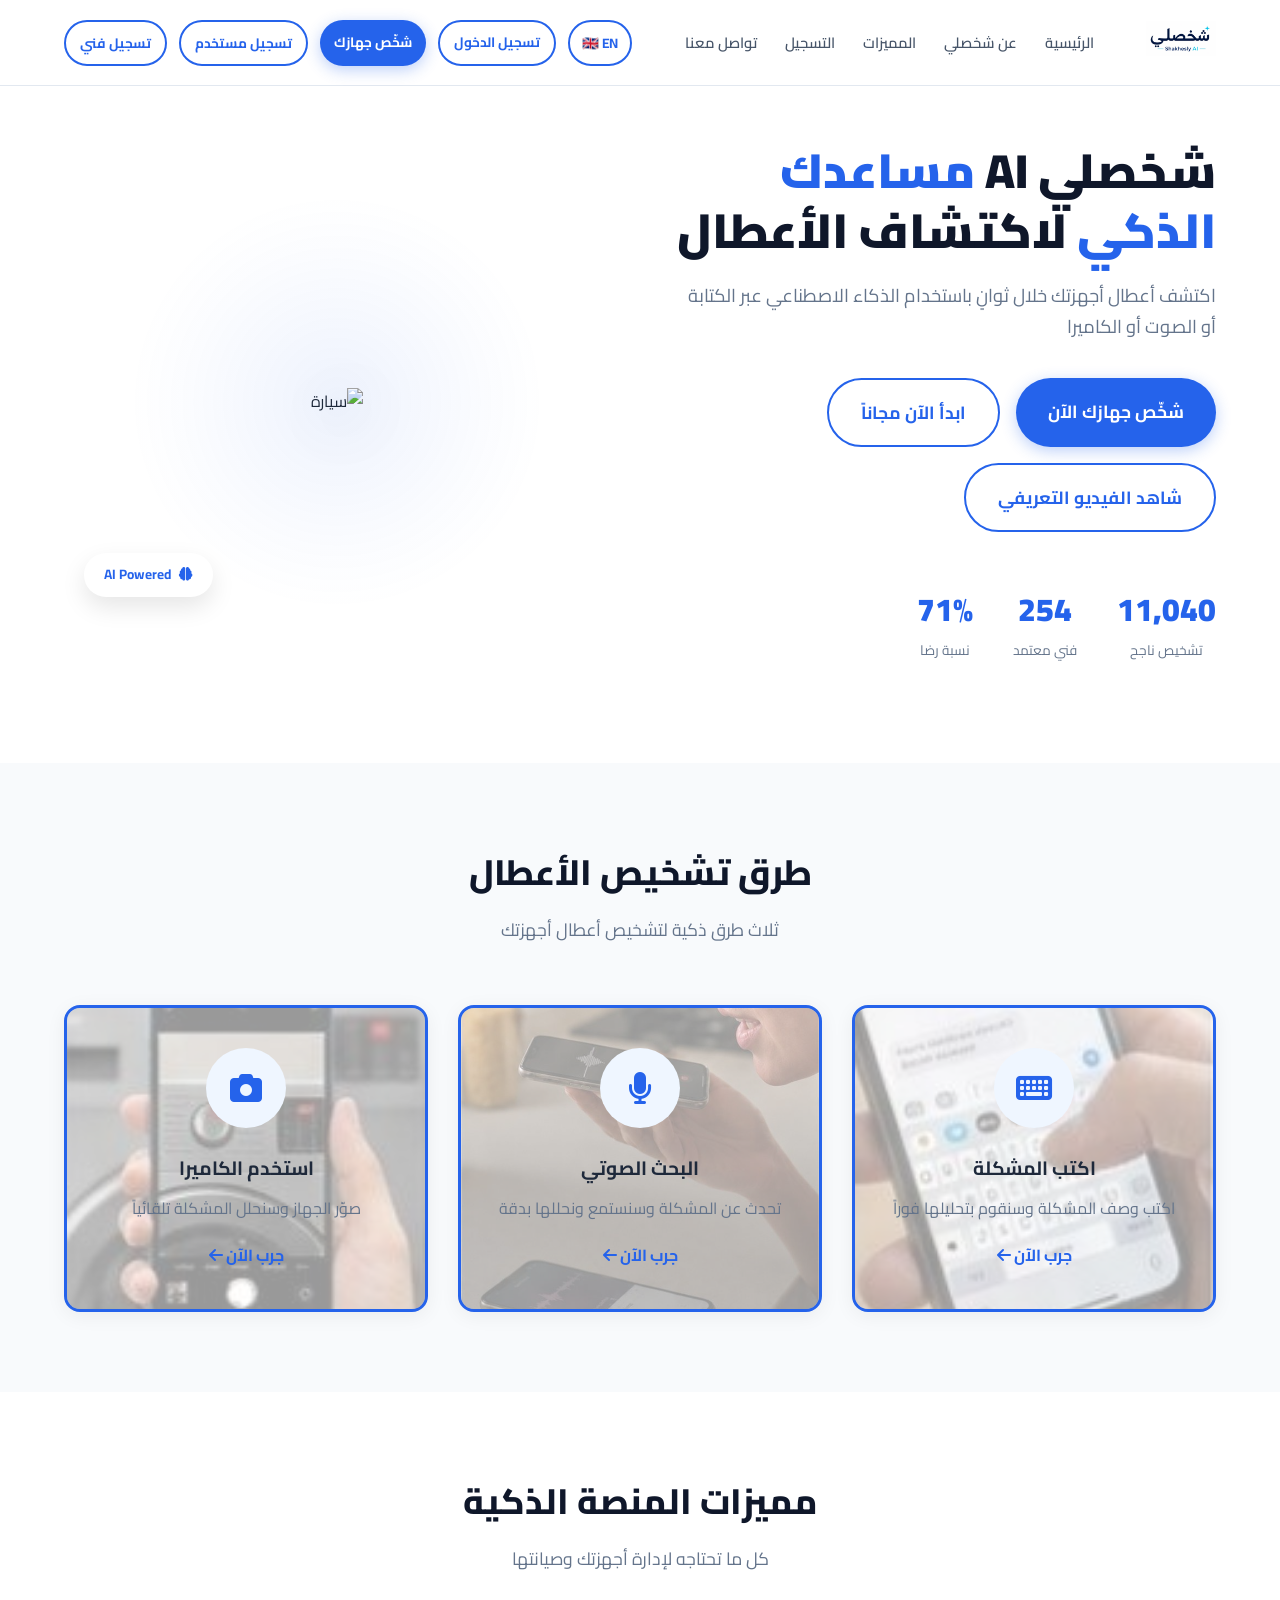
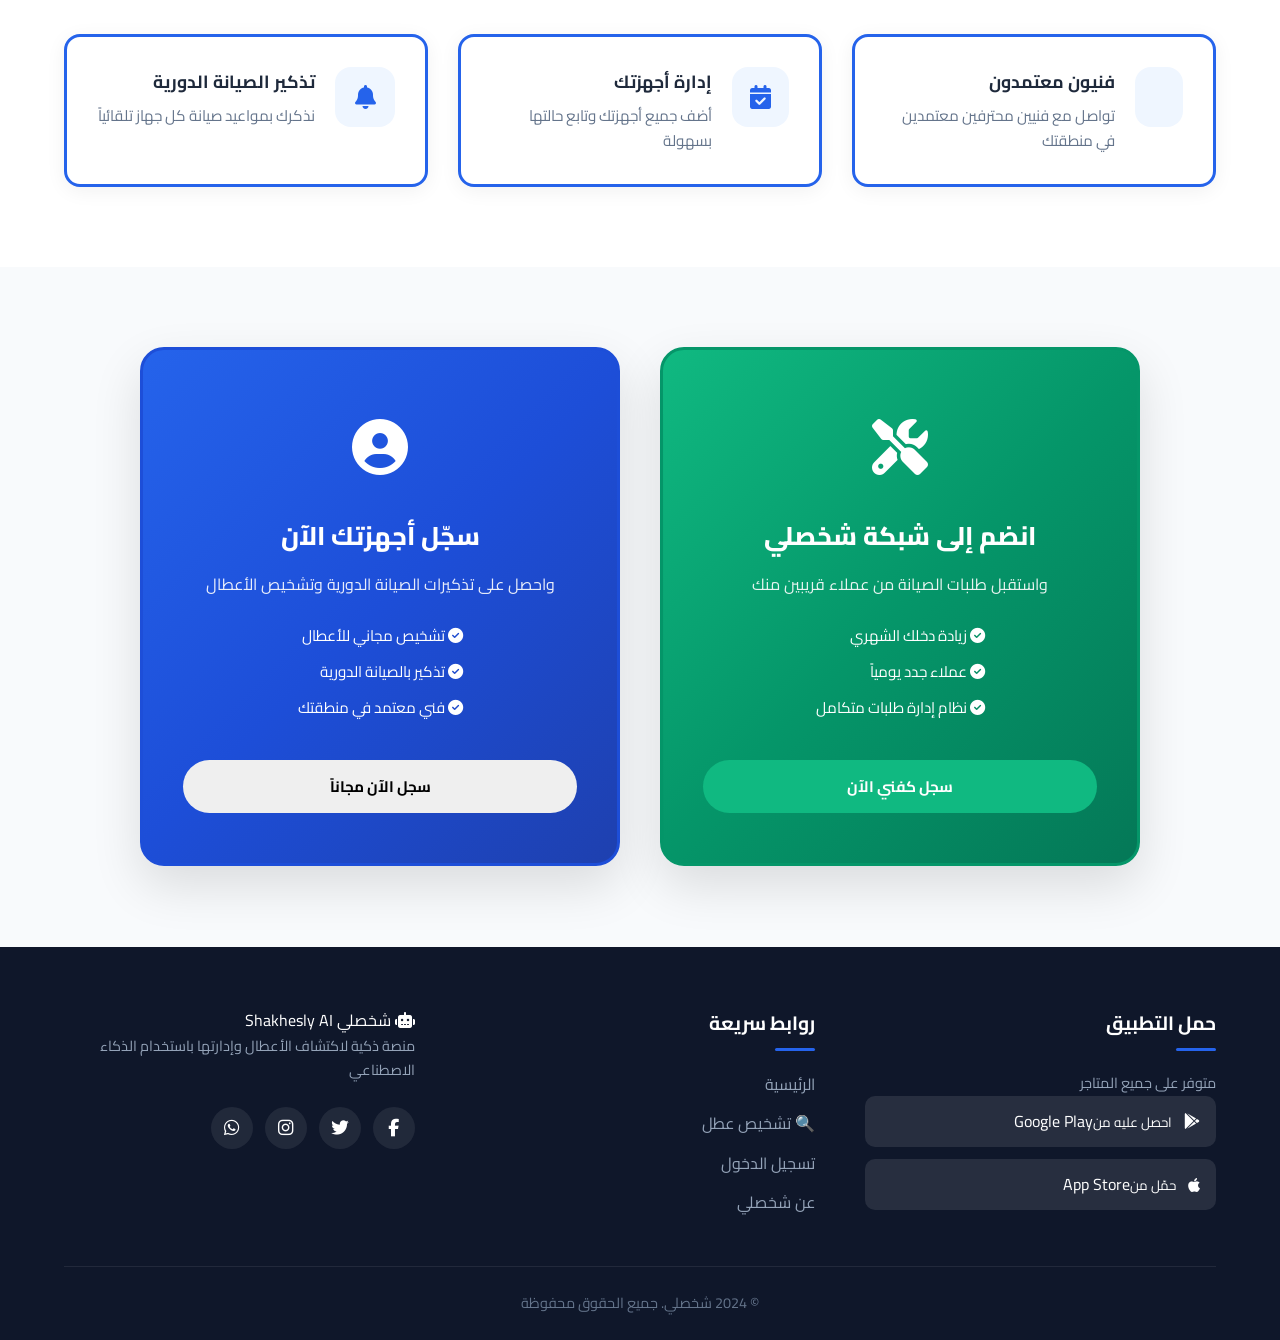
==== commit 369e44e9: "Update index.html Fix" ====
--- a/index.html
+++ b/index.html
@@ -94,7 +94,7 @@
             <nav class="nav" id="nav">
                 <ul class="nav-list">
                     <li><a href="index.html" class="nav-link active" data-translate="home">الرئيسية</a></li>
-                    <li><a href="diagnose.html" class="nav-link" data-translate="diagnose_fault">🔍 تشخيص عطل</a></li>
+                
                     <li><a href="about.html" class="nav-link" data-translate="about">عن شخصلي</a></li>
                     <li><a href="#features" class="nav-link" data-translate="features">المميزات</a></li>
                     <li><a href="#register" class="nav-link" data-translate="register">التسجيل</a></li>
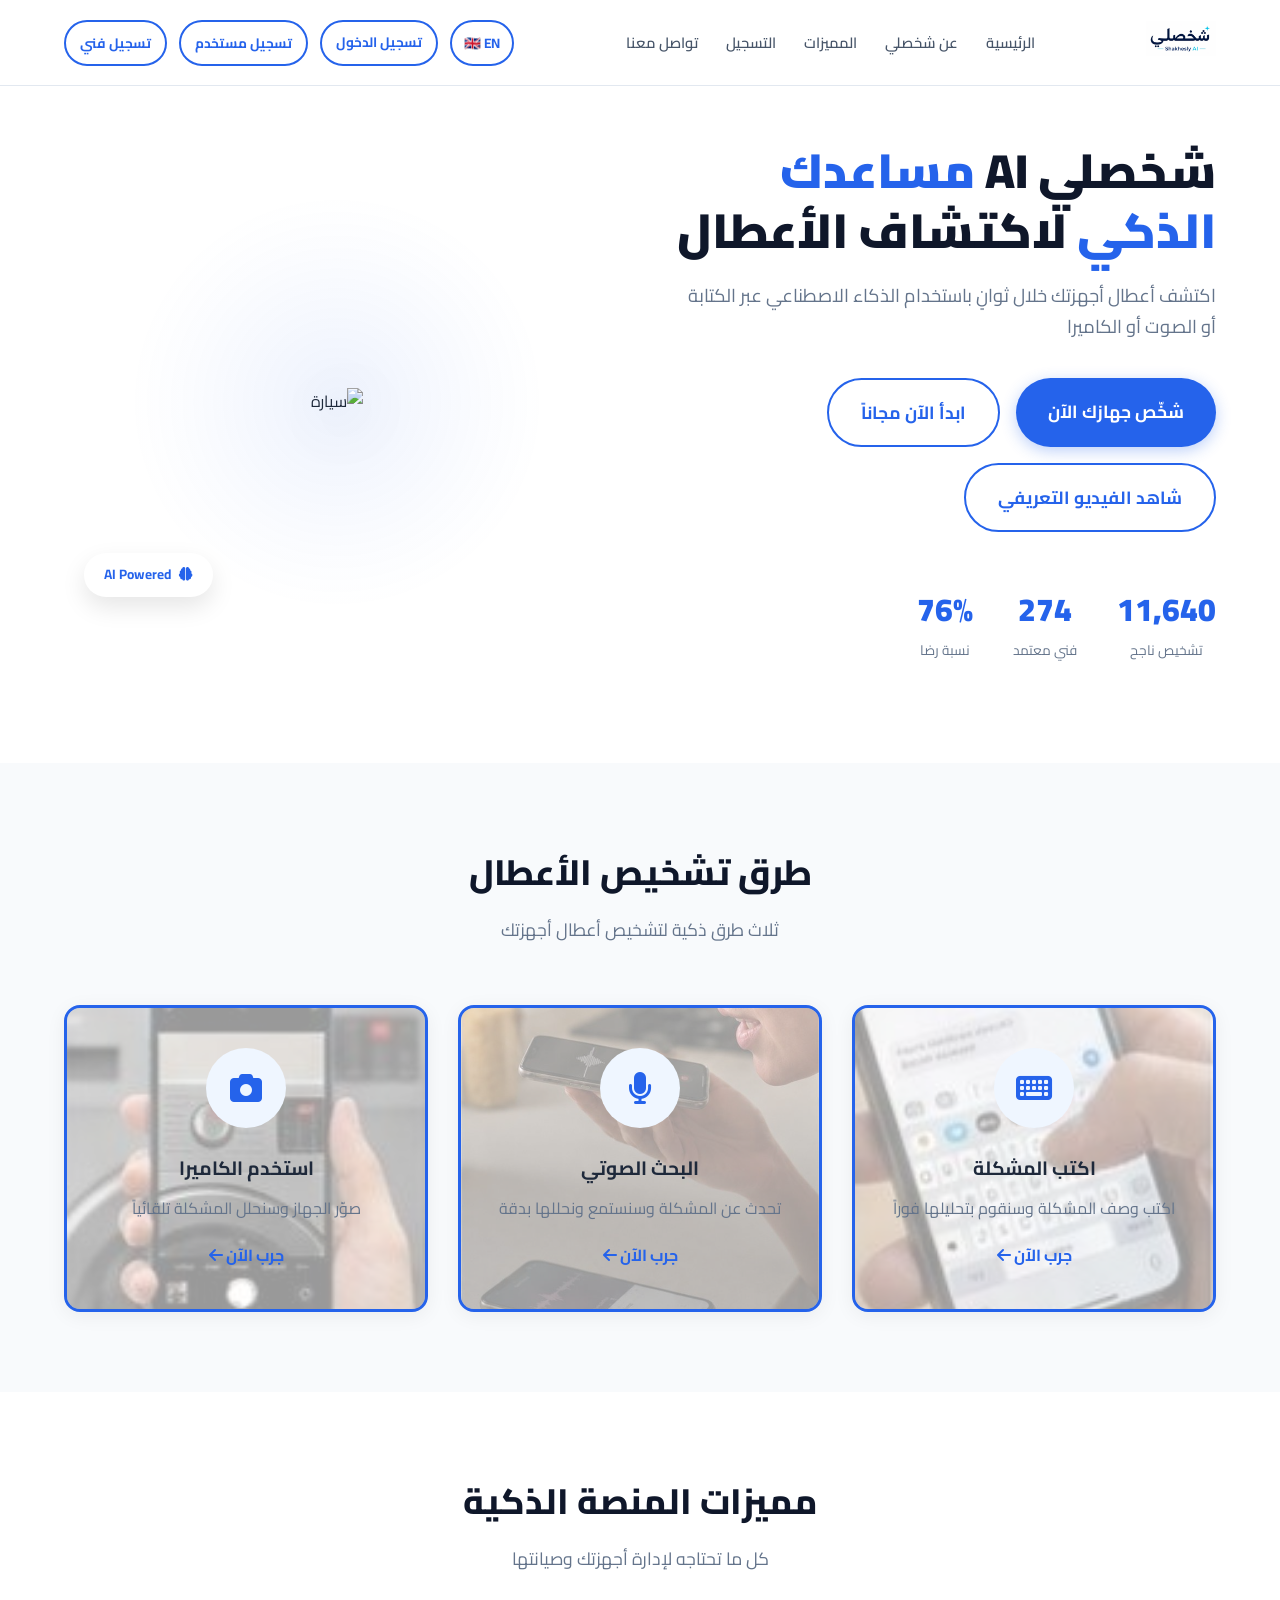
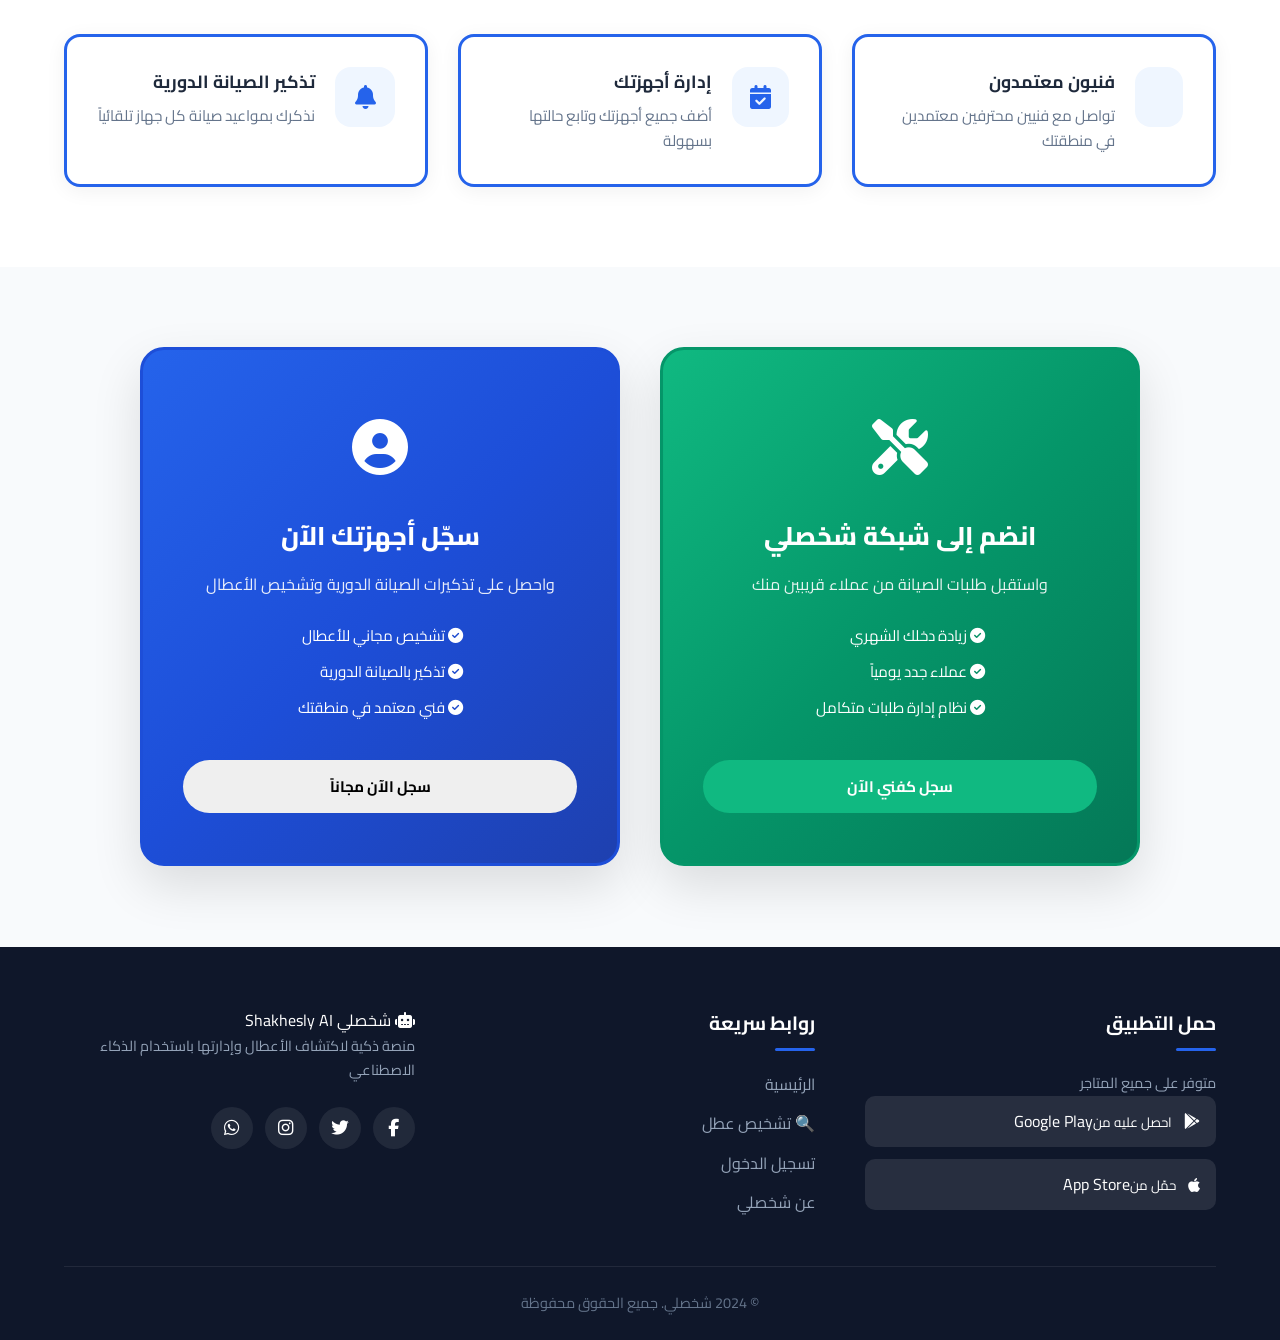
==== commit 1a4b66e4: "Update index.html Fix" ====
--- a/index.html
+++ b/index.html
@@ -104,7 +104,7 @@
             <div class="header-actions" data-aos="fade-down">
                 <!-- زر اللغة بيضاف تلقائي من translate.js -->
                 <a href="login.html" class="btn btn-outline" data-translate="login"><i class="fas fa-sign-in-alt"></i> تسجيل الدخول</a>
-                <a href="diagnose.html" class="btn btn-primary" data-translate="diagnose_device"><i class="fas fa-stethoscope"></i> شخّص جهازك</a>
+                
                 <button class="btn btn-outline" id="btnUserRegister" data-translate="register_user"><i class="fas fa-user-plus"></i> تسجيل مستخدم</button>
                 <button class="btn btn-outline" id="btnTechRegister" data-translate="register_tech"><i class="fas fa-user-cog"></i> تسجيل فني</button>
             </div>
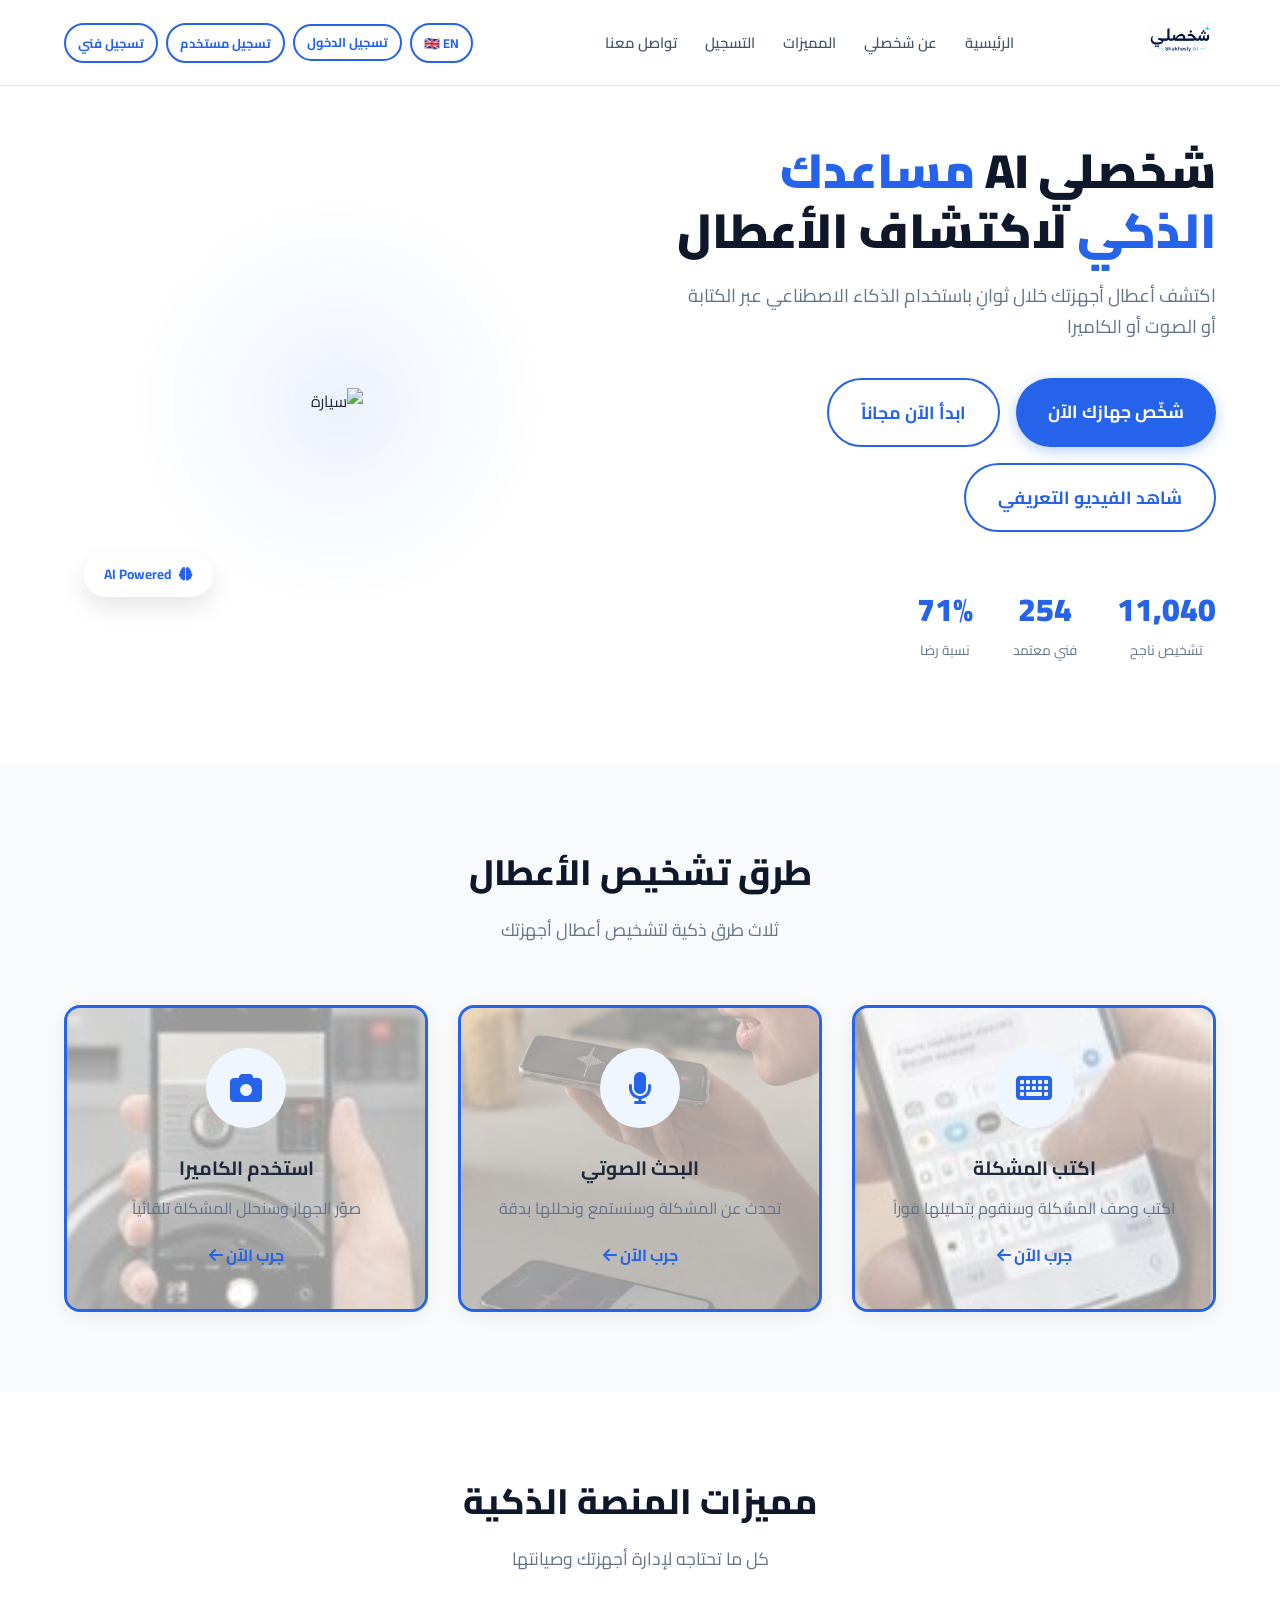
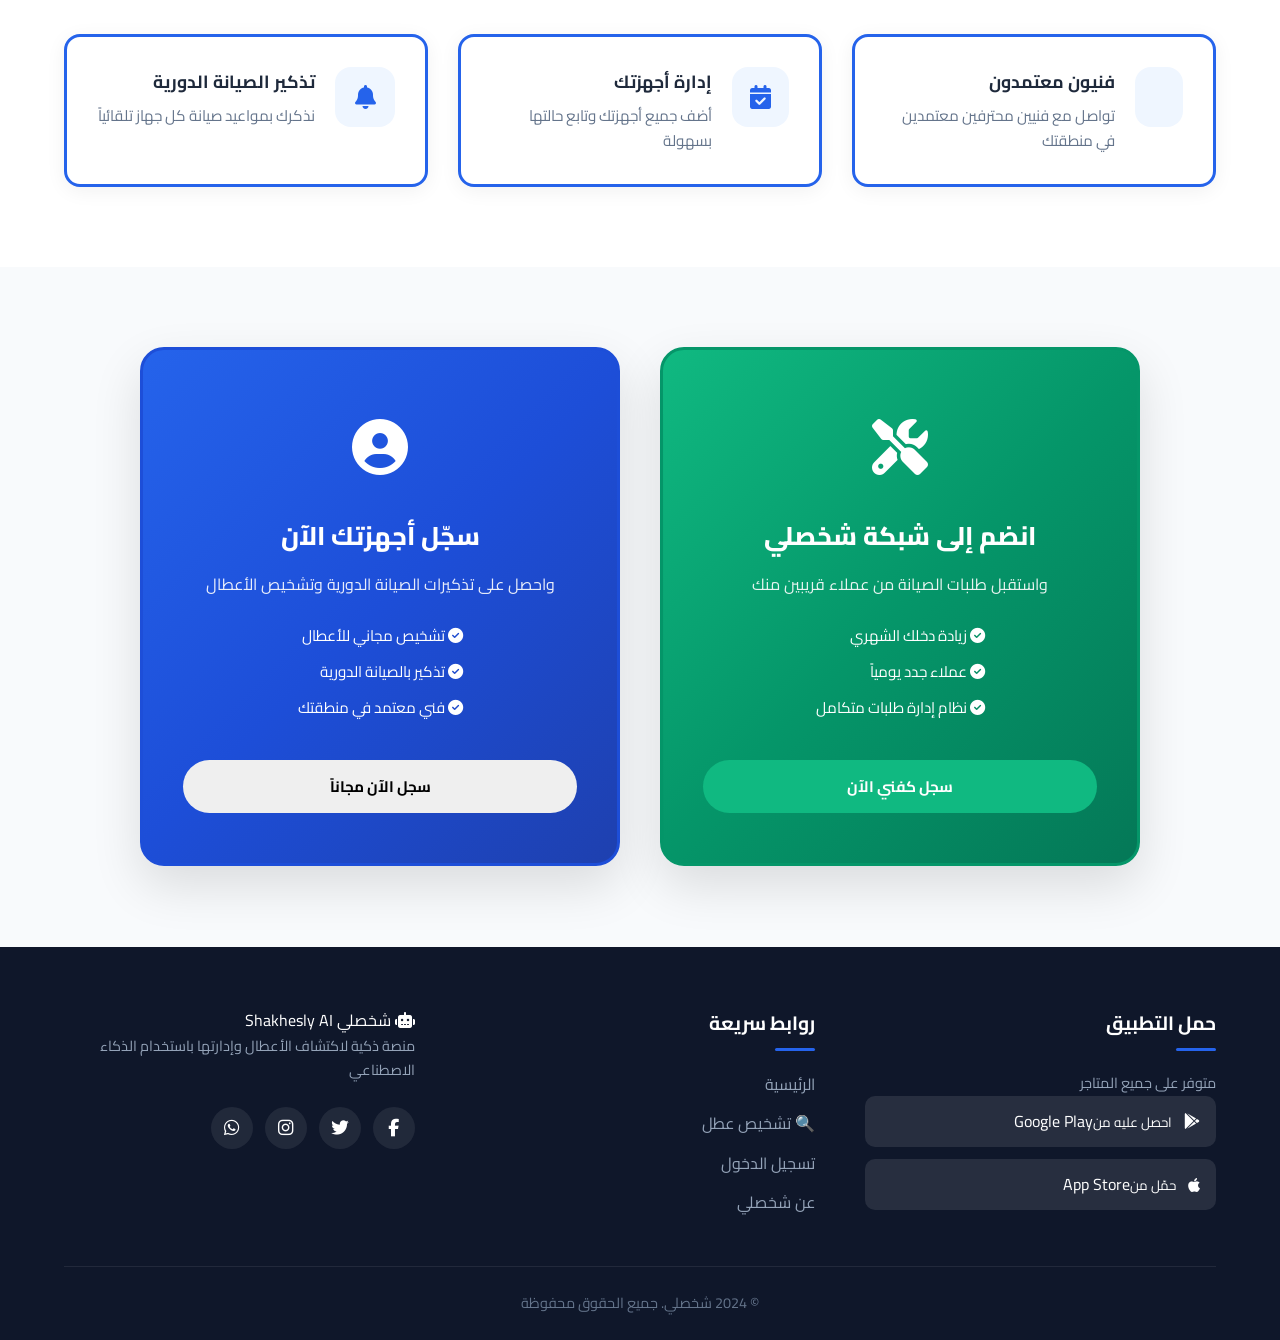
==== commit aa8f7bec: "Update index.html Fix" ====
--- a/index.html
+++ b/index.html
@@ -361,6 +361,39 @@
                 navigator.serviceWorker.register('sw.js');
             });
         }
-    </script>
+    </script> 
+    <!-- Firebase Messaging -->
+<script src="https://www.gstatic.com/firebasejs/9.22.0/firebase-messaging-compat.js"></script>
+<script>
+  const messaging = firebase.messaging();
+  
+  // طلب إذن الإشعارات
+  function requestNotificationPermission() {
+    Notification.requestPermission().then(function(permission) {
+      if (permission === 'granted') {
+        console.log('✅ تم منح إذن الإشعارات');
+        messaging.getToken({ vapidKey: 'YOUR_VAPID_KEY' }).then(function(token) {
+          console.log('📱 Token:', token);
+          // حفظ التوكن في Firebase للمستخدم الحالي
+          const user = JSON.parse(localStorage.getItem('shakhesly_current_user'));
+          if (user && user.id) {
+            db.ref('users/' + user.id).update({ fcmToken: token });
+          }
+        });
+      } else {
+        console.log('❌ تم رفض إذن الإشعارات');
+      }
+    });
+  }
+  
+  // استقبال الإشعارات والمتصفح مفتوح
+  messaging.onMessage(function(payload) {
+    console.log('📩 إشعار:', payload);
+    alert(payload.notification.title + '\n' + payload.notification.body);
+  });
+  
+  // طلب الإذن أول ما يفتح الموقع
+  requestNotificationPermission();
+</script>
 </body>
 </html>
--- a/css/style.css
+++ b/css/style.css
@@ -1,5 +1,5 @@
 /* ============================================
-   شخصلي AI - التنسيقات الرئيسية (النسخة النهائية)
+   شخصلي AI - التنسيقات الرئيسية (النسخة النهائية الكاملة)
    ============================================ */
 
 :root {
@@ -46,26 +46,9 @@
 .nav-link:hover, .nav-link.active { color: var(--primary); }
 .nav-link:hover::after, .nav-link.active::after { transform: translateX(-50%) scaleX(1); }
 
-/* تنسيق أزرار الهيدر (الحجم الصغير الذي تفضله) */
-.header-actions { display: flex; gap: 12px; }
-.header-actions .btn { 
-    padding: 8px 14px; 
-    font-size: 0.85rem; 
-    gap: 6px; 
-    white-space: nowrap; 
-    display: inline-flex; 
-    align-items: center; 
-    justify-content: center; 
-}
-.header-actions .btn i { 
-    font-size: 0.9rem; 
-    width: 18px; 
-    text-align: center; 
-}
-.header-actions .btn:nth-child(1) i { color: #2563EB; }  /* أيقونة تسجيل الدخول */
-.header-actions .btn:nth-child(2) i { color: #ffffff; } /* أيقونة شخّص جهازك */
-.header-actions .btn:nth-child(3) i { color: #2563EB; }  /* أيقونة تسجيل مستخدم */
-.header-actions .btn:nth-child(4) i { color: #2563EB; }  /* أيقونة تسجيل فني */
+.header-actions { display: flex; gap: 8px; align-items: center; }
+.header-actions .btn { padding: 6px 12px; font-size: 0.8rem; gap: 4px; white-space: nowrap; display: inline-flex; align-items: center; justify-content: center; }
+.header-actions .btn i { font-size: 0.8rem; width: 16px; text-align: center; }
 
 .mobile-toggle { display: none; flex-direction: column; gap: 5px; background: none; padding: 5px; z-index: 1001; }
 .mobile-toggle span { width: 28px; height: 3px; background: var(--gray-800); border-radius: 5px; transition: var(--transition); }
@@ -88,13 +71,12 @@
 .stat-number::after { content: ''; }
 .stat:last-child .stat-number::after { content: '%'; }
 
-/* Hero Slider */
 .hero-visual { position: relative; display: flex; justify-content: center; align-items: center; min-height: 450px; }
 .hero-circle { position: absolute; width: 420px; height: 420px; background: radial-gradient(circle, rgba(37,99,235,0.08) 0%, rgba(37,99,235,0.02) 50%, transparent 70%); border-radius: 50%; z-index: 0; }
 .hero-slider { position: relative; z-index: 1; width: 300px; height: 350px; display: flex; align-items: center; justify-content: center; }
 .slider-item { position: absolute; display: flex; flex-direction: column; align-items: center; justify-content: center; opacity: 0; transform: scale(0.8) translateY(20px); transition: all 0.8s cubic-bezier(0.175, 0.885, 0.32, 1.275); pointer-events: none; }
 .slider-item.active { opacity: 1; transform: scale(1) translateY(0); pointer-events: auto; }
-.slider-img { max-width: 500px; max-height: 430px; object-fit: contain; filter: drop-shadow(0 15px 30px rgba(0,0,0,0.15)); animation: floatEmoji 3s ease-in-out infinite; }
+.slider-img { max-width: 450px; max-height: 500px; object-fit: contain; filter: drop-shadow(0 15px 30px rgba(0,0,0,0.15)); animation: floatEmoji 3s ease-in-out infinite; }
 .floating-badge { position: absolute; bottom: 30px; left: 20px; background: var(--white); padding: 10px 20px; border-radius: 50px; box-shadow: var(--shadow-md); font-weight: 700; font-size: 0.85rem; color: var(--primary); display: flex; align-items: center; gap: 8px; z-index: 2; }
 @keyframes floatEmoji { 0%, 100% { transform: translateY(0); } 50% { transform: translateY(-15px); } }
 
@@ -103,6 +85,7 @@
 .section-header h2 { font-size: 2.2rem; font-weight: 800; color: var(--gray-900); margin-bottom: 12px; }
 .section-header p { color: var(--gray-500); font-size: 1.1rem; }
 
+/* ===== Methods ===== */
 /* ===== Methods ===== */
 .diagnosis-methods { padding: 80px 0; background: var(--gray-50); }
 .methods-grid { display: grid; grid-template-columns: repeat(3, 1fr); gap: 30px; }
@@ -118,7 +101,6 @@
 .method-card h3 { font-size: 1.2rem; font-weight: 700; margin-bottom: 10px; position: relative; z-index: 1; }
 .method-card p { color: var(--gray-500); margin-bottom: 20px; position: relative; z-index: 1; }
 .method-link { color: var(--primary); font-weight: 700; position: relative; z-index: 1; }
-
 /* ===== Features ===== */
 .features { padding: 80px 0; }
 .features-grid { display: grid; grid-template-columns: repeat(3, 1fr); gap: 30px; }
@@ -158,10 +140,6 @@
 .social-links { display: flex; gap: 12px; margin-top: 24px; }
 .social-links a { width: 42px; height: 42px; background: rgba(255,255,255,0.08); border-radius: 50%; display: flex; align-items: center; justify-content: center; color: var(--white); font-size: 1.1rem; transition: var(--transition); }
 .social-links a:hover { background: var(--primary); transform: translateY(-4px); }
-.social-links a:hover .fa-facebook-f { color: #1877F2; }
-.social-links a:hover .fa-twitter { color: #000; }
-.social-links a:hover .fa-instagram { color: #E4405F; }
-.social-links a:hover .fa-whatsapp { color: #25D366; }
 .footer-bottom { text-align: center; padding: 24px 0; border-top: 1px solid rgba(255,255,255,0.08); color: var(--gray-500); font-size: 0.9rem; }
 
 /* ===== خلفية متحركة ===== */
@@ -193,7 +171,10 @@
 /* ===== إصلاحات الجوال (Responsive) ===== */
 @media (max-width: 1024px) {
     .hero-title { font-size: 2.4rem; }
-}
+    .hero-stats { gap: 25px; }
+    .hero-visual { min-height: 350px; }
+}
+
 @media (max-width: 768px) {
     .header .container { flex-wrap: wrap; height: auto; padding: 10px 0; }
     .nav { position: fixed; top: 0; right: -100%; width: 280px; height: 100vh; background: var(--white); padding: 100px 30px 30px; box-shadow: var(--shadow-xl); transition: var(--transition); z-index: 1000; }
@@ -201,6 +182,8 @@
     .nav-list { flex-direction: column; gap: 24px; }
     .header-actions { display: none; }
     .mobile-toggle { display: flex; }
+    
+    .hero { padding: 120px 0 60px; }
     .hero .container { grid-template-columns: 1fr; text-align: center; }
     .hero-content { max-width: 100%; order: 2; }
     .hero-title { font-size: 2rem; }
@@ -211,12 +194,18 @@
     .hero-slider { width: 250px; height: 300px; }
     .slider-img { max-width: 200px; max-height: 220px; }
     .floating-badge { bottom: 10px; left: 50%; transform: translateX(-50%); }
+    
     .methods-grid, .features-grid, .gates-grid, .footer-grid { grid-template-columns: 1fr; }
+    .method-card, .feature-card { margin: 0 10px; }
+    
     .sidebar { position: relative; width: 100%; flex-direction: row; overflow-x: auto; padding: 10px; gap: 10px; white-space: nowrap; }
     .sidebar-menu { flex-direction: row; }
     .main-content { margin-right: 0; }
-}
+    .specialization-checkboxes { grid-template-columns: 1fr; }
+}
+
 @media (max-width: 480px) {
     .hero-title { font-size: 1.7rem; }
     .hero-stats { flex-direction: column; gap: 20px; }
-} 
+    .btn-lg { width: 100%; }
+}
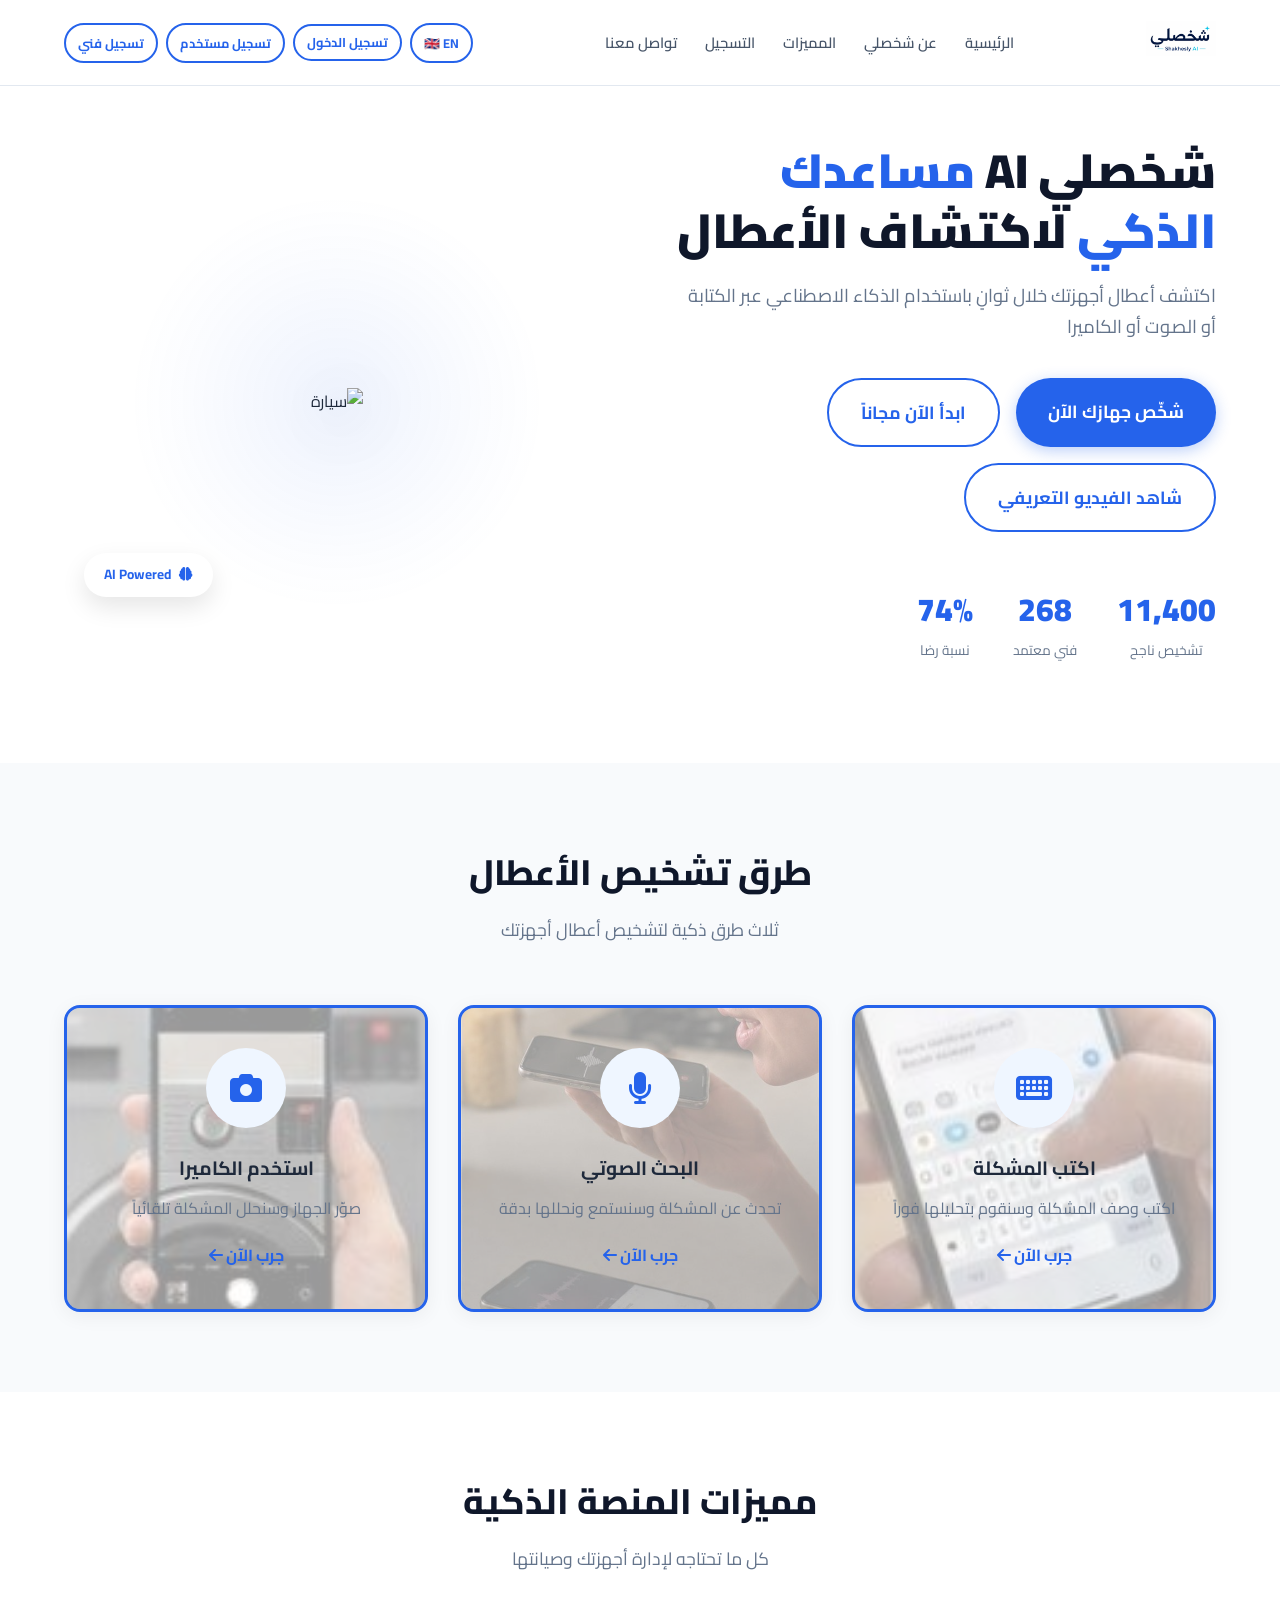
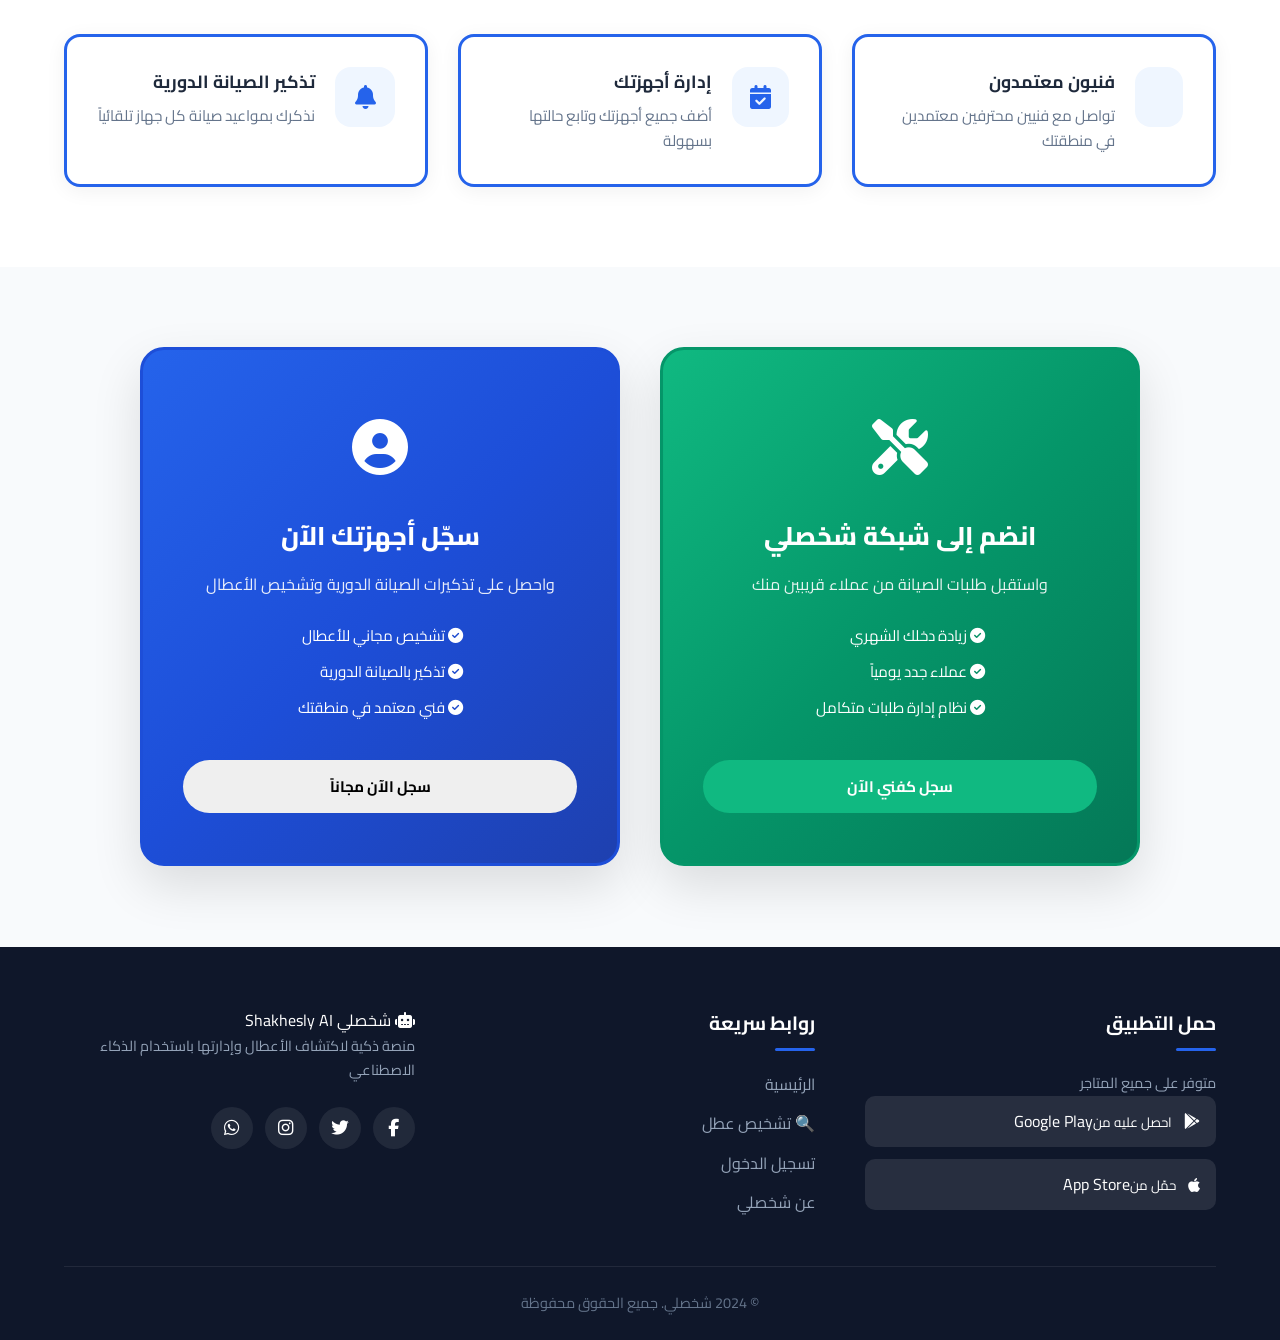
==== commit f0b4a9c0: "Update index.html Fix" ====
--- a/index.html
+++ b/index.html
@@ -372,7 +372,7 @@
     Notification.requestPermission().then(function(permission) {
       if (permission === 'granted') {
         console.log('✅ تم منح إذن الإشعارات');
-        messaging.getToken({ vapidKey: 'YOUR_VAPID_KEY' }).then(function(token) {
+        messaging.getToken({ vapidKey: 'BDVg7XEvrmG5LZRZFa4FXYxiWj-Ydjazd1etV03rdrYOeKkqpYDcC-0S9nd75hLtUN3c492IEESVYv4GRIfckY0' }).then(function(token) {
           console.log('📱 Token:', token);
           // حفظ التوكن في Firebase للمستخدم الحالي
           const user = JSON.parse(localStorage.getItem('shakhesly_current_user'));
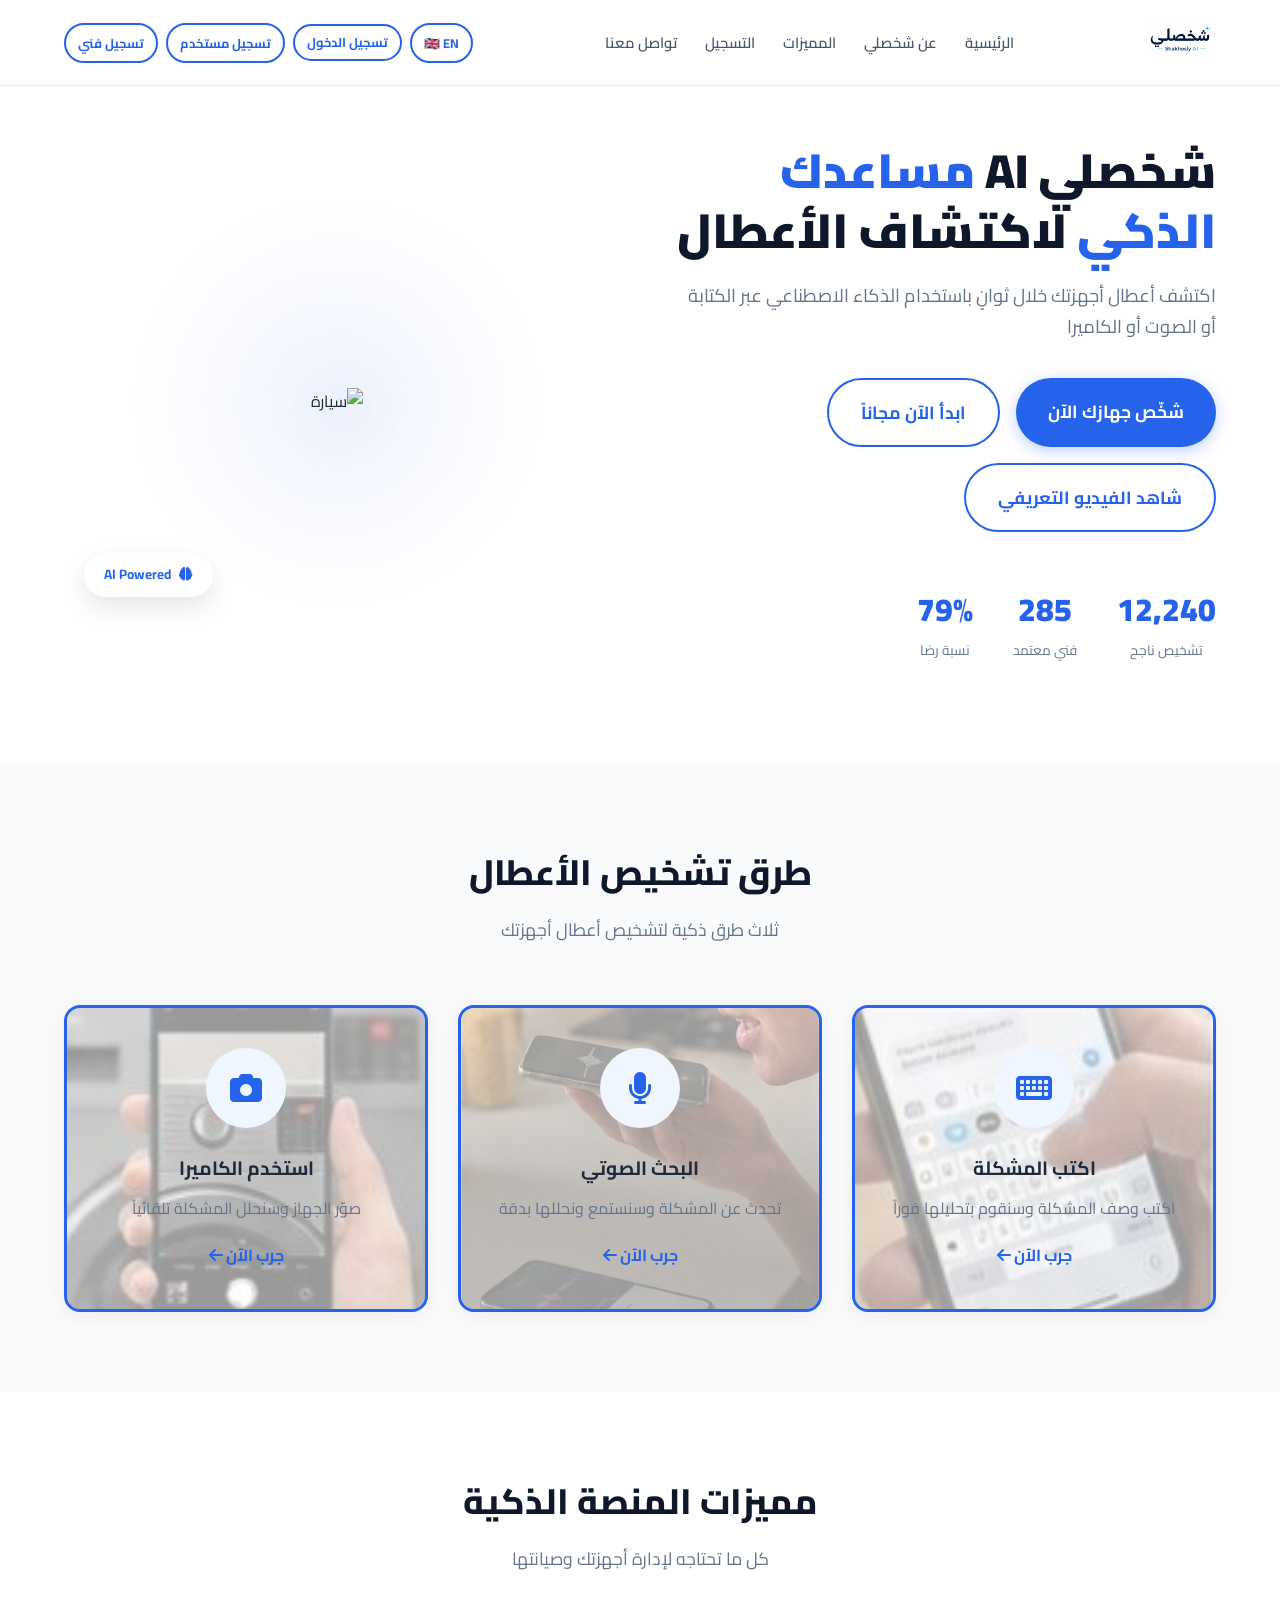
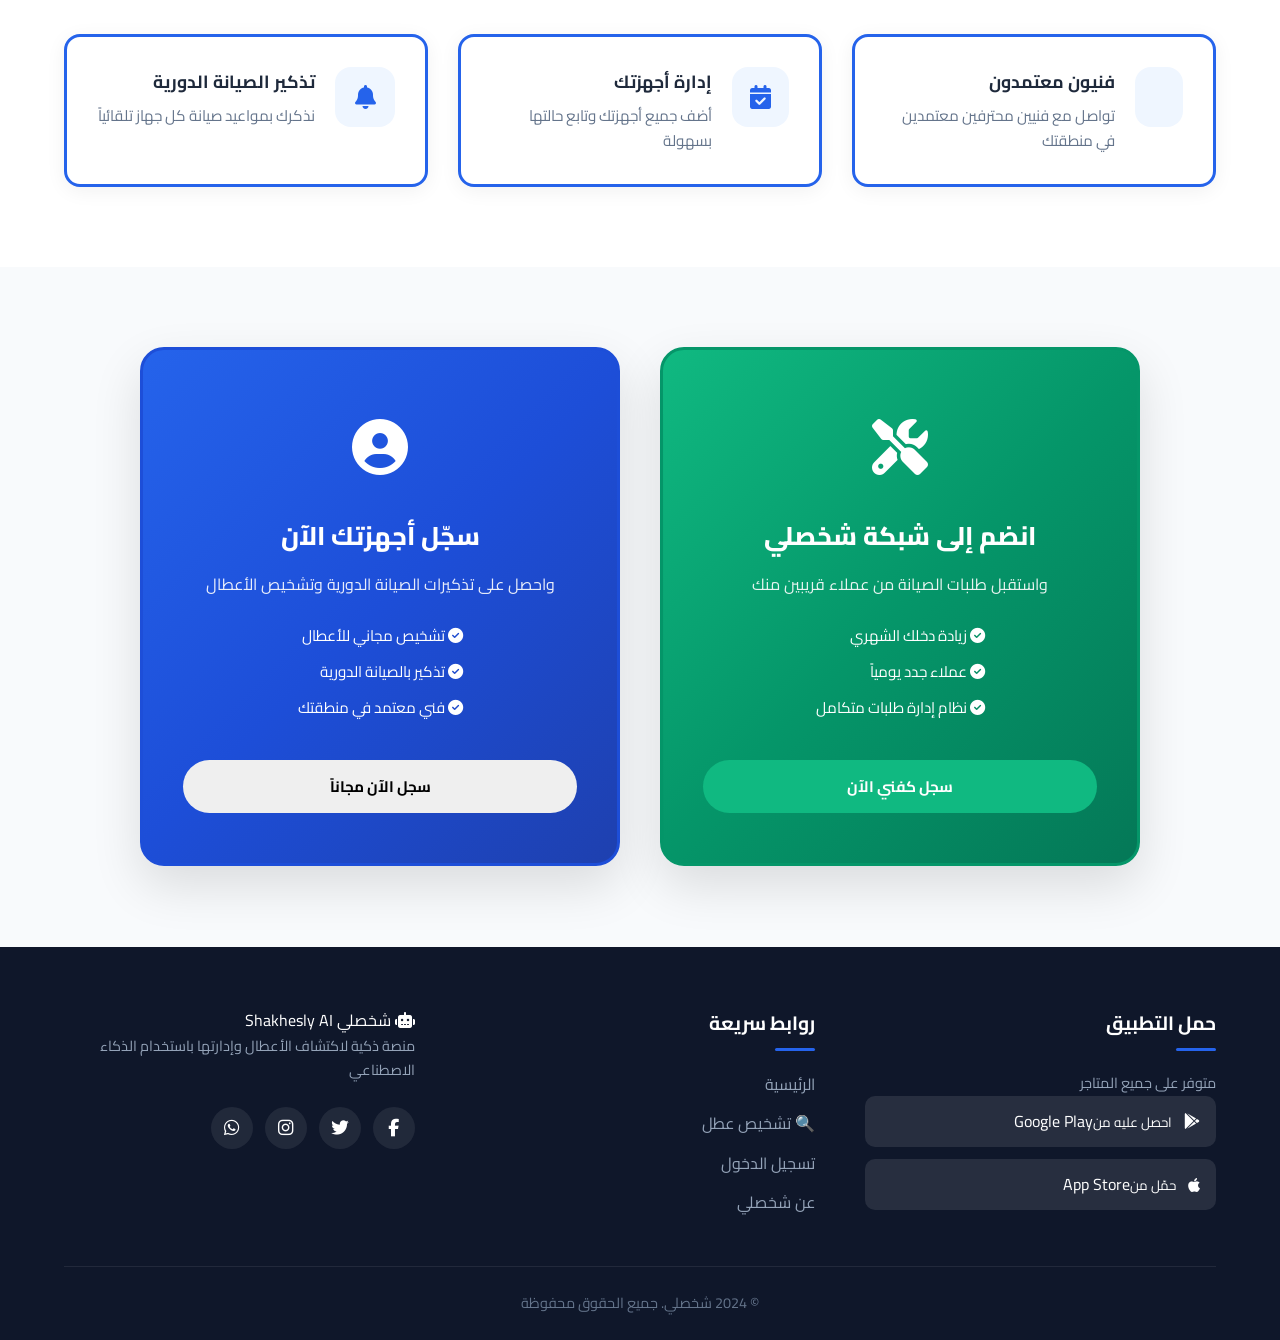
==== commit d517d70f: "Update index.html Fix" ====
--- a/index.html
+++ b/index.html
@@ -395,5 +395,37 @@
   // طلب الإذن أول ما يفتح الموقع
   requestNotificationPermission();
 </script>
+   <!-- حماية الموقع -->
+<script>
+    // منع كليك يمين
+    document.addEventListener('contextmenu', function(e) {
+        e.preventDefault();
+        return false;
+    });
+    
+    // منع F12 و Ctrl+Shift+I و Ctrl+U
+    document.addEventListener('keydown', function(e) {
+        // منع F12
+        if (e.key === 'F12' || e.keyCode === 123) {
+            e.preventDefault();
+            return false;
+        }
+        // منع Ctrl+Shift+I
+        if (e.ctrlKey && e.shiftKey && (e.key === 'I' || e.key === 'i' || e.keyCode === 73)) {
+            e.preventDefault();
+            return false;
+        }
+        // منع Ctrl+Shift+J
+        if (e.ctrlKey && e.shiftKey && (e.key === 'J' || e.key === 'j' || e.keyCode === 74)) {
+            e.preventDefault();
+            return false;
+        }
+        // منع Ctrl+U (مصدر الصفحة)
+        if (e.ctrlKey && (e.key === 'U' || e.key === 'u' || e.keyCode === 85)) {
+            e.preventDefault();
+            return false;
+        }
+    });
+</script> 
 </body>
 </html>
